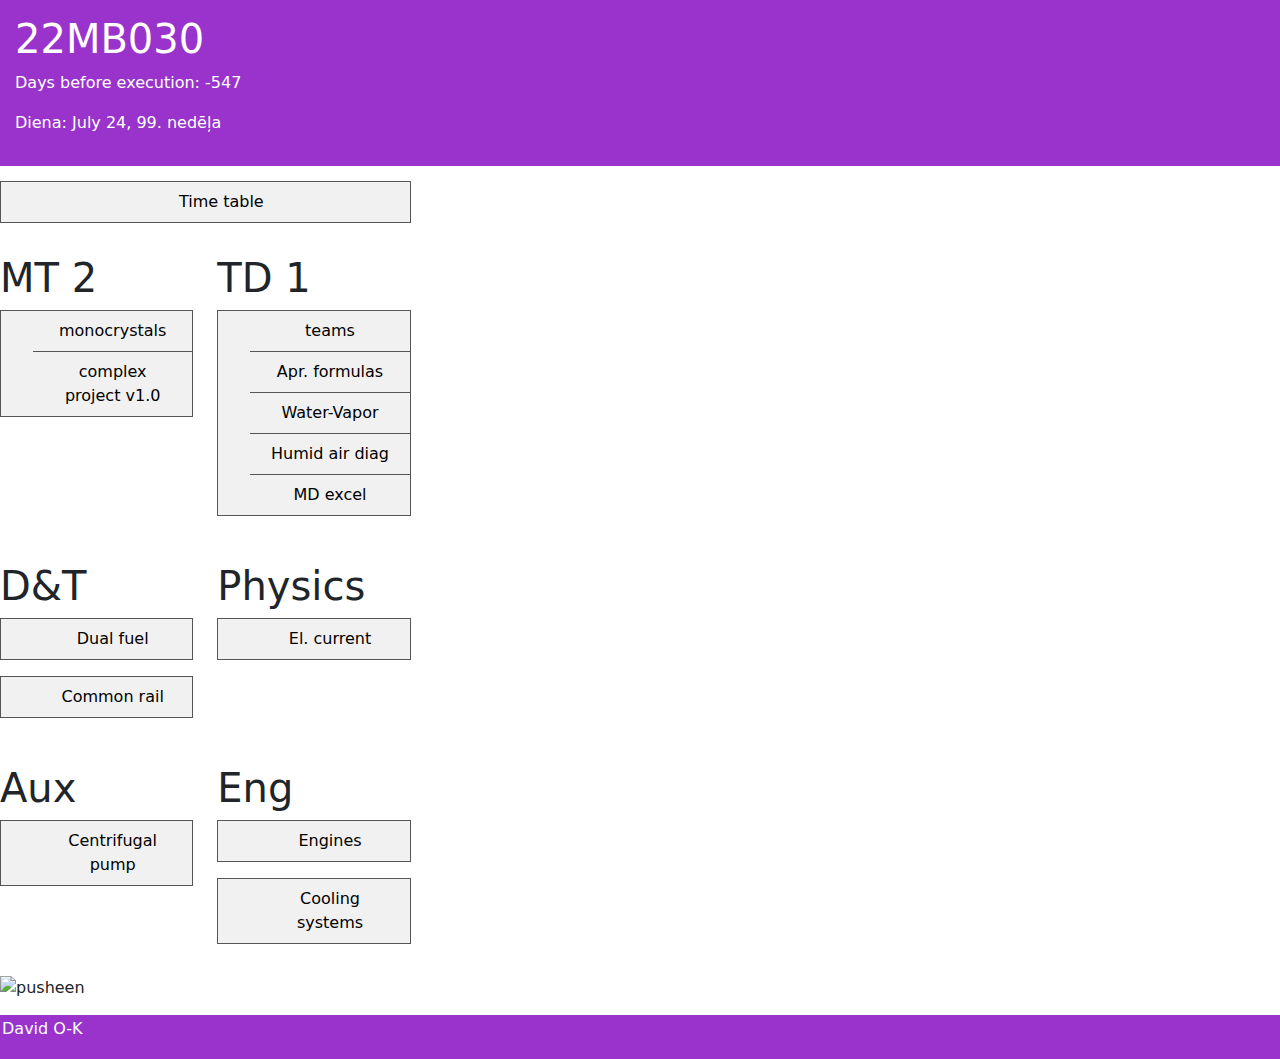
==== index.html @ e7d80b2d "Update index.html" ====
<!DOCTYPE html>
<html>
<head>
    <meta name="viewport" content="width=device-width, initial-scale=1.0">
    <link rel="stylesheet" href="style.css">
	<link rel="stylesheet" href="css/app.css?vsn=d">
    <script src="script.js"></script>
    <script src="script2.js"></script>
	<script src="https://ajax.googleapis.com/ajax/libs/jquery/2.1.1/jquery.min.js"></script>
</head>
<body>
    <div class="header">
        <h1>22MB030</h1>
        <p id="counter"></p>
        <p id="CurrentDay"></p>
    </div>
    <div class="row">
        <div class="col-4 menu">
            <ul>
                <li><a href="#" onclick="showSchedule();return false;">Time table</a></li>
            </ul>
            <div class="row">
                <div class="col-6">
                    <h1>MT 2</h1>
                    <ul>
                        <li><a id="formulaLink" href="#" onclick="showFile(2);return false;">monocrystals</a></li>
                        <li><a id="formulaLink" href="#" onclick="showFile(1);return false;">complex project v1.0</a></li>
                    </ul>
                </div>
                <div class="col-6">
                    <h1>TD 1</h1>
                    <ul>
                        <li><a href="https://teams.microsoft.com/l/meetup-join/19%3ameeting_MGQ2MzA4NTAtZGQ5NS00YzFlLWIzZTQtMjVkN2FiZGRhYmFm%40thread.v2/0?context=%7b%22Tid%22%3a%222a543d45-a972-4474-9d53-dcf1a97e1623%22%2c%22Oid%22%3a%228e04f09d-3b44-49c0-a391-ed6c0c7a830b%22%7d">teams</a></li>
                        <li><a id="formulaLink" href="#" onclick="showFile(0);return false;">Apr. formulas</a></li>
                        <li><a id="formulaLink" href="#" onclick="showFile(4);return false;">Water-Vapor</a></li>
                        <li><a id="formulaLink" href="#" onclick="showFile(5);return false;">Humid air diag</a></li>
                        <li><a id="formulaLink" href="#" onclick="showFile(3);return false;">MD excel</a></li>
                    </ul>
                </div>
            </div>
            <div class="row">
                <div class="col-6">
                    <h1>D&T</h1>
                    <ul>
                        <li><a id="formulaLink" href="#" onclick="showFile(6);return false;">Dual fuel</a></li>
                    </ul>
                     <ul>
                        <li><a id="formulaLink" href="#" onclick="showFile(10);return false;">Common rail</a></li>
                    </ul>
                </div>
                <div class="col-6">
                    <h1>Physics</h1>
                    <ul>
                        <li><a id="formulaLink" href="#" onclick="showFile(7);return false;">El. current</a></li>
                    </ul>
                </div>
            </div> <div class="row">
                <div class="col-6">
                    <h1>Aux</h1>
                    <ul>
                        <li><a id="formulaLink" href="#" onclick="showFile(8);return false;">Centrifugal pump</a></li>
                    </ul>
                </div>
                <div class="col-6">
                    <h1>Eng</h1>
                    <ul>
                        <li><a id="formulaLink" href="#" onclick="showFile(9);return false;">Engines</a></li>
                    </ul>
                    <ul>
                        <li><a id="formulaLink" href="#" onclick="showFile(11);return false;">Cooling systems</a></li>
                    </ul>
                </div>
            </div>
            <img class="catpic" src="https://i.ibb.co/3BpvM32/f7vlmn5adsdkj3fu79i6p5nb1f-4c718ed626ad58091118b331aa096819.png" alt="pusheen" onclick="fakeC()"/>
            <div class="hidden">
                <div class="hide">Don't touch me.</div>
            </div>
        </div>
            <div class="col-8" id="pdf">

            </div>
        </div>
    <div class="footer">
        <p>David O-K </p>
    </div>
</body>
</html>
---- style.css ----
* {
    box-sizing: border-box;
}

.row::after {
    content: "";
    clear: both;
    display: table;
}

[class*="col-"] {
    float: left;
    padding: 15px;

}

.col-1 {
    width: 8.33%;
}

.col-2 {
    width: 16.66%;
}

.col-3 {
    width: 25%;
}

.col-4 {
    width: 33.33%;
}

.col-5 {
    width: 41.66%;
}

.col-6 {
    width: 50%;
}

.col-7 {
    width: 58.33%;
}

.col-8 {
    width: 66.66%;
}

.col-9 {
    width: 75%;
}

.col-10 {
    width: 83.33%;
}

.col-11 {
    width: 91.66%;
}

.col-12 {
    width: 100%;
}

html {
    font-family: "Lucida Sans", sans-serif;
}

.header {
    background-color: #9933cc;
    color: #ffffff;
    padding: 15px;
    width: 100%;
}

.footer {
    bottom: 10px;
    width: 100%;
    background-color: #9933cc;
    color: #ffffff;
    padding: 2px;
}
.row {
    display: flex;
}
.catpic {
    margin: auto;
}
.hidden > * {
    display:flex;
    height: 20px;
    padding: 0;
    margin: 0;
}

.hide {
    display: none;
    margin: auto;
    text-align:center;
}
.catpic:hover + .hidden > * {
    display: block;
    color: red;
}
body {
    
}

ul {
    list-style-type: none;
    margin: 0;
    padding: 0;
    width: 100%;
    background-color: #f1f1f1;
    border: 1px solid #555;
}

li a {
    display: block;
    color: #000;
    padding: 8px 16px;
    text-decoration: none;
}

li {
    text-align: center;
    border-bottom: 1px solid #555;
}

    li:last-child {
        border-bottom: none;
    }

    li a.active {
        background-color: #04AA6D;
        color: white;
    }

    li a:hover:not(.active) {
        background-color: #555;
        color: white;
    }


table, th, td {
    border: 1px solid black;
}

.current > * {
    border: 2px solid red;
}
---- css/app.css ----
@font-face{font-family:Lato,Arial,Helvetica,sans-serif;src:local("Lato"),url(/fonts/Lato-Regular-7f690e503a254e0b8349aec0177e07aa.ttf?vsn=d) format("tff");font-weight:400;font-style:normal}@font-face{font-family:Lato,Arial,Helvetica,sans-serif;src:local("Lato-Bold"),url(/fonts/Lato-Bold-44dfe8cc676882243911a3197a50169e.ttf?vsn=d) format("tff");font-weight:700}body{overflow-x:hidden}.navbar{background:url(../js/topbar.svg?vsn=d) top right 0 no-repeat;background-size:cover;min-height:4rem;margin-bottom:1.5em}.navbar-brand{margin-right:0!important}#priv-card-logo{text-align:center}@media (min-width:768px){#priv-card-logo{text-align:left}}.placeholder-thumb{min-height:14rem;background:url(/js/b8edae50d8c5122437a464c4a71b71c1-64870ae35a7f85841f953acd246abb39.svg?vsn=d) 0 0 no-repeat;background-size:cover}.view-partner-thumb{object-fit:contain;min-width:0;max-height:200px;object-position:left}*{-webkit-box-sizing:border-box;-moz-box-sizing:border-box;box-sizing:border-box}.filter-icon{margin-right:.3rem!important}.phone-input{max-width:200px}.icon-mt-neg-2{margin-top:-2px}.btn-static-outlined{border-top:1px solid rgba(0,0,0,.125)!important;border-left:1px solid rgba(0,0,0,.125)!important;border-bottom:1px solid rgba(0,0,0,.125)!important;cursor:default!important}.star-btn-on{background:url("data:image/svg+xml;charset=utf-8,%3Csvg width='54mm' height='54mm' viewBox='0 0 54 54' xmlns='http://www.w3.org/2000/svg'%3E%3Cpath d='M27 0c.942 0 7.58 17.185 8.342 17.767.762.583 18.362 1.907 18.653 2.85.292.942-13.206 12.888-13.497 13.83-.292.942 3.949 18.946 3.186 19.528-.762.582-15.742-9.22-16.684-9.22-.942 0-15.922 9.802-16.684 9.22-.763-.582 3.478-18.586 3.186-19.528-.29-.942-13.789-12.888-13.497-13.83.29-.943 17.89-2.267 18.653-2.85C19.42 17.185 26.058 0 27 0z' fill='%23e5d578'/%3E%3C/svg%3E")}.star-btn-off{background:url("data:image/svg+xml;charset=utf-8,%3Csvg width='204.094' height='54mm' viewBox='0 0 54 54' xmlns='http://www.w3.org/2000/svg'%3E%3Cpath d='M27 0c.942 0 7.58 17.185 8.342 17.767.762.583 18.362 1.907 18.653 2.85.292.942-13.206 12.888-13.497 13.83-.292.942 3.949 18.946 3.186 19.528-.762.582-15.742-9.22-16.684-9.22-.942 0-15.922 9.802-16.684 9.22-.763-.582 3.478-18.586 3.186-19.528-.29-.942-13.789-12.888-13.497-13.83.29-.943 17.89-2.267 18.653-2.85C19.42 17.185 26.058 0 27 0z' fill='%23e5d578'/%3E%3Cpath d='M27 7.8c.698 0 5.614 12.73 6.18 13.161.564.431 13.6 1.413 13.817 2.11.215.698-9.783 9.547-9.999 10.245-.215.698 2.925 14.034 2.36 14.466-.564.43-11.66-6.83-12.358-6.83-.698 0-11.794 7.26-12.359 6.83-.564-.432 2.576-13.768 2.36-14.466-.215-.698-10.213-9.547-9.998-10.244.216-.698 13.253-1.68 13.818-2.11C21.386 20.53 26.3 7.8 27 7.8z' fill='%23fff'/%3E%3C/svg%3E")}.star-btn{background-size:contain;border:0;width:2em;height:2em;z-index:1}.nav-btn-icon{margin-left:.1em;margin-top:-.15em}.svg-invert{filter:invert(1)}.svg-filter-yellow{filter:invert(52%) sepia(36%) saturate(428%) hue-rotate(1turn) brightness(98%) contrast(87%)}.svg-filter-green{filter:invert(65%) sepia(11%) saturate(351%) hue-rotate(93deg) brightness(91%) contrast(83%)}.svg-filter-red{filter:invert(60%) sepia(23%) saturate(5507%) hue-rotate(331deg) brightness(93%) contrast(90%)}.map-partner-card{min-width:17em!important;max-width:17em!important;min-height:19em!important;max-height:19em!important;box-shadow:0 .25em .4em rgba(0,0,0,.15);margin-left:.25em;margin-right:.25em}.map-partner-card-img{object-fit:contain}.map-partner-card-focused{outline:2px solid #be9e68}.virtual-card-container{width:100%;height:45vw}.virtual-card-image{z-index:1;position:absolute}.virtual-card-text-overlay{z-index:2;position:absolute;text-align:center;margin-top:54vw;width:100%}.virtual-card-text{margin-top:0;margin-bottom:0;color:#fdfdfd;font-weight:700;font-size:4.5vw}@media (min-width:768px){.virtual-card-image{left:15%;width:70%}.virtual-card-text-overlay{margin-top:37vw;left:15%;width:70%}.virtual-card-text{font-size:3.5vw}}

/*!
 * Bootstrap v5.1.3 (https://getbootstrap.com/)
 * Copyright 2011-2021 The Bootstrap Authors
 * Copyright 2011-2021 Twitter, Inc.
 * Licensed under MIT (https://github.com/twbs/bootstrap/blob/main/LICENSE)
 */:root{--bs-blue:#0d6efd;--bs-indigo:#6610f2;--bs-purple:#6f42c1;--bs-pink:#d63384;--bs-red:#dc3545;--bs-orange:#fd7e14;--bs-yellow:#ffc107;--bs-green:#198754;--bs-teal:#20c997;--bs-cyan:#0dcaf0;--bs-white:#fff;--bs-gray:#6c757d;--bs-gray-dark:#343a40;--bs-gray-100:#f8f9fa;--bs-gray-200:#e9ecef;--bs-gray-300:#dee2e6;--bs-gray-400:#ced4da;--bs-gray-500:#adb5bd;--bs-gray-600:#6c757d;--bs-gray-700:#495057;--bs-gray-800:#343a40;--bs-gray-900:#212529;--bs-primary:#b9975b;--bs-secondary:#d9d9d6;--bs-success:#839c8f;--bs-info:#00b2a9;--bs-warning:#f6be00;--bs-danger:#f4633a;--bs-light:#f8f9fa;--bs-dark:#212529;--bs-primary-rgb:185,151,91;--bs-secondary-rgb:217,217,214;--bs-success-rgb:131,156,143;--bs-info-rgb:0,178,169;--bs-warning-rgb:246,190,0;--bs-danger-rgb:244,99,58;--bs-light-rgb:248,249,250;--bs-dark-rgb:33,37,41;--bs-white-rgb:255,255,255;--bs-black-rgb:0,0,0;--bs-body-color-rgb:33,37,41;--bs-body-bg-rgb:255,255,255;--bs-font-sans-serif:"Lato",-apple-system,system-ui,BlinkMacSystemFont,"Segoe UI",Roboto,"Helvetica Neue",Arial,sans-serif;--bs-font-monospace:Menlo,Monaco,Consolas,"Liberation Mono","Courier New",monospace;--bs-gradient:linear-gradient(180deg,hsla(0,0%,100%,0.15),hsla(0,0%,100%,0));--bs-body-font-family:Lato,-apple-system,system-ui,BlinkMacSystemFont,Segoe UI,Roboto,Helvetica Neue,Arial,sans-serif;--bs-body-font-size:1rem;--bs-body-font-weight:400;--bs-body-line-height:1.5;--bs-body-color:#212529;--bs-body-bg:#fff}*,:after,:before{box-sizing:border-box}@media(prefers-reduced-motion:no-preference){:root{scroll-behavior:smooth}}body{margin:0;font-family:var(--bs-body-font-family);font-size:var(--bs-body-font-size);font-weight:var(--bs-body-font-weight);line-height:var(--bs-body-line-height);color:var(--bs-body-color);text-align:var(--bs-body-text-align);background-color:var(--bs-body-bg);-webkit-text-size-adjust:100%;-webkit-tap-highlight-color:rgba(0,0,0,0)}hr{margin:1rem 0;color:inherit;background-color:currentColor;border:0;opacity:.25}hr:not([size]){height:1px}.h1,.h2,.h3,.h4,.h5,.h6,h1,h2,h3,h4,h5,h6{margin-top:0;margin-bottom:.5rem;font-weight:500;line-height:1.2}.h1,h1{font-size:calc(1.375rem + 1.5vw)}@media(min-width:1200px){.h1,h1{font-size:2.5rem}}.h2,h2{font-size:calc(1.325rem + .9vw)}@media(min-width:1200px){.h2,h2{font-size:2rem}}.h3,h3{font-size:calc(1.3rem + .6vw)}@media(min-width:1200px){.h3,h3{font-size:1.75rem}}.h4,h4{font-size:calc(1.275rem + .3vw)}@media(min-width:1200px){.h4,h4{font-size:1.5rem}}.h5,h5{font-size:1.25rem}.h6,h6{font-size:1rem}p{margin-top:0;margin-bottom:1rem}abbr[data-bs-original-title],abbr[title]{text-decoration:underline dotted;cursor:help;text-decoration-skip-ink:none}address{margin-bottom:1rem;font-style:normal;line-height:inherit}ol,ul{padding-left:2rem}dl,ol,ul{margin-top:0;margin-bottom:1rem}ol ol,ol ul,ul ol,ul ul{margin-bottom:0}dt{font-weight:700}dd{margin-bottom:.5rem;margin-left:0}blockquote{margin:0 0 1rem}b,strong{font-weight:bolder}.small,small{font-size:.875em}.mark,mark{padding:.2em;background-color:#fcf8e3}sub,sup{position:relative;font-size:.75em;line-height:0;vertical-align:baseline}sub{bottom:-.25em}sup{top:-.5em}a{color:#685636;text-decoration:underline}a:hover{color:#53452b}a:not([href]):not([class]),a:not([href]):not([class]):hover{color:inherit;text-decoration:none}code,kbd,pre,samp{font-family:var(--bs-font-monospace);font-size:1em;direction:ltr;unicode-bidi:bidi-override}pre{display:block;margin-top:0;margin-bottom:1rem;overflow:auto;font-size:.875em}pre code{font-size:inherit;color:inherit;word-break:normal}code{font-size:.875em;color:#d63384;word-wrap:break-word}a>code{color:inherit}kbd{padding:.2rem .4rem;font-size:.875em;color:#fff;background-color:#212529;border-radius:.2rem}kbd kbd{padding:0;font-size:1em;font-weight:700}figure{margin:0 0 1rem}img,svg{vertical-align:middle}table{caption-side:bottom;border-collapse:collapse}caption{padding-top:.5rem;padding-bottom:.5rem;color:#6c757d;text-align:left}th{text-align:inherit;text-align:-webkit-match-parent}tbody,td,tfoot,th,thead,tr{border:0 solid;border-color:inherit}label{display:inline-block}button{border-radius:0}button:focus:not(:focus-visible){outline:0}button,input,optgroup,select,textarea{margin:0;font-family:inherit;font-size:inherit;line-height:inherit}button,select{text-transform:none}[role=button]{cursor:pointer}select{word-wrap:normal}select:disabled{opacity:1}[list]::-webkit-calendar-picker-indicator{display:none}[type=button],[type=reset],[type=submit],button{-webkit-appearance:button}[type=button]:not(:disabled),[type=reset]:not(:disabled),[type=submit]:not(:disabled),button:not(:disabled){cursor:pointer}::-moz-focus-inner{padding:0;border-style:none}textarea{resize:vertical}fieldset{min-width:0;padding:0;margin:0;border:0}legend{float:left;width:100%;padding:0;margin-bottom:.5rem;font-size:calc(1.275rem + .3vw);line-height:inherit}@media(min-width:1200px){legend{font-size:1.5rem}}legend+*{clear:left}::-webkit-datetime-edit-day-field,::-webkit-datetime-edit-fields-wrapper,::-webkit-datetime-edit-hour-field,::-webkit-datetime-edit-minute,::-webkit-datetime-edit-month-field,::-webkit-datetime-edit-text,::-webkit-datetime-edit-year-field{padding:0}::-webkit-inner-spin-button{height:auto}[type=search]{outline-offset:-2px;-webkit-appearance:textfield}::-webkit-search-decoration{-webkit-appearance:none}::-webkit-color-swatch-wrapper{padding:0}::file-selector-button{font:inherit}::-webkit-file-upload-button{font:inherit;-webkit-appearance:button}output{display:inline-block}iframe{border:0}summary{display:list-item;cursor:pointer}progress{vertical-align:baseline}[hidden]{display:none!important}.lead{font-size:1.25rem;font-weight:300}.display-1{font-size:calc(1.625rem + 4.5vw);font-weight:300;line-height:1.2}@media(min-width:1200px){.display-1{font-size:5rem}}.display-2{font-size:calc(1.575rem + 3.9vw);font-weight:300;line-height:1.2}@media(min-width:1200px){.display-2{font-size:4.5rem}}.display-3{font-size:calc(1.525rem + 3.3vw);font-weight:300;line-height:1.2}@media(min-width:1200px){.display-3{font-size:4rem}}.display-4{font-size:calc(1.475rem + 2.7vw);font-weight:300;line-height:1.2}@media(min-width:1200px){.display-4{font-size:3.5rem}}.display-5{font-size:calc(1.425rem + 2.1vw);font-weight:300;line-height:1.2}@media(min-width:1200px){.display-5{font-size:3rem}}.display-6{font-size:calc(1.375rem + 1.5vw);font-weight:300;line-height:1.2}@media(min-width:1200px){.display-6{font-size:2.5rem}}.list-inline,.list-unstyled{padding-left:0;list-style:none}.list-inline-item{display:inline-block}.list-inline-item:not(:last-child){margin-right:.5rem}.initialism{font-size:.875em;text-transform:uppercase}.blockquote{margin-bottom:1rem;font-size:1.25rem}.blockquote>:last-child{margin-bottom:0}.blockquote-footer{margin-top:-1rem;margin-bottom:1rem;font-size:.875em;color:#6c757d}.blockquote-footer:before{content:"— "}.img-fluid,.img-thumbnail{max-width:100%;height:auto}.img-thumbnail{padding:.25rem;background-color:#fff;border:1px solid #dee2e6;border-radius:.25rem}.figure{display:inline-block}.figure-img{margin-bottom:.5rem;line-height:1}.figure-caption{font-size:.875em;color:#6c757d}.container,.container-fluid,.container-lg,.container-md,.container-sm,.container-xl,.container-xxl{width:100%;padding-right:var(--bs-gutter-x,.75rem);padding-left:var(--bs-gutter-x,.75rem);margin-right:auto;margin-left:auto}@media(min-width:576px){.container,.container-sm{max-width:540px}}@media(min-width:768px){.container,.container-md,.container-sm{max-width:720px}}@media(min-width:992px){.container,.container-lg,.container-md,.container-sm{max-width:960px}}@media(min-width:1200px){.container,.container-lg,.container-md,.container-sm,.container-xl{max-width:1140px}}@media(min-width:1400px){.container,.container-lg,.container-md,.container-sm,.container-xl,.container-xxl{max-width:1320px}}.row{--bs-gutter-x:1.5rem;--bs-gutter-y:0;display:flex;flex-wrap:wrap;margin-top:calc(var(--bs-gutter-y)*-1);margin-right:calc(var(--bs-gutter-x)*-0.5);margin-left:calc(var(--bs-gutter-x)*-0.5)}.row>*{flex-shrink:0;width:100%;max-width:100%;padding-right:calc(var(--bs-gutter-x)*0.5);padding-left:calc(var(--bs-gutter-x)*0.5);margin-top:var(--bs-gutter-y)}.col{flex:1 0 0%}.row-cols-auto>*{flex:0 0 auto;width:auto}.row-cols-1>*{flex:0 0 auto;width:100%}.row-cols-2>*{flex:0 0 auto;width:50%}.row-cols-3>*{flex:0 0 auto;width:33.3333333333%}.row-cols-4>*{flex:0 0 auto;width:25%}.row-cols-5>*{flex:0 0 auto;width:20%}.row-cols-6>*{flex:0 0 auto;width:16.6666666667%}.col-auto{flex:0 0 auto;width:auto}.col-1{flex:0 0 auto;width:8.33333333%}.col-2{flex:0 0 auto;width:16.66666667%}.col-3{flex:0 0 auto;width:25%}.col-4{flex:0 0 auto;width:33.33333333%}.col-5{flex:0 0 auto;width:41.66666667%}.col-6{flex:0 0 auto;width:50%}.col-7{flex:0 0 auto;width:58.33333333%}.col-8{flex:0 0 auto;width:66.66666667%}.col-9{flex:0 0 auto;width:75%}.col-10{flex:0 0 auto;width:83.33333333%}.col-11{flex:0 0 auto;width:91.66666667%}.col-12{flex:0 0 auto;width:100%}.offset-1{margin-left:8.33333333%}.offset-2{margin-left:16.66666667%}.offset-3{margin-left:25%}.offset-4{margin-left:33.33333333%}.offset-5{margin-left:41.66666667%}.offset-6{margin-left:50%}.offset-7{margin-left:58.33333333%}.offset-8{margin-left:66.66666667%}.offset-9{margin-left:75%}.offset-10{margin-left:83.33333333%}.offset-11{margin-left:91.66666667%}.g-0,.gx-0{--bs-gutter-x:0}.g-0,.gy-0{--bs-gutter-y:0}.g-1,.gx-1{--bs-gutter-x:0.25rem}.g-1,.gy-1{--bs-gutter-y:0.25rem}.g-2,.gx-2{--bs-gutter-x:0.5rem}.g-2,.gy-2{--bs-gutter-y:0.5rem}.g-3,.gx-3{--bs-gutter-x:1rem}.g-3,.gy-3{--bs-gutter-y:1rem}.g-4,.gx-4{--bs-gutter-x:1.5rem}.g-4,.gy-4{--bs-gutter-y:1.5rem}.g-5,.gx-5{--bs-gutter-x:3rem}.g-5,.gy-5{--bs-gutter-y:3rem}@media(min-width:576px){.col-sm{flex:1 0 0%}.row-cols-sm-auto>*{flex:0 0 auto;width:auto}.row-cols-sm-1>*{flex:0 0 auto;width:100%}.row-cols-sm-2>*{flex:0 0 auto;width:50%}.row-cols-sm-3>*{flex:0 0 auto;width:33.3333333333%}.row-cols-sm-4>*{flex:0 0 auto;width:25%}.row-cols-sm-5>*{flex:0 0 auto;width:20%}.row-cols-sm-6>*{flex:0 0 auto;width:16.6666666667%}.col-sm-auto{flex:0 0 auto;width:auto}.col-sm-1{flex:0 0 auto;width:8.33333333%}.col-sm-2{flex:0 0 auto;width:16.66666667%}.col-sm-3{flex:0 0 auto;width:25%}.col-sm-4{flex:0 0 auto;width:33.33333333%}.col-sm-5{flex:0 0 auto;width:41.66666667%}.col-sm-6{flex:0 0 auto;width:50%}.col-sm-7{flex:0 0 auto;width:58.33333333%}.col-sm-8{flex:0 0 auto;width:66.66666667%}.col-sm-9{flex:0 0 auto;width:75%}.col-sm-10{flex:0 0 auto;width:83.33333333%}.col-sm-11{flex:0 0 auto;width:91.66666667%}.col-sm-12{flex:0 0 auto;width:100%}.offset-sm-0{margin-left:0}.offset-sm-1{margin-left:8.33333333%}.offset-sm-2{margin-left:16.66666667%}.offset-sm-3{margin-left:25%}.offset-sm-4{margin-left:33.33333333%}.offset-sm-5{margin-left:41.66666667%}.offset-sm-6{margin-left:50%}.offset-sm-7{margin-left:58.33333333%}.offset-sm-8{margin-left:66.66666667%}.offset-sm-9{margin-left:75%}.offset-sm-10{margin-left:83.33333333%}.offset-sm-11{margin-left:91.66666667%}.g-sm-0,.gx-sm-0{--bs-gutter-x:0}.g-sm-0,.gy-sm-0{--bs-gutter-y:0}.g-sm-1,.gx-sm-1{--bs-gutter-x:0.25rem}.g-sm-1,.gy-sm-1{--bs-gutter-y:0.25rem}.g-sm-2,.gx-sm-2{--bs-gutter-x:0.5rem}.g-sm-2,.gy-sm-2{--bs-gutter-y:0.5rem}.g-sm-3,.gx-sm-3{--bs-gutter-x:1rem}.g-sm-3,.gy-sm-3{--bs-gutter-y:1rem}.g-sm-4,.gx-sm-4{--bs-gutter-x:1.5rem}.g-sm-4,.gy-sm-4{--bs-gutter-y:1.5rem}.g-sm-5,.gx-sm-5{--bs-gutter-x:3rem}.g-sm-5,.gy-sm-5{--bs-gutter-y:3rem}}@media(min-width:768px){.col-md{flex:1 0 0%}.row-cols-md-auto>*{flex:0 0 auto;width:auto}.row-cols-md-1>*{flex:0 0 auto;width:100%}.row-cols-md-2>*{flex:0 0 auto;width:50%}.row-cols-md-3>*{flex:0 0 auto;width:33.3333333333%}.row-cols-md-4>*{flex:0 0 auto;width:25%}.row-cols-md-5>*{flex:0 0 auto;width:20%}.row-cols-md-6>*{flex:0 0 auto;width:16.6666666667%}.col-md-auto{flex:0 0 auto;width:auto}.col-md-1{flex:0 0 auto;width:8.33333333%}.col-md-2{flex:0 0 auto;width:16.66666667%}.col-md-3{flex:0 0 auto;width:25%}.col-md-4{flex:0 0 auto;width:33.33333333%}.col-md-5{flex:0 0 auto;width:41.66666667%}.col-md-6{flex:0 0 auto;width:50%}.col-md-7{flex:0 0 auto;width:58.33333333%}.col-md-8{flex:0 0 auto;width:66.66666667%}.col-md-9{flex:0 0 auto;width:75%}.col-md-10{flex:0 0 auto;width:83.33333333%}.col-md-11{flex:0 0 auto;width:91.66666667%}.col-md-12{flex:0 0 auto;width:100%}.offset-md-0{margin-left:0}.offset-md-1{margin-left:8.33333333%}.offset-md-2{margin-left:16.66666667%}.offset-md-3{margin-left:25%}.offset-md-4{margin-left:33.33333333%}.offset-md-5{margin-left:41.66666667%}.offset-md-6{margin-left:50%}.offset-md-7{margin-left:58.33333333%}.offset-md-8{margin-left:66.66666667%}.offset-md-9{margin-left:75%}.offset-md-10{margin-left:83.33333333%}.offset-md-11{margin-left:91.66666667%}.g-md-0,.gx-md-0{--bs-gutter-x:0}.g-md-0,.gy-md-0{--bs-gutter-y:0}.g-md-1,.gx-md-1{--bs-gutter-x:0.25rem}.g-md-1,.gy-md-1{--bs-gutter-y:0.25rem}.g-md-2,.gx-md-2{--bs-gutter-x:0.5rem}.g-md-2,.gy-md-2{--bs-gutter-y:0.5rem}.g-md-3,.gx-md-3{--bs-gutter-x:1rem}.g-md-3,.gy-md-3{--bs-gutter-y:1rem}.g-md-4,.gx-md-4{--bs-gutter-x:1.5rem}.g-md-4,.gy-md-4{--bs-gutter-y:1.5rem}.g-md-5,.gx-md-5{--bs-gutter-x:3rem}.g-md-5,.gy-md-5{--bs-gutter-y:3rem}}@media(min-width:992px){.col-lg{flex:1 0 0%}.row-cols-lg-auto>*{flex:0 0 auto;width:auto}.row-cols-lg-1>*{flex:0 0 auto;width:100%}.row-cols-lg-2>*{flex:0 0 auto;width:50%}.row-cols-lg-3>*{flex:0 0 auto;width:33.3333333333%}.row-cols-lg-4>*{flex:0 0 auto;width:25%}.row-cols-lg-5>*{flex:0 0 auto;width:20%}.row-cols-lg-6>*{flex:0 0 auto;width:16.6666666667%}.col-lg-auto{flex:0 0 auto;width:auto}.col-lg-1{flex:0 0 auto;width:8.33333333%}.col-lg-2{flex:0 0 auto;width:16.66666667%}.col-lg-3{flex:0 0 auto;width:25%}.col-lg-4{flex:0 0 auto;width:33.33333333%}.col-lg-5{flex:0 0 auto;width:41.66666667%}.col-lg-6{flex:0 0 auto;width:50%}.col-lg-7{flex:0 0 auto;width:58.33333333%}.col-lg-8{flex:0 0 auto;width:66.66666667%}.col-lg-9{flex:0 0 auto;width:75%}.col-lg-10{flex:0 0 auto;width:83.33333333%}.col-lg-11{flex:0 0 auto;width:91.66666667%}.col-lg-12{flex:0 0 auto;width:100%}.offset-lg-0{margin-left:0}.offset-lg-1{margin-left:8.33333333%}.offset-lg-2{margin-left:16.66666667%}.offset-lg-3{margin-left:25%}.offset-lg-4{margin-left:33.33333333%}.offset-lg-5{margin-left:41.66666667%}.offset-lg-6{margin-left:50%}.offset-lg-7{margin-left:58.33333333%}.offset-lg-8{margin-left:66.66666667%}.offset-lg-9{margin-left:75%}.offset-lg-10{margin-left:83.33333333%}.offset-lg-11{margin-left:91.66666667%}.g-lg-0,.gx-lg-0{--bs-gutter-x:0}.g-lg-0,.gy-lg-0{--bs-gutter-y:0}.g-lg-1,.gx-lg-1{--bs-gutter-x:0.25rem}.g-lg-1,.gy-lg-1{--bs-gutter-y:0.25rem}.g-lg-2,.gx-lg-2{--bs-gutter-x:0.5rem}.g-lg-2,.gy-lg-2{--bs-gutter-y:0.5rem}.g-lg-3,.gx-lg-3{--bs-gutter-x:1rem}.g-lg-3,.gy-lg-3{--bs-gutter-y:1rem}.g-lg-4,.gx-lg-4{--bs-gutter-x:1.5rem}.g-lg-4,.gy-lg-4{--bs-gutter-y:1.5rem}.g-lg-5,.gx-lg-5{--bs-gutter-x:3rem}.g-lg-5,.gy-lg-5{--bs-gutter-y:3rem}}@media(min-width:1200px){.col-xl{flex:1 0 0%}.row-cols-xl-auto>*{flex:0 0 auto;width:auto}.row-cols-xl-1>*{flex:0 0 auto;width:100%}.row-cols-xl-2>*{flex:0 0 auto;width:50%}.row-cols-xl-3>*{flex:0 0 auto;width:33.3333333333%}.row-cols-xl-4>*{flex:0 0 auto;width:25%}.row-cols-xl-5>*{flex:0 0 auto;width:20%}.row-cols-xl-6>*{flex:0 0 auto;width:16.6666666667%}.col-xl-auto{flex:0 0 auto;width:auto}.col-xl-1{flex:0 0 auto;width:8.33333333%}.col-xl-2{flex:0 0 auto;width:16.66666667%}.col-xl-3{flex:0 0 auto;width:25%}.col-xl-4{flex:0 0 auto;width:33.33333333%}.col-xl-5{flex:0 0 auto;width:41.66666667%}.col-xl-6{flex:0 0 auto;width:50%}.col-xl-7{flex:0 0 auto;width:58.33333333%}.col-xl-8{flex:0 0 auto;width:66.66666667%}.col-xl-9{flex:0 0 auto;width:75%}.col-xl-10{flex:0 0 auto;width:83.33333333%}.col-xl-11{flex:0 0 auto;width:91.66666667%}.col-xl-12{flex:0 0 auto;width:100%}.offset-xl-0{margin-left:0}.offset-xl-1{margin-left:8.33333333%}.offset-xl-2{margin-left:16.66666667%}.offset-xl-3{margin-left:25%}.offset-xl-4{margin-left:33.33333333%}.offset-xl-5{margin-left:41.66666667%}.offset-xl-6{margin-left:50%}.offset-xl-7{margin-left:58.33333333%}.offset-xl-8{margin-left:66.66666667%}.offset-xl-9{margin-left:75%}.offset-xl-10{margin-left:83.33333333%}.offset-xl-11{margin-left:91.66666667%}.g-xl-0,.gx-xl-0{--bs-gutter-x:0}.g-xl-0,.gy-xl-0{--bs-gutter-y:0}.g-xl-1,.gx-xl-1{--bs-gutter-x:0.25rem}.g-xl-1,.gy-xl-1{--bs-gutter-y:0.25rem}.g-xl-2,.gx-xl-2{--bs-gutter-x:0.5rem}.g-xl-2,.gy-xl-2{--bs-gutter-y:0.5rem}.g-xl-3,.gx-xl-3{--bs-gutter-x:1rem}.g-xl-3,.gy-xl-3{--bs-gutter-y:1rem}.g-xl-4,.gx-xl-4{--bs-gutter-x:1.5rem}.g-xl-4,.gy-xl-4{--bs-gutter-y:1.5rem}.g-xl-5,.gx-xl-5{--bs-gutter-x:3rem}.g-xl-5,.gy-xl-5{--bs-gutter-y:3rem}}@media(min-width:1400px){.col-xxl{flex:1 0 0%}.row-cols-xxl-auto>*{flex:0 0 auto;width:auto}.row-cols-xxl-1>*{flex:0 0 auto;width:100%}.row-cols-xxl-2>*{flex:0 0 auto;width:50%}.row-cols-xxl-3>*{flex:0 0 auto;width:33.3333333333%}.row-cols-xxl-4>*{flex:0 0 auto;width:25%}.row-cols-xxl-5>*{flex:0 0 auto;width:20%}.row-cols-xxl-6>*{flex:0 0 auto;width:16.6666666667%}.col-xxl-auto{flex:0 0 auto;width:auto}.col-xxl-1{flex:0 0 auto;width:8.33333333%}.col-xxl-2{flex:0 0 auto;width:16.66666667%}.col-xxl-3{flex:0 0 auto;width:25%}.col-xxl-4{flex:0 0 auto;width:33.33333333%}.col-xxl-5{flex:0 0 auto;width:41.66666667%}.col-xxl-6{flex:0 0 auto;width:50%}.col-xxl-7{flex:0 0 auto;width:58.33333333%}.col-xxl-8{flex:0 0 auto;width:66.66666667%}.col-xxl-9{flex:0 0 auto;width:75%}.col-xxl-10{flex:0 0 auto;width:83.33333333%}.col-xxl-11{flex:0 0 auto;width:91.66666667%}.col-xxl-12{flex:0 0 auto;width:100%}.offset-xxl-0{margin-left:0}.offset-xxl-1{margin-left:8.33333333%}.offset-xxl-2{margin-left:16.66666667%}.offset-xxl-3{margin-left:25%}.offset-xxl-4{margin-left:33.33333333%}.offset-xxl-5{margin-left:41.66666667%}.offset-xxl-6{margin-left:50%}.offset-xxl-7{margin-left:58.33333333%}.offset-xxl-8{margin-left:66.66666667%}.offset-xxl-9{margin-left:75%}.offset-xxl-10{margin-left:83.33333333%}.offset-xxl-11{margin-left:91.66666667%}.g-xxl-0,.gx-xxl-0{--bs-gutter-x:0}.g-xxl-0,.gy-xxl-0{--bs-gutter-y:0}.g-xxl-1,.gx-xxl-1{--bs-gutter-x:0.25rem}.g-xxl-1,.gy-xxl-1{--bs-gutter-y:0.25rem}.g-xxl-2,.gx-xxl-2{--bs-gutter-x:0.5rem}.g-xxl-2,.gy-xxl-2{--bs-gutter-y:0.5rem}.g-xxl-3,.gx-xxl-3{--bs-gutter-x:1rem}.g-xxl-3,.gy-xxl-3{--bs-gutter-y:1rem}.g-xxl-4,.gx-xxl-4{--bs-gutter-x:1.5rem}.g-xxl-4,.gy-xxl-4{--bs-gutter-y:1.5rem}.g-xxl-5,.gx-xxl-5{--bs-gutter-x:3rem}.g-xxl-5,.gy-xxl-5{--bs-gutter-y:3rem}}.table{--bs-table-bg:transparent;--bs-table-accent-bg:transparent;--bs-table-striped-color:#212529;--bs-table-striped-bg:rgba(0,0,0,0.05);--bs-table-active-color:#212529;--bs-table-active-bg:rgba(0,0,0,0.1);--bs-table-hover-color:#212529;--bs-table-hover-bg:rgba(0,0,0,0.075);width:100%;margin-bottom:1rem;color:#212529;vertical-align:top;border-color:#dee2e6}.table>:not(caption)>*>*{padding:.5rem;background-color:var(--bs-table-bg);border-bottom-width:1px;box-shadow:inset 0 0 0 9999px var(--bs-table-accent-bg)}.table>tbody{vertical-align:inherit}.table>thead{vertical-align:bottom}.table>:not(:first-child){border-top:2px solid}.caption-top{caption-side:top}.table-sm>:not(caption)>*>*{padding:.25rem}.table-bordered>:not(caption)>*{border-width:1px 0}.table-bordered>:not(caption)>*>*{border-width:0 1px}.table-borderless>:not(caption)>*>*{border-bottom-width:0}.table-borderless>:not(:first-child){border-top-width:0}.table-striped>tbody>tr:nth-of-type(odd)>*{--bs-table-accent-bg:var(--bs-table-striped-bg);color:var(--bs-table-striped-color)}.table-active{--bs-table-accent-bg:var(--bs-table-active-bg);color:var(--bs-table-active-color)}.table-hover>tbody>tr:hover>*{--bs-table-accent-bg:var(--bs-table-hover-bg);color:var(--bs-table-hover-color)}.table-primary{--bs-table-bg:#f1eade;--bs-table-striped-bg:#e5ded3;--bs-table-striped-color:#000;--bs-table-active-bg:#d9d3c8;--bs-table-active-color:#000;--bs-table-hover-bg:#dfd8cd;--bs-table-hover-color:#000;color:#000;border-color:#d9d3c8}.table-secondary{--bs-table-bg:#f7f7f7;--bs-table-striped-bg:#ebebeb;--bs-table-striped-color:#000;--bs-table-active-bg:#dedede;--bs-table-active-color:#000;--bs-table-hover-bg:#e4e4e4;--bs-table-hover-color:#000;color:#000;border-color:#dedede}.table-success{--bs-table-bg:#e6ebe9;--bs-table-striped-bg:#dbdfdd;--bs-table-striped-color:#000;--bs-table-active-bg:#cfd4d2;--bs-table-active-color:#000;--bs-table-hover-bg:#d5d9d8;--bs-table-hover-color:#000;color:#000;border-color:#cfd4d2}.table-info{--bs-table-bg:#ccf0ee;--bs-table-striped-bg:#c2e4e2;--bs-table-striped-color:#000;--bs-table-active-bg:#b8d8d6;--bs-table-active-color:#000;--bs-table-hover-bg:#bddedc;--bs-table-hover-color:#000;color:#000;border-color:#b8d8d6}.table-warning{--bs-table-bg:#fdf2cc;--bs-table-striped-bg:#f0e6c2;--bs-table-striped-color:#000;--bs-table-active-bg:#e4dab8;--bs-table-active-color:#000;--bs-table-hover-bg:#eae0bd;--bs-table-hover-color:#000;color:#000;border-color:#e4dab8}.table-danger{--bs-table-bg:#fde0d8;--bs-table-striped-bg:#f0d5cd;--bs-table-striped-color:#000;--bs-table-active-bg:#e4cac2;--bs-table-active-color:#000;--bs-table-hover-bg:#eacfc8;--bs-table-hover-color:#000;color:#000;border-color:#e4cac2}.table-light{--bs-table-bg:#f8f9fa;--bs-table-striped-bg:#ecedee;--bs-table-striped-color:#000;--bs-table-active-bg:#dfe0e1;--bs-table-active-color:#000;--bs-table-hover-bg:#e5e6e7;--bs-table-hover-color:#000;color:#000;border-color:#dfe0e1}.table-dark{--bs-table-bg:#212529;--bs-table-striped-bg:#2c3034;--bs-table-striped-color:#fff;--bs-table-active-bg:#373b3e;--bs-table-active-color:#fff;--bs-table-hover-bg:#323539;--bs-table-hover-color:#fff;color:#fff;border-color:#373b3e}.table-responsive{overflow-x:auto;-webkit-overflow-scrolling:touch}@media(max-width:575.98px){.table-responsive-sm{overflow-x:auto;-webkit-overflow-scrolling:touch}}@media(max-width:767.98px){.table-responsive-md{overflow-x:auto;-webkit-overflow-scrolling:touch}}@media(max-width:991.98px){.table-responsive-lg{overflow-x:auto;-webkit-overflow-scrolling:touch}}@media(max-width:1199.98px){.table-responsive-xl{overflow-x:auto;-webkit-overflow-scrolling:touch}}@media(max-width:1399.98px){.table-responsive-xxl{overflow-x:auto;-webkit-overflow-scrolling:touch}}.form-label{margin-bottom:.5rem}.col-form-label{padding-top:calc(.375rem + 1px);padding-bottom:calc(.375rem + 1px);margin-bottom:0;font-size:inherit;line-height:1.5}.col-form-label-lg{padding-top:calc(.5rem + 1px);padding-bottom:calc(.5rem + 1px);font-size:1.25rem}.col-form-label-sm{padding-top:calc(.25rem + 1px);padding-bottom:calc(.25rem + 1px);font-size:.875rem}.form-text{margin-top:.25rem;font-size:.875em;color:#6c757d}.form-control{display:block;width:100%;padding:.375rem .75rem;font-size:1rem;font-weight:400;line-height:1.5;color:#212529;background-color:#fff;background-clip:padding-box;border:1px solid #ced4da;appearance:none;border-radius:.25rem;transition:border-color .15s ease-in-out,box-shadow .15s ease-in-out}@media(prefers-reduced-motion:reduce){.form-control{transition:none}}.form-control[type=file]{overflow:hidden}.form-control[type=file]:not(:disabled):not([readonly]){cursor:pointer}.form-control:focus{color:#212529;background-color:#fff;border-color:#dccbad;outline:0;box-shadow:0 0 0 .25rem rgba(185,151,91,.25)}.form-control::-webkit-date-and-time-value{height:1.5em}.form-control::placeholder{color:#6c757d;opacity:1}.form-control:disabled,.form-control[readonly]{background-color:#e9ecef;opacity:1}.form-control::file-selector-button{padding:.375rem .75rem;margin:-.375rem -.75rem;margin-inline-end:.75rem;color:#212529;background-color:#e9ecef;pointer-events:none;border:0 solid;border-color:inherit;border-inline-end-width:1px;border-radius:0;transition:color .15s ease-in-out,background-color .15s ease-in-out,border-color .15s ease-in-out,box-shadow .15s ease-in-out}@media(prefers-reduced-motion:reduce){.form-control::file-selector-button{transition:none}}.form-control:hover:not(:disabled):not([readonly])::file-selector-button{background-color:#dde0e3}.form-control::-webkit-file-upload-button{padding:.375rem .75rem;margin:-.375rem -.75rem;margin-inline-end:.75rem;color:#212529;background-color:#e9ecef;pointer-events:none;border:0 solid;border-color:inherit;border-inline-end-width:1px;border-radius:0;transition:color .15s ease-in-out,background-color .15s ease-in-out,border-color .15s ease-in-out,box-shadow .15s ease-in-out}@media(prefers-reduced-motion:reduce){.form-control::-webkit-file-upload-button{transition:none}}.form-control:hover:not(:disabled):not([readonly])::-webkit-file-upload-button{background-color:#dde0e3}.form-control-plaintext{display:block;width:100%;padding:.375rem 0;margin-bottom:0;line-height:1.5;color:#212529;background-color:transparent;border:solid transparent;border-width:1px 0}.form-control-plaintext.form-control-lg,.form-control-plaintext.form-control-sm{padding-right:0;padding-left:0}.form-control-sm{min-height:calc(1.5em + .5rem + 2px);padding:.25rem .5rem;font-size:.875rem;border-radius:.2rem}.form-control-sm::file-selector-button{padding:.25rem .5rem;margin:-.25rem -.5rem;margin-inline-end:.5rem}.form-control-sm::-webkit-file-upload-button{padding:.25rem .5rem;margin:-.25rem -.5rem;margin-inline-end:.5rem}.form-control-lg{min-height:calc(1.5em + 1rem + 2px);padding:.5rem 1rem;font-size:1.25rem;border-radius:.3rem}.form-control-lg::file-selector-button{padding:.5rem 1rem;margin:-.5rem -1rem;margin-inline-end:1rem}.form-control-lg::-webkit-file-upload-button{padding:.5rem 1rem;margin:-.5rem -1rem;margin-inline-end:1rem}textarea.form-control{min-height:calc(1.5em + .75rem + 2px)}textarea.form-control-sm{min-height:calc(1.5em + .5rem + 2px)}textarea.form-control-lg{min-height:calc(1.5em + 1rem + 2px)}.form-control-color{width:3rem;height:auto;padding:.375rem}.form-control-color:not(:disabled):not([readonly]){cursor:pointer}.form-control-color::-moz-color-swatch{height:1.5em;border-radius:.25rem}.form-control-color::-webkit-color-swatch{height:1.5em;border-radius:.25rem}.form-select{display:block;width:100%;padding:.375rem 2.25rem .375rem .75rem;-moz-padding-start:calc(.75rem - 3px);font-size:1rem;font-weight:400;line-height:1.5;color:#212529;background-color:#fff;background-image:url("data:image/svg+xml;charset=utf-8,%3Csvg xmlns='http://www.w3.org/2000/svg' viewBox='0 0 16 16'%3E%3Cpath fill='none' stroke='%23343a40' stroke-linecap='round' stroke-linejoin='round' stroke-width='2' d='M2 5l6 6 6-6'/%3E%3C/svg%3E");background-repeat:no-repeat;background-position:right .75rem center;background-size:16px 12px;border:1px solid #ced4da;border-radius:.25rem;transition:border-color .15s ease-in-out,box-shadow .15s ease-in-out;appearance:none}@media(prefers-reduced-motion:reduce){.form-select{transition:none}}.form-select:focus{border-color:#dccbad;outline:0;box-shadow:0 0 0 .25rem rgba(185,151,91,.25)}.form-select[multiple],.form-select[size]:not([size="1"]){padding-right:.75rem;background-image:none}.form-select:disabled{background-color:#e9ecef}.form-select:-moz-focusring{color:transparent;text-shadow:0 0 0 #212529}.form-select-sm{padding-top:.25rem;padding-bottom:.25rem;padding-left:.5rem;font-size:.875rem;border-radius:.2rem}.form-select-lg{padding-top:.5rem;padding-bottom:.5rem;padding-left:1rem;font-size:1.25rem;border-radius:.3rem}.form-check{display:block;min-height:1.5rem;padding-left:1.5em;margin-bottom:.125rem}.form-check .form-check-input{float:left;margin-left:-1.5em}.form-check-input{width:1em;height:1em;margin-top:.25em;vertical-align:top;background-color:#fff;background-repeat:no-repeat;background-position:50%;background-size:contain;border:1px solid rgba(0,0,0,.25);appearance:none;color-adjust:exact}.form-check-input[type=checkbox]{border-radius:.25em}.form-check-input[type=radio]{border-radius:50%}.form-check-input:active{filter:brightness(90%)}.form-check-input:focus{border-color:#dccbad;outline:0;box-shadow:0 0 0 .25rem rgba(185,151,91,.25)}.form-check-input:checked{background-color:#b9975b;border-color:#b9975b}.form-check-input:checked[type=checkbox]{background-image:url("data:image/svg+xml;charset=utf-8,%3Csvg xmlns='http://www.w3.org/2000/svg' viewBox='0 0 20 20'%3E%3Cpath fill='none' stroke='%23fff' stroke-linecap='round' stroke-linejoin='round' stroke-width='3' d='M6 10l3 3 6-6'/%3E%3C/svg%3E")}.form-check-input:checked[type=radio]{background-image:url("data:image/svg+xml;charset=utf-8,%3Csvg xmlns='http://www.w3.org/2000/svg' viewBox='-4 -4 8 8'%3E%3Ccircle r='2' fill='%23fff'/%3E%3C/svg%3E")}.form-check-input[type=checkbox]:indeterminate{background-color:#b9975b;border-color:#b9975b;background-image:url("data:image/svg+xml;charset=utf-8,%3Csvg xmlns='http://www.w3.org/2000/svg' viewBox='0 0 20 20'%3E%3Cpath fill='none' stroke='%23fff' stroke-linecap='round' stroke-linejoin='round' stroke-width='3' d='M6 10h8'/%3E%3C/svg%3E")}.form-check-input:disabled{pointer-events:none;filter:none;opacity:.5}.form-check-input:disabled~.form-check-label,.form-check-input[disabled]~.form-check-label{opacity:.5}.form-switch{padding-left:2.5em}.form-switch .form-check-input{width:2em;margin-left:-2.5em;background-image:url("data:image/svg+xml;charset=utf-8,%3Csvg xmlns='http://www.w3.org/2000/svg' viewBox='-4 -4 8 8'%3E%3Ccircle r='3' fill='rgba(0, 0, 0, 0.25)'/%3E%3C/svg%3E");background-position:0;border-radius:2em;transition:background-position .15s ease-in-out}@media(prefers-reduced-motion:reduce){.form-switch .form-check-input{transition:none}}.form-switch .form-check-input:focus{background-image:url("data:image/svg+xml;charset=utf-8,%3Csvg xmlns='http://www.w3.org/2000/svg' viewBox='-4 -4 8 8'%3E%3Ccircle r='3' fill='%23dccbad'/%3E%3C/svg%3E")}.form-switch .form-check-input:checked{background-position:100%;background-image:url("data:image/svg+xml;charset=utf-8,%3Csvg xmlns='http://www.w3.org/2000/svg' viewBox='-4 -4 8 8'%3E%3Ccircle r='3' fill='%23fff'/%3E%3C/svg%3E")}.form-check-inline{display:inline-block;margin-right:1rem}.btn-check{position:absolute;clip:rect(0,0,0,0);pointer-events:none}.btn-check:disabled+.btn,.btn-check[disabled]+.btn{pointer-events:none;filter:none;opacity:.65}.form-range{width:100%;height:1.5rem;padding:0;background-color:transparent;appearance:none}.form-range:focus{outline:0}.form-range:focus::-webkit-slider-thumb{box-shadow:0 0 0 1px #fff,0 0 0 .25rem rgba(185,151,91,.25)}.form-range:focus::-moz-range-thumb{box-shadow:0 0 0 1px #fff,0 0 0 .25rem rgba(185,151,91,.25)}.form-range::-moz-focus-outer{border:0}.form-range::-webkit-slider-thumb{width:1rem;height:1rem;margin-top:-.25rem;background-color:#b9975b;border:0;border-radius:1rem;transition:background-color .15s ease-in-out,border-color .15s ease-in-out,box-shadow .15s ease-in-out;appearance:none}@media(prefers-reduced-motion:reduce){.form-range::-webkit-slider-thumb{transition:none}}.form-range::-webkit-slider-thumb:active{background-color:#eae0ce}.form-range::-webkit-slider-runnable-track{width:100%;height:.5rem;color:transparent;cursor:pointer;background-color:#dee2e6;border-color:transparent;border-radius:1rem}.form-range::-moz-range-thumb{width:1rem;height:1rem;background-color:#b9975b;border:0;border-radius:1rem;transition:background-color .15s ease-in-out,border-color .15s ease-in-out,box-shadow .15s ease-in-out;appearance:none}@media(prefers-reduced-motion:reduce){.form-range::-moz-range-thumb{transition:none}}.form-range::-moz-range-thumb:active{background-color:#eae0ce}.form-range::-moz-range-track{width:100%;height:.5rem;color:transparent;cursor:pointer;background-color:#dee2e6;border-color:transparent;border-radius:1rem}.form-range:disabled{pointer-events:none}.form-range:disabled::-webkit-slider-thumb{background-color:#adb5bd}.form-range:disabled::-moz-range-thumb{background-color:#adb5bd}.form-floating{position:relative}.form-floating>.form-control,.form-floating>.form-select{height:calc(3.5rem + 2px);line-height:1.25}.form-floating>label{position:absolute;top:0;left:0;height:100%;padding:1rem .75rem;pointer-events:none;border:1px solid transparent;transform-origin:0 0;transition:opacity .1s ease-in-out,transform .1s ease-in-out}@media(prefers-reduced-motion:reduce){.form-floating>label{transition:none}}.form-floating>.form-control{padding:1rem .75rem}.form-floating>.form-control::placeholder{color:transparent}.form-floating>.form-control:focus,.form-floating>.form-control:not(:placeholder-shown){padding-top:1.625rem;padding-bottom:.625rem}.form-floating>.form-control:-webkit-autofill{padding-top:1.625rem;padding-bottom:.625rem}.form-floating>.form-select{padding-top:1.625rem;padding-bottom:.625rem}.form-floating>.form-control:focus~label,.form-floating>.form-control:not(:placeholder-shown)~label,.form-floating>.form-select~label{opacity:.65;transform:scale(.85) translateY(-.5rem) translateX(.15rem)}.form-floating>.form-control:-webkit-autofill~label{opacity:.65;transform:scale(.85) translateY(-.5rem) translateX(.15rem)}.input-group{position:relative;display:flex;flex-wrap:wrap;align-items:stretch;width:100%}.input-group>.form-control,.input-group>.form-select{position:relative;flex:1 1 auto;width:1%;min-width:0}.input-group>.form-control:focus,.input-group>.form-select:focus{z-index:3}.input-group .btn{position:relative;z-index:2}.input-group .btn:focus{z-index:3}.input-group-text{display:flex;align-items:center;padding:.375rem .75rem;font-size:1rem;font-weight:400;line-height:1.5;color:#212529;text-align:center;white-space:nowrap;background-color:#e9ecef;border:1px solid #ced4da;border-radius:.25rem}.input-group-lg>.btn,.input-group-lg>.form-control,.input-group-lg>.form-select,.input-group-lg>.input-group-text{padding:.5rem 1rem;font-size:1.25rem;border-radius:.3rem}.input-group-sm>.btn,.input-group-sm>.form-control,.input-group-sm>.form-select,.input-group-sm>.input-group-text{padding:.25rem .5rem;font-size:.875rem;border-radius:.2rem}.input-group-lg>.form-select,.input-group-sm>.form-select{padding-right:3rem}.input-group.has-validation>.dropdown-toggle:nth-last-child(n+4),.input-group.has-validation>:nth-last-child(n+3):not(.dropdown-toggle):not(.dropdown-menu),.input-group:not(.has-validation)>.dropdown-toggle:nth-last-child(n+3),.input-group:not(.has-validation)>:not(:last-child):not(.dropdown-toggle):not(.dropdown-menu){border-top-right-radius:0;border-bottom-right-radius:0}.input-group>:not(:first-child):not(.dropdown-menu):not(.valid-tooltip):not(.valid-feedback):not(.invalid-tooltip):not(.invalid-feedback){margin-left:-1px;border-top-left-radius:0;border-bottom-left-radius:0}.valid-feedback{display:none;width:100%;margin-top:.25rem;font-size:.875em;color:#839c8f}.valid-tooltip{position:absolute;top:100%;z-index:5;display:none;max-width:100%;padding:.25rem .5rem;margin-top:.1rem;font-size:.875rem;color:#000;background-color:rgba(131,156,143,.9);border-radius:.25rem}.is-valid~.valid-feedback,.is-valid~.valid-tooltip,.was-validated :valid~.valid-feedback,.was-validated :valid~.valid-tooltip{display:block}.form-control.is-valid,.was-validated .form-control:valid{border-color:#839c8f;padding-right:calc(1.5em + .75rem);background-image:url("data:image/svg+xml;charset=utf-8,%3Csvg xmlns='http://www.w3.org/2000/svg' viewBox='0 0 8 8'%3E%3Cpath fill='%23839C8F' d='M2.3 6.73L.6 4.53c-.4-1.04.46-1.4 1.1-.8l1.1 1.4 3.4-3.8c.6-.63 1.6-.27 1.2.7l-4 4.6c-.43.5-.8.4-1.1.1z'/%3E%3C/svg%3E");background-repeat:no-repeat;background-position:right calc(.375em + .1875rem) center;background-size:calc(.75em + .375rem) calc(.75em + .375rem)}.form-control.is-valid:focus,.was-validated .form-control:valid:focus{border-color:#839c8f;box-shadow:0 0 0 .25rem rgba(131,156,143,.25)}.was-validated textarea.form-control:valid,textarea.form-control.is-valid{padding-right:calc(1.5em + .75rem);background-position:top calc(.375em + .1875rem) right calc(.375em + .1875rem)}.form-select.is-valid,.was-validated .form-select:valid{border-color:#839c8f}.form-select.is-valid:not([multiple]):not([size]),.form-select.is-valid:not([multiple])[size="1"],.was-validated .form-select:valid:not([multiple]):not([size]),.was-validated .form-select:valid:not([multiple])[size="1"]{padding-right:4.125rem;background-image:url("data:image/svg+xml;charset=utf-8,%3Csvg xmlns='http://www.w3.org/2000/svg' viewBox='0 0 16 16'%3E%3Cpath fill='none' stroke='%23343a40' stroke-linecap='round' stroke-linejoin='round' stroke-width='2' d='M2 5l6 6 6-6'/%3E%3C/svg%3E"),url("data:image/svg+xml;charset=utf-8,%3Csvg xmlns='http://www.w3.org/2000/svg' viewBox='0 0 8 8'%3E%3Cpath fill='%23839C8F' d='M2.3 6.73L.6 4.53c-.4-1.04.46-1.4 1.1-.8l1.1 1.4 3.4-3.8c.6-.63 1.6-.27 1.2.7l-4 4.6c-.43.5-.8.4-1.1.1z'/%3E%3C/svg%3E");background-position:right .75rem center,center right 2.25rem;background-size:16px 12px,calc(.75em + .375rem) calc(.75em + .375rem)}.form-select.is-valid:focus,.was-validated .form-select:valid:focus{border-color:#839c8f;box-shadow:0 0 0 .25rem rgba(131,156,143,.25)}.form-check-input.is-valid,.was-validated .form-check-input:valid{border-color:#839c8f}.form-check-input.is-valid:checked,.was-validated .form-check-input:valid:checked{background-color:#839c8f}.form-check-input.is-valid:focus,.was-validated .form-check-input:valid:focus{box-shadow:0 0 0 .25rem rgba(131,156,143,.25)}.form-check-input.is-valid~.form-check-label,.was-validated .form-check-input:valid~.form-check-label{color:#839c8f}.form-check-inline .form-check-input~.valid-feedback{margin-left:.5em}.input-group .form-control.is-valid,.input-group .form-select.is-valid,.was-validated .input-group .form-control:valid,.was-validated .input-group .form-select:valid{z-index:1}.input-group .form-control.is-valid:focus,.input-group .form-select.is-valid:focus,.was-validated .input-group .form-control:valid:focus,.was-validated .input-group .form-select:valid:focus{z-index:3}.invalid-feedback{display:none;width:100%;margin-top:.25rem;font-size:.875em;color:#f4633a}.invalid-tooltip{position:absolute;top:100%;z-index:5;display:none;max-width:100%;padding:.25rem .5rem;margin-top:.1rem;font-size:.875rem;color:#000;background-color:rgba(244,99,58,.9);border-radius:.25rem}.is-invalid~.invalid-feedback,.is-invalid~.invalid-tooltip,.was-validated :invalid~.invalid-feedback,.was-validated :invalid~.invalid-tooltip{display:block}.form-control.is-invalid,.was-validated .form-control:invalid{border-color:#f4633a;padding-right:calc(1.5em + .75rem);background-image:url("data:image/svg+xml;charset=utf-8,%3Csvg xmlns='http://www.w3.org/2000/svg' width='12' height='12' fill='none' stroke='%23F4633A'%3E%3Ccircle cx='6' cy='6' r='4.5'/%3E%3Cpath stroke-linejoin='round' d='M5.8 3.6h.4L6 6.5z'/%3E%3Ccircle cx='6' cy='8.2' r='.6' fill='%23F4633A' stroke='none'/%3E%3C/svg%3E");background-repeat:no-repeat;background-position:right calc(.375em + .1875rem) center;background-size:calc(.75em + .375rem) calc(.75em + .375rem)}.form-control.is-invalid:focus,.was-validated .form-control:invalid:focus{border-color:#f4633a;box-shadow:0 0 0 .25rem rgba(244,99,58,.25)}.was-validated textarea.form-control:invalid,textarea.form-control.is-invalid{padding-right:calc(1.5em + .75rem);background-position:top calc(.375em + .1875rem) right calc(.375em + .1875rem)}.form-select.is-invalid,.was-validated .form-select:invalid{border-color:#f4633a}.form-select.is-invalid:not([multiple]):not([size]),.form-select.is-invalid:not([multiple])[size="1"],.was-validated .form-select:invalid:not([multiple]):not([size]),.was-validated .form-select:invalid:not([multiple])[size="1"]{padding-right:4.125rem;background-image:url("data:image/svg+xml;charset=utf-8,%3Csvg xmlns='http://www.w3.org/2000/svg' viewBox='0 0 16 16'%3E%3Cpath fill='none' stroke='%23343a40' stroke-linecap='round' stroke-linejoin='round' stroke-width='2' d='M2 5l6 6 6-6'/%3E%3C/svg%3E"),url("data:image/svg+xml;charset=utf-8,%3Csvg xmlns='http://www.w3.org/2000/svg' width='12' height='12' fill='none' stroke='%23F4633A'%3E%3Ccircle cx='6' cy='6' r='4.5'/%3E%3Cpath stroke-linejoin='round' d='M5.8 3.6h.4L6 6.5z'/%3E%3Ccircle cx='6' cy='8.2' r='.6' fill='%23F4633A' stroke='none'/%3E%3C/svg%3E");background-position:right .75rem center,center right 2.25rem;background-size:16px 12px,calc(.75em + .375rem) calc(.75em + .375rem)}.form-select.is-invalid:focus,.was-validated .form-select:invalid:focus{border-color:#f4633a;box-shadow:0 0 0 .25rem rgba(244,99,58,.25)}.form-check-input.is-invalid,.was-validated .form-check-input:invalid{border-color:#f4633a}.form-check-input.is-invalid:checked,.was-validated .form-check-input:invalid:checked{background-color:#f4633a}.form-check-input.is-invalid:focus,.was-validated .form-check-input:invalid:focus{box-shadow:0 0 0 .25rem rgba(244,99,58,.25)}.form-check-input.is-invalid~.form-check-label,.was-validated .form-check-input:invalid~.form-check-label{color:#f4633a}.form-check-inline .form-check-input~.invalid-feedback{margin-left:.5em}.input-group .form-control.is-invalid,.input-group .form-select.is-invalid,.was-validated .input-group .form-control:invalid,.was-validated .input-group .form-select:invalid{z-index:2}.input-group .form-control.is-invalid:focus,.input-group .form-select.is-invalid:focus,.was-validated .input-group .form-control:invalid:focus,.was-validated .input-group .form-select:invalid:focus{z-index:3}.btn{display:inline-block;font-weight:400;line-height:1.5;color:#212529;text-align:center;text-decoration:none;vertical-align:middle;cursor:pointer;user-select:none;background-color:transparent;border:1px solid transparent;padding:.375rem .75rem;font-size:1rem;border-radius:.25rem;transition:color .15s ease-in-out,background-color .15s ease-in-out,border-color .15s ease-in-out,box-shadow .15s ease-in-out}@media(prefers-reduced-motion:reduce){.btn{transition:none}}.btn:hover{color:#212529}.btn-check:focus+.btn,.btn:focus{outline:0;box-shadow:0 0 0 .25rem rgba(185,151,91,.25)}.btn.disabled,.btn:disabled,fieldset:disabled .btn{pointer-events:none;opacity:.65}.btn-primary{color:#000;background-color:#b9975b;border-color:#b9975b}.btn-check:focus+.btn-primary,.btn-primary:focus,.btn-primary:hover{color:#000;background-color:#c4a774;border-color:#c0a16b}.btn-check:focus+.btn-primary,.btn-primary:focus{box-shadow:0 0 0 .25rem rgba(157,128,77,.5)}.btn-check:active+.btn-primary,.btn-check:checked+.btn-primary,.btn-primary.active,.btn-primary:active,.show>.btn-primary.dropdown-toggle{color:#000;background-color:#c7ac7c;border-color:#c0a16b}.btn-check:active+.btn-primary:focus,.btn-check:checked+.btn-primary:focus,.btn-primary.active:focus,.btn-primary:active:focus,.show>.btn-primary.dropdown-toggle:focus{box-shadow:0 0 0 .25rem rgba(157,128,77,.5)}.btn-primary.disabled,.btn-primary:disabled{color:#000;background-color:#b9975b;border-color:#b9975b}.btn-secondary{color:#000;background-color:#d9d9d6;border-color:#d9d9d6}.btn-check:focus+.btn-secondary,.btn-secondary:focus,.btn-secondary:hover{color:#000;background-color:#dfdfdc;border-color:#ddddda}.btn-check:focus+.btn-secondary,.btn-secondary:focus{box-shadow:0 0 0 .25rem rgba(184,184,182,.5)}.btn-check:active+.btn-secondary,.btn-check:checked+.btn-secondary,.btn-secondary.active,.btn-secondary:active,.show>.btn-secondary.dropdown-toggle{color:#000;background-color:#e1e1de;border-color:#ddddda}.btn-check:active+.btn-secondary:focus,.btn-check:checked+.btn-secondary:focus,.btn-secondary.active:focus,.btn-secondary:active:focus,.show>.btn-secondary.dropdown-toggle:focus{box-shadow:0 0 0 .25rem rgba(184,184,182,.5)}.btn-secondary.disabled,.btn-secondary:disabled{color:#000;background-color:#d9d9d6;border-color:#d9d9d6}.btn-success{color:#000;background-color:#839c8f;border-color:#839c8f}.btn-check:focus+.btn-success,.btn-success:focus,.btn-success:hover{color:#000;background-color:#96aba0;border-color:#8fa69a}.btn-check:focus+.btn-success,.btn-success:focus{box-shadow:0 0 0 .25rem rgba(111,133,122,.5)}.btn-check:active+.btn-success,.btn-check:checked+.btn-success,.btn-success.active,.btn-success:active,.show>.btn-success.dropdown-toggle{color:#000;background-color:#9cb0a5;border-color:#8fa69a}.btn-check:active+.btn-success:focus,.btn-check:checked+.btn-success:focus,.btn-success.active:focus,.btn-success:active:focus,.show>.btn-success.dropdown-toggle:focus{box-shadow:0 0 0 .25rem rgba(111,133,122,.5)}.btn-success.disabled,.btn-success:disabled{color:#000;background-color:#839c8f;border-color:#839c8f}.btn-info{color:#000;background-color:#00b2a9;border-color:#00b2a9}.btn-check:focus+.btn-info,.btn-info:focus,.btn-info:hover{color:#000;background-color:#26beb6;border-color:#1abab2}.btn-check:focus+.btn-info,.btn-info:focus{box-shadow:0 0 0 .25rem rgba(0,151,144,.5)}.btn-check:active+.btn-info,.btn-check:checked+.btn-info,.btn-info.active,.btn-info:active,.show>.btn-info.dropdown-toggle{color:#000;background-color:#33c1ba;border-color:#1abab2}.btn-check:active+.btn-info:focus,.btn-check:checked+.btn-info:focus,.btn-info.active:focus,.btn-info:active:focus,.show>.btn-info.dropdown-toggle:focus{box-shadow:0 0 0 .25rem rgba(0,151,144,.5)}.btn-info.disabled,.btn-info:disabled{color:#000;background-color:#00b2a9;border-color:#00b2a9}.btn-warning{color:#000;background-color:#f6be00;border-color:#f6be00}.btn-check:focus+.btn-warning,.btn-warning:focus,.btn-warning:hover{color:#000;background-color:#f7c826;border-color:#f7c51a}.btn-check:focus+.btn-warning,.btn-warning:focus{box-shadow:0 0 0 .25rem rgba(209,162,0,.5)}.btn-check:active+.btn-warning,.btn-check:checked+.btn-warning,.btn-warning.active,.btn-warning:active,.show>.btn-warning.dropdown-toggle{color:#000;background-color:#f8cb33;border-color:#f7c51a}.btn-check:active+.btn-warning:focus,.btn-check:checked+.btn-warning:focus,.btn-warning.active:focus,.btn-warning:active:focus,.show>.btn-warning.dropdown-toggle:focus{box-shadow:0 0 0 .25rem rgba(209,162,0,.5)}.btn-warning.disabled,.btn-warning:disabled{color:#000;background-color:#f6be00;border-color:#f6be00}.btn-danger{color:#000;background-color:#f4633a;border-color:#f4633a}.btn-check:focus+.btn-danger,.btn-danger:focus,.btn-danger:hover{color:#000;background-color:#f67a58;border-color:#f5734e}.btn-check:focus+.btn-danger,.btn-danger:focus{box-shadow:0 0 0 .25rem rgba(207,84,49,.5)}.btn-check:active+.btn-danger,.btn-check:checked+.btn-danger,.btn-danger.active,.btn-danger:active,.show>.btn-danger.dropdown-toggle{color:#000;background-color:#f68261;border-color:#f5734e}.btn-check:active+.btn-danger:focus,.btn-check:checked+.btn-danger:focus,.btn-danger.active:focus,.btn-danger:active:focus,.show>.btn-danger.dropdown-toggle:focus{box-shadow:0 0 0 .25rem rgba(207,84,49,.5)}.btn-danger.disabled,.btn-danger:disabled{color:#000;background-color:#f4633a;border-color:#f4633a}.btn-light{color:#000;background-color:#f8f9fa;border-color:#f8f9fa}.btn-check:focus+.btn-light,.btn-light:focus,.btn-light:hover{color:#000;background-color:#f9fafb;border-color:#f9fafb}.btn-check:focus+.btn-light,.btn-light:focus{box-shadow:0 0 0 .25rem rgba(211,212,213,.5)}.btn-check:active+.btn-light,.btn-check:checked+.btn-light,.btn-light.active,.btn-light:active,.show>.btn-light.dropdown-toggle{color:#000;background-color:#f9fafb;border-color:#f9fafb}.btn-check:active+.btn-light:focus,.btn-check:checked+.btn-light:focus,.btn-light.active:focus,.btn-light:active:focus,.show>.btn-light.dropdown-toggle:focus{box-shadow:0 0 0 .25rem rgba(211,212,213,.5)}.btn-light.disabled,.btn-light:disabled{color:#000;background-color:#f8f9fa;border-color:#f8f9fa}.btn-dark{color:#fff;background-color:#212529;border-color:#212529}.btn-check:focus+.btn-dark,.btn-dark:focus,.btn-dark:hover{color:#fff;background-color:#1c1f23;border-color:#1a1e21}.btn-check:focus+.btn-dark,.btn-dark:focus{box-shadow:0 0 0 .25rem rgba(66,70,73,.5)}.btn-check:active+.btn-dark,.btn-check:checked+.btn-dark,.btn-dark.active,.btn-dark:active,.show>.btn-dark.dropdown-toggle{color:#fff;background-color:#1a1e21;border-color:#191c1f}.btn-check:active+.btn-dark:focus,.btn-check:checked+.btn-dark:focus,.btn-dark.active:focus,.btn-dark:active:focus,.show>.btn-dark.dropdown-toggle:focus{box-shadow:0 0 0 .25rem rgba(66,70,73,.5)}.btn-dark.disabled,.btn-dark:disabled{color:#fff;background-color:#212529;border-color:#212529}.btn-outline-primary{color:#b9975b;border-color:#b9975b}.btn-outline-primary:hover{color:#000;background-color:#b9975b;border-color:#b9975b}.btn-check:focus+.btn-outline-primary,.btn-outline-primary:focus{box-shadow:0 0 0 .25rem rgba(185,151,91,.5)}.btn-check:active+.btn-outline-primary,.btn-check:checked+.btn-outline-primary,.btn-outline-primary.active,.btn-outline-primary.dropdown-toggle.show,.btn-outline-primary:active{color:#000;background-color:#b9975b;border-color:#b9975b}.btn-check:active+.btn-outline-primary:focus,.btn-check:checked+.btn-outline-primary:focus,.btn-outline-primary.active:focus,.btn-outline-primary.dropdown-toggle.show:focus,.btn-outline-primary:active:focus{box-shadow:0 0 0 .25rem rgba(185,151,91,.5)}.btn-outline-primary.disabled,.btn-outline-primary:disabled{color:#b9975b;background-color:transparent}.btn-outline-secondary{color:#d9d9d6;border-color:#d9d9d6}.btn-outline-secondary:hover{color:#000;background-color:#d9d9d6;border-color:#d9d9d6}.btn-check:focus+.btn-outline-secondary,.btn-outline-secondary:focus{box-shadow:0 0 0 .25rem rgba(217,217,214,.5)}.btn-check:active+.btn-outline-secondary,.btn-check:checked+.btn-outline-secondary,.btn-outline-secondary.active,.btn-outline-secondary.dropdown-toggle.show,.btn-outline-secondary:active{color:#000;background-color:#d9d9d6;border-color:#d9d9d6}.btn-check:active+.btn-outline-secondary:focus,.btn-check:checked+.btn-outline-secondary:focus,.btn-outline-secondary.active:focus,.btn-outline-secondary.dropdown-toggle.show:focus,.btn-outline-secondary:active:focus{box-shadow:0 0 0 .25rem rgba(217,217,214,.5)}.btn-outline-secondary.disabled,.btn-outline-secondary:disabled{color:#d9d9d6;background-color:transparent}.btn-outline-success{color:#839c8f;border-color:#839c8f}.btn-outline-success:hover{color:#000;background-color:#839c8f;border-color:#839c8f}.btn-check:focus+.btn-outline-success,.btn-outline-success:focus{box-shadow:0 0 0 .25rem rgba(131,156,143,.5)}.btn-check:active+.btn-outline-success,.btn-check:checked+.btn-outline-success,.btn-outline-success.active,.btn-outline-success.dropdown-toggle.show,.btn-outline-success:active{color:#000;background-color:#839c8f;border-color:#839c8f}.btn-check:active+.btn-outline-success:focus,.btn-check:checked+.btn-outline-success:focus,.btn-outline-success.active:focus,.btn-outline-success.dropdown-toggle.show:focus,.btn-outline-success:active:focus{box-shadow:0 0 0 .25rem rgba(131,156,143,.5)}.btn-outline-success.disabled,.btn-outline-success:disabled{color:#839c8f;background-color:transparent}.btn-outline-info{color:#00b2a9;border-color:#00b2a9}.btn-outline-info:hover{color:#000;background-color:#00b2a9;border-color:#00b2a9}.btn-check:focus+.btn-outline-info,.btn-outline-info:focus{box-shadow:0 0 0 .25rem rgba(0,178,169,.5)}.btn-check:active+.btn-outline-info,.btn-check:checked+.btn-outline-info,.btn-outline-info.active,.btn-outline-info.dropdown-toggle.show,.btn-outline-info:active{color:#000;background-color:#00b2a9;border-color:#00b2a9}.btn-check:active+.btn-outline-info:focus,.btn-check:checked+.btn-outline-info:focus,.btn-outline-info.active:focus,.btn-outline-info.dropdown-toggle.show:focus,.btn-outline-info:active:focus{box-shadow:0 0 0 .25rem rgba(0,178,169,.5)}.btn-outline-info.disabled,.btn-outline-info:disabled{color:#00b2a9;background-color:transparent}.btn-outline-warning{color:#f6be00;border-color:#f6be00}.btn-outline-warning:hover{color:#000;background-color:#f6be00;border-color:#f6be00}.btn-check:focus+.btn-outline-warning,.btn-outline-warning:focus{box-shadow:0 0 0 .25rem rgba(246,190,0,.5)}.btn-check:active+.btn-outline-warning,.btn-check:checked+.btn-outline-warning,.btn-outline-warning.active,.btn-outline-warning.dropdown-toggle.show,.btn-outline-warning:active{color:#000;background-color:#f6be00;border-color:#f6be00}.btn-check:active+.btn-outline-warning:focus,.btn-check:checked+.btn-outline-warning:focus,.btn-outline-warning.active:focus,.btn-outline-warning.dropdown-toggle.show:focus,.btn-outline-warning:active:focus{box-shadow:0 0 0 .25rem rgba(246,190,0,.5)}.btn-outline-warning.disabled,.btn-outline-warning:disabled{color:#f6be00;background-color:transparent}.btn-outline-danger{color:#f4633a;border-color:#f4633a}.btn-outline-danger:hover{color:#000;background-color:#f4633a;border-color:#f4633a}.btn-check:focus+.btn-outline-danger,.btn-outline-danger:focus{box-shadow:0 0 0 .25rem rgba(244,99,58,.5)}.btn-check:active+.btn-outline-danger,.btn-check:checked+.btn-outline-danger,.btn-outline-danger.active,.btn-outline-danger.dropdown-toggle.show,.btn-outline-danger:active{color:#000;background-color:#f4633a;border-color:#f4633a}.btn-check:active+.btn-outline-danger:focus,.btn-check:checked+.btn-outline-danger:focus,.btn-outline-danger.active:focus,.btn-outline-danger.dropdown-toggle.show:focus,.btn-outline-danger:active:focus{box-shadow:0 0 0 .25rem rgba(244,99,58,.5)}.btn-outline-danger.disabled,.btn-outline-danger:disabled{color:#f4633a;background-color:transparent}.btn-outline-light{color:#f8f9fa;border-color:#f8f9fa}.btn-outline-light:hover{color:#000;background-color:#f8f9fa;border-color:#f8f9fa}.btn-check:focus+.btn-outline-light,.btn-outline-light:focus{box-shadow:0 0 0 .25rem rgba(248,249,250,.5)}.btn-check:active+.btn-outline-light,.btn-check:checked+.btn-outline-light,.btn-outline-light.active,.btn-outline-light.dropdown-toggle.show,.btn-outline-light:active{color:#000;background-color:#f8f9fa;border-color:#f8f9fa}.btn-check:active+.btn-outline-light:focus,.btn-check:checked+.btn-outline-light:focus,.btn-outline-light.active:focus,.btn-outline-light.dropdown-toggle.show:focus,.btn-outline-light:active:focus{box-shadow:0 0 0 .25rem rgba(248,249,250,.5)}.btn-outline-light.disabled,.btn-outline-light:disabled{color:#f8f9fa;background-color:transparent}.btn-outline-dark{color:#212529;border-color:#212529}.btn-outline-dark:hover{color:#fff;background-color:#212529;border-color:#212529}.btn-check:focus+.btn-outline-dark,.btn-outline-dark:focus{box-shadow:0 0 0 .25rem rgba(33,37,41,.5)}.btn-check:active+.btn-outline-dark,.btn-check:checked+.btn-outline-dark,.btn-outline-dark.active,.btn-outline-dark.dropdown-toggle.show,.btn-outline-dark:active{color:#fff;background-color:#212529;border-color:#212529}.btn-check:active+.btn-outline-dark:focus,.btn-check:checked+.btn-outline-dark:focus,.btn-outline-dark.active:focus,.btn-outline-dark.dropdown-toggle.show:focus,.btn-outline-dark:active:focus{box-shadow:0 0 0 .25rem rgba(33,37,41,.5)}.btn-outline-dark.disabled,.btn-outline-dark:disabled{color:#212529;background-color:transparent}.btn-link{font-weight:400;color:#685636;text-decoration:underline}.btn-link:hover{color:#53452b}.btn-link.disabled,.btn-link:disabled{color:#6c757d}.btn-group-lg>.btn,.btn-lg{padding:.5rem 1rem;font-size:1.25rem;border-radius:.3rem}.btn-group-sm>.btn,.btn-sm{padding:.25rem .5rem;font-size:.875rem;border-radius:.2rem}.fade{transition:opacity .15s linear}@media(prefers-reduced-motion:reduce){.fade{transition:none}}.fade:not(.show){opacity:0}.collapse:not(.show){display:none}.collapsing{height:0;overflow:hidden;transition:height .35s ease}@media(prefers-reduced-motion:reduce){.collapsing{transition:none}}.collapsing.collapse-horizontal{width:0;height:auto;transition:width .35s ease}@media(prefers-reduced-motion:reduce){.collapsing.collapse-horizontal{transition:none}}.dropdown,.dropend,.dropstart,.dropup{position:relative}.dropdown-toggle{white-space:nowrap}.dropdown-toggle:after{display:inline-block;margin-left:.255em;vertical-align:.255em;content:"";border-top:.3em solid;border-right:.3em solid transparent;border-bottom:0;border-left:.3em solid transparent}.dropdown-toggle:empty:after{margin-left:0}.dropdown-menu{position:absolute;z-index:1000;display:none;min-width:10rem;padding:.5rem 0;margin:0;font-size:1rem;color:#212529;text-align:left;list-style:none;background-color:#fff;background-clip:padding-box;border:1px solid rgba(0,0,0,.15);border-radius:.25rem}.dropdown-menu[data-bs-popper]{top:100%;left:0;margin-top:.125rem}.dropdown-menu-start{--bs-position:start}.dropdown-menu-start[data-bs-popper]{right:auto;left:0}.dropdown-menu-end{--bs-position:end}.dropdown-menu-end[data-bs-popper]{right:0;left:auto}@media(min-width:576px){.dropdown-menu-sm-start{--bs-position:start}.dropdown-menu-sm-start[data-bs-popper]{right:auto;left:0}.dropdown-menu-sm-end{--bs-position:end}.dropdown-menu-sm-end[data-bs-popper]{right:0;left:auto}}@media(min-width:768px){.dropdown-menu-md-start{--bs-position:start}.dropdown-menu-md-start[data-bs-popper]{right:auto;left:0}.dropdown-menu-md-end{--bs-position:end}.dropdown-menu-md-end[data-bs-popper]{right:0;left:auto}}@media(min-width:992px){.dropdown-menu-lg-start{--bs-position:start}.dropdown-menu-lg-start[data-bs-popper]{right:auto;left:0}.dropdown-menu-lg-end{--bs-position:end}.dropdown-menu-lg-end[data-bs-popper]{right:0;left:auto}}@media(min-width:1200px){.dropdown-menu-xl-start{--bs-position:start}.dropdown-menu-xl-start[data-bs-popper]{right:auto;left:0}.dropdown-menu-xl-end{--bs-position:end}.dropdown-menu-xl-end[data-bs-popper]{right:0;left:auto}}@media(min-width:1400px){.dropdown-menu-xxl-start{--bs-position:start}.dropdown-menu-xxl-start[data-bs-popper]{right:auto;left:0}.dropdown-menu-xxl-end{--bs-position:end}.dropdown-menu-xxl-end[data-bs-popper]{right:0;left:auto}}.dropup .dropdown-menu[data-bs-popper]{top:auto;bottom:100%;margin-top:0;margin-bottom:.125rem}.dropup .dropdown-toggle:after{display:inline-block;margin-left:.255em;vertical-align:.255em;content:"";border-top:0;border-right:.3em solid transparent;border-bottom:.3em solid;border-left:.3em solid transparent}.dropup .dropdown-toggle:empty:after{margin-left:0}.dropend .dropdown-menu[data-bs-popper]{top:0;right:auto;left:100%;margin-top:0;margin-left:.125rem}.dropend .dropdown-toggle:after{display:inline-block;margin-left:.255em;vertical-align:.255em;content:"";border-top:.3em solid transparent;border-right:0;border-bottom:.3em solid transparent;border-left:.3em solid}.dropend .dropdown-toggle:empty:after{margin-left:0}.dropend .dropdown-toggle:after{vertical-align:0}.dropstart .dropdown-menu[data-bs-popper]{top:0;right:100%;left:auto;margin-top:0;margin-right:.125rem}.dropstart .dropdown-toggle:after{display:inline-block;margin-left:.255em;vertical-align:.255em;content:"";display:none}.dropstart .dropdown-toggle:before{display:inline-block;margin-right:.255em;vertical-align:.255em;content:"";border-top:.3em solid transparent;border-right:.3em solid;border-bottom:.3em solid transparent}.dropstart .dropdown-toggle:empty:after{margin-left:0}.dropstart .dropdown-toggle:before{vertical-align:0}.dropdown-divider{height:0;margin:.5rem 0;overflow:hidden;border-top:1px solid rgba(0,0,0,.15)}.dropdown-item{display:block;width:100%;padding:.25rem 1rem;clear:both;font-weight:400;color:#212529;text-align:inherit;text-decoration:none;white-space:nowrap;background-color:transparent;border:0}.dropdown-item:focus,.dropdown-item:hover{color:#1e2125;background-color:#e9ecef}.dropdown-item.active,.dropdown-item:active{color:#fff;text-decoration:none;background-color:#b9975b}.dropdown-item.disabled,.dropdown-item:disabled{color:#adb5bd;pointer-events:none;background-color:transparent}.dropdown-menu.show{display:block}.dropdown-header{display:block;padding:.5rem 1rem;margin-bottom:0;font-size:.875rem;color:#6c757d;white-space:nowrap}.dropdown-item-text{display:block;padding:.25rem 1rem;color:#212529}.dropdown-menu-dark{color:#dee2e6;background-color:#343a40;border-color:rgba(0,0,0,.15)}.dropdown-menu-dark .dropdown-item{color:#dee2e6}.dropdown-menu-dark .dropdown-item:focus,.dropdown-menu-dark .dropdown-item:hover{color:#fff;background-color:hsla(0,0%,100%,.15)}.dropdown-menu-dark .dropdown-item.active,.dropdown-menu-dark .dropdown-item:active{color:#fff;background-color:#b9975b}.dropdown-menu-dark .dropdown-item.disabled,.dropdown-menu-dark .dropdown-item:disabled{color:#adb5bd}.dropdown-menu-dark .dropdown-divider{border-color:rgba(0,0,0,.15)}.dropdown-menu-dark .dropdown-item-text{color:#dee2e6}.dropdown-menu-dark .dropdown-header{color:#adb5bd}.btn-group,.btn-group-vertical{position:relative;display:inline-flex;vertical-align:middle}.btn-group-vertical>.btn,.btn-group>.btn{position:relative;flex:1 1 auto}.btn-group-vertical>.btn-check:checked+.btn,.btn-group-vertical>.btn-check:focus+.btn,.btn-group-vertical>.btn.active,.btn-group-vertical>.btn:active,.btn-group-vertical>.btn:focus,.btn-group-vertical>.btn:hover,.btn-group>.btn-check:checked+.btn,.btn-group>.btn-check:focus+.btn,.btn-group>.btn.active,.btn-group>.btn:active,.btn-group>.btn:focus,.btn-group>.btn:hover{z-index:1}.btn-toolbar{display:flex;flex-wrap:wrap;justify-content:flex-start}.btn-toolbar .input-group{width:auto}.btn-group>.btn-group:not(:first-child),.btn-group>.btn:not(:first-child){margin-left:-1px}.btn-group>.btn-group:not(:last-child)>.btn,.btn-group>.btn:not(:last-child):not(.dropdown-toggle){border-top-right-radius:0;border-bottom-right-radius:0}.btn-group>.btn-group:not(:first-child)>.btn,.btn-group>.btn:nth-child(n+3),.btn-group>:not(.btn-check)+.btn{border-top-left-radius:0;border-bottom-left-radius:0}.dropdown-toggle-split{padding-right:.5625rem;padding-left:.5625rem}.dropdown-toggle-split:after,.dropend .dropdown-toggle-split:after,.dropup .dropdown-toggle-split:after{margin-left:0}.dropstart .dropdown-toggle-split:before{margin-right:0}.btn-group-sm>.btn+.dropdown-toggle-split,.btn-sm+.dropdown-toggle-split{padding-right:.375rem;padding-left:.375rem}.btn-group-lg>.btn+.dropdown-toggle-split,.btn-lg+.dropdown-toggle-split{padding-right:.75rem;padding-left:.75rem}.btn-group-vertical{flex-direction:column;align-items:flex-start;justify-content:center}.btn-group-vertical>.btn,.btn-group-vertical>.btn-group{width:100%}.btn-group-vertical>.btn-group:not(:first-child),.btn-group-vertical>.btn:not(:first-child){margin-top:-1px}.btn-group-vertical>.btn-group:not(:last-child)>.btn,.btn-group-vertical>.btn:not(:last-child):not(.dropdown-toggle){border-bottom-right-radius:0;border-bottom-left-radius:0}.btn-group-vertical>.btn-group:not(:first-child)>.btn,.btn-group-vertical>.btn~.btn{border-top-left-radius:0;border-top-right-radius:0}.nav{display:flex;flex-wrap:wrap;padding-left:0;margin-bottom:0;list-style:none}.nav-link{display:block;padding:.5rem 1rem;color:#685636;text-decoration:none;transition:color .15s ease-in-out,background-color .15s ease-in-out,border-color .15s ease-in-out}@media(prefers-reduced-motion:reduce){.nav-link{transition:none}}.nav-link:focus,.nav-link:hover{color:#53452b}.nav-link.disabled{color:#6c757d;pointer-events:none;cursor:default}.nav-tabs{border-bottom:1px solid #dee2e6}.nav-tabs .nav-link{margin-bottom:-1px;background:none;border:1px solid transparent;border-top-left-radius:.25rem;border-top-right-radius:.25rem}.nav-tabs .nav-link:focus,.nav-tabs .nav-link:hover{border-color:#e9ecef #e9ecef #dee2e6;isolation:isolate}.nav-tabs .nav-link.disabled{color:#6c757d;background-color:transparent;border-color:transparent}.nav-tabs .nav-item.show .nav-link,.nav-tabs .nav-link.active{color:#495057;background-color:#fff;border-color:#dee2e6 #dee2e6 #fff}.nav-tabs .dropdown-menu{margin-top:-1px;border-top-left-radius:0;border-top-right-radius:0}.nav-pills .nav-link{background:none;border:0;border-radius:.25rem}.nav-pills .nav-link.active,.nav-pills .show>.nav-link{color:#fff;background-color:#b9975b}.nav-fill .nav-item,.nav-fill>.nav-link{flex:1 1 auto;text-align:center}.nav-justified .nav-item,.nav-justified>.nav-link{flex-basis:0;flex-grow:1;text-align:center}.nav-fill .nav-item .nav-link,.nav-justified .nav-item .nav-link{width:100%}.tab-content>.tab-pane{display:none}.tab-content>.active{display:block}.navbar{position:relative;display:flex;flex-wrap:wrap;align-items:center;justify-content:space-between;padding-top:.5rem;padding-bottom:.5rem}.navbar>.container,.navbar>.container-fluid,.navbar>.container-lg,.navbar>.container-md,.navbar>.container-sm,.navbar>.container-xl,.navbar>.container-xxl{display:flex;flex-wrap:inherit;align-items:center;justify-content:space-between}.navbar-brand{padding-top:.3125rem;padding-bottom:.3125rem;margin-right:1rem;font-size:1.25rem;text-decoration:none;white-space:nowrap}.navbar-nav{display:flex;flex-direction:column;padding-left:0;margin-bottom:0;list-style:none}.navbar-nav .nav-link{padding-right:0;padding-left:0}.navbar-nav .dropdown-menu{position:static}.navbar-text{padding-top:.5rem;padding-bottom:.5rem}.navbar-collapse{flex-basis:100%;flex-grow:1;align-items:center}.navbar-toggler{padding:.25rem .75rem;font-size:1.25rem;line-height:1;background-color:transparent;border:1px solid transparent;border-radius:.25rem;transition:box-shadow .15s ease-in-out}@media(prefers-reduced-motion:reduce){.navbar-toggler{transition:none}}.navbar-toggler:hover{text-decoration:none}.navbar-toggler:focus{text-decoration:none;outline:0;box-shadow:0 0 0 .25rem}.navbar-toggler-icon{display:inline-block;width:1.5em;height:1.5em;vertical-align:middle;background-repeat:no-repeat;background-position:50%;background-size:100%}.navbar-nav-scroll{max-height:var(--bs-scroll-height,75vh);overflow-y:auto}@media(min-width:576px){.navbar-expand-sm{flex-wrap:nowrap;justify-content:flex-start}.navbar-expand-sm .navbar-nav{flex-direction:row}.navbar-expand-sm .navbar-nav .dropdown-menu{position:absolute}.navbar-expand-sm .navbar-nav .nav-link{padding-right:.5rem;padding-left:.5rem}.navbar-expand-sm .navbar-nav-scroll{overflow:visible}.navbar-expand-sm .navbar-collapse{display:flex!important;flex-basis:auto}.navbar-expand-sm .navbar-toggler,.navbar-expand-sm .offcanvas-header{display:none}.navbar-expand-sm .offcanvas{position:inherit;bottom:0;z-index:1000;flex-grow:1;visibility:visible!important;background-color:transparent;border-right:0;border-left:0;transition:none;transform:none}.navbar-expand-sm .offcanvas-bottom,.navbar-expand-sm .offcanvas-top{height:auto;border-top:0;border-bottom:0}.navbar-expand-sm .offcanvas-body{display:flex;flex-grow:0;padding:0;overflow-y:visible}}@media(min-width:768px){.navbar-expand-md{flex-wrap:nowrap;justify-content:flex-start}.navbar-expand-md .navbar-nav{flex-direction:row}.navbar-expand-md .navbar-nav .dropdown-menu{position:absolute}.navbar-expand-md .navbar-nav .nav-link{padding-right:.5rem;padding-left:.5rem}.navbar-expand-md .navbar-nav-scroll{overflow:visible}.navbar-expand-md .navbar-collapse{display:flex!important;flex-basis:auto}.navbar-expand-md .navbar-toggler,.navbar-expand-md .offcanvas-header{display:none}.navbar-expand-md .offcanvas{position:inherit;bottom:0;z-index:1000;flex-grow:1;visibility:visible!important;background-color:transparent;border-right:0;border-left:0;transition:none;transform:none}.navbar-expand-md .offcanvas-bottom,.navbar-expand-md .offcanvas-top{height:auto;border-top:0;border-bottom:0}.navbar-expand-md .offcanvas-body{display:flex;flex-grow:0;padding:0;overflow-y:visible}}@media(min-width:992px){.navbar-expand-lg{flex-wrap:nowrap;justify-content:flex-start}.navbar-expand-lg .navbar-nav{flex-direction:row}.navbar-expand-lg .navbar-nav .dropdown-menu{position:absolute}.navbar-expand-lg .navbar-nav .nav-link{padding-right:.5rem;padding-left:.5rem}.navbar-expand-lg .navbar-nav-scroll{overflow:visible}.navbar-expand-lg .navbar-collapse{display:flex!important;flex-basis:auto}.navbar-expand-lg .navbar-toggler,.navbar-expand-lg .offcanvas-header{display:none}.navbar-expand-lg .offcanvas{position:inherit;bottom:0;z-index:1000;flex-grow:1;visibility:visible!important;background-color:transparent;border-right:0;border-left:0;transition:none;transform:none}.navbar-expand-lg .offcanvas-bottom,.navbar-expand-lg .offcanvas-top{height:auto;border-top:0;border-bottom:0}.navbar-expand-lg .offcanvas-body{display:flex;flex-grow:0;padding:0;overflow-y:visible}}@media(min-width:1200px){.navbar-expand-xl{flex-wrap:nowrap;justify-content:flex-start}.navbar-expand-xl .navbar-nav{flex-direction:row}.navbar-expand-xl .navbar-nav .dropdown-menu{position:absolute}.navbar-expand-xl .navbar-nav .nav-link{padding-right:.5rem;padding-left:.5rem}.navbar-expand-xl .navbar-nav-scroll{overflow:visible}.navbar-expand-xl .navbar-collapse{display:flex!important;flex-basis:auto}.navbar-expand-xl .navbar-toggler,.navbar-expand-xl .offcanvas-header{display:none}.navbar-expand-xl .offcanvas{position:inherit;bottom:0;z-index:1000;flex-grow:1;visibility:visible!important;background-color:transparent;border-right:0;border-left:0;transition:none;transform:none}.navbar-expand-xl .offcanvas-bottom,.navbar-expand-xl .offcanvas-top{height:auto;border-top:0;border-bottom:0}.navbar-expand-xl .offcanvas-body{display:flex;flex-grow:0;padding:0;overflow-y:visible}}@media(min-width:1400px){.navbar-expand-xxl{flex-wrap:nowrap;justify-content:flex-start}.navbar-expand-xxl .navbar-nav{flex-direction:row}.navbar-expand-xxl .navbar-nav .dropdown-menu{position:absolute}.navbar-expand-xxl .navbar-nav .nav-link{padding-right:.5rem;padding-left:.5rem}.navbar-expand-xxl .navbar-nav-scroll{overflow:visible}.navbar-expand-xxl .navbar-collapse{display:flex!important;flex-basis:auto}.navbar-expand-xxl .navbar-toggler,.navbar-expand-xxl .offcanvas-header{display:none}.navbar-expand-xxl .offcanvas{position:inherit;bottom:0;z-index:1000;flex-grow:1;visibility:visible!important;background-color:transparent;border-right:0;border-left:0;transition:none;transform:none}.navbar-expand-xxl .offcanvas-bottom,.navbar-expand-xxl .offcanvas-top{height:auto;border-top:0;border-bottom:0}.navbar-expand-xxl .offcanvas-body{display:flex;flex-grow:0;padding:0;overflow-y:visible}}.navbar-expand{flex-wrap:nowrap;justify-content:flex-start}.navbar-expand .navbar-nav{flex-direction:row}.navbar-expand .navbar-nav .dropdown-menu{position:absolute}.navbar-expand .navbar-nav .nav-link{padding-right:.5rem;padding-left:.5rem}.navbar-expand .navbar-nav-scroll{overflow:visible}.navbar-expand .navbar-collapse{display:flex!important;flex-basis:auto}.navbar-expand .navbar-toggler,.navbar-expand .offcanvas-header{display:none}.navbar-expand .offcanvas{position:inherit;bottom:0;z-index:1000;flex-grow:1;visibility:visible!important;background-color:transparent;border-right:0;border-left:0;transition:none;transform:none}.navbar-expand .offcanvas-bottom,.navbar-expand .offcanvas-top{height:auto;border-top:0;border-bottom:0}.navbar-expand .offcanvas-body{display:flex;flex-grow:0;padding:0;overflow-y:visible}.navbar-light .navbar-brand,.navbar-light .navbar-brand:focus,.navbar-light .navbar-brand:hover{color:rgba(0,0,0,.9)}.navbar-light .navbar-nav .nav-link{color:rgba(0,0,0,.55)}.navbar-light .navbar-nav .nav-link:focus,.navbar-light .navbar-nav .nav-link:hover{color:rgba(0,0,0,.7)}.navbar-light .navbar-nav .nav-link.disabled{color:rgba(0,0,0,.3)}.navbar-light .navbar-nav .nav-link.active,.navbar-light .navbar-nav .show>.nav-link{color:rgba(0,0,0,.9)}.navbar-light .navbar-toggler{color:rgba(0,0,0,.55);border-color:rgba(0,0,0,.1)}.navbar-light .navbar-toggler-icon{background-image:url("data:image/svg+xml;charset=utf-8,%3Csvg xmlns='http://www.w3.org/2000/svg' viewBox='0 0 30 30'%3E%3Cpath stroke='rgba(0, 0, 0, 0.55)' stroke-linecap='round' stroke-miterlimit='10' stroke-width='2' d='M4 7h22M4 15h22M4 23h22'/%3E%3C/svg%3E")}.navbar-light .navbar-text{color:rgba(0,0,0,.55)}.navbar-light .navbar-text a,.navbar-light .navbar-text a:focus,.navbar-light .navbar-text a:hover{color:rgba(0,0,0,.9)}.navbar-dark .navbar-brand,.navbar-dark .navbar-brand:focus,.navbar-dark .navbar-brand:hover{color:#fff}.navbar-dark .navbar-nav .nav-link{color:hsla(0,0%,100%,.55)}.navbar-dark .navbar-nav .nav-link:focus,.navbar-dark .navbar-nav .nav-link:hover{color:hsla(0,0%,100%,.75)}.navbar-dark .navbar-nav .nav-link.disabled{color:hsla(0,0%,100%,.25)}.navbar-dark .navbar-nav .nav-link.active,.navbar-dark .navbar-nav .show>.nav-link{color:#fff}.navbar-dark .navbar-toggler{color:hsla(0,0%,100%,.55);border-color:hsla(0,0%,100%,.1)}.navbar-dark .navbar-toggler-icon{background-image:url("data:image/svg+xml;charset=utf-8,%3Csvg xmlns='http://www.w3.org/2000/svg' viewBox='0 0 30 30'%3E%3Cpath stroke='rgba(255, 255, 255, 0.55)' stroke-linecap='round' stroke-miterlimit='10' stroke-width='2' d='M4 7h22M4 15h22M4 23h22'/%3E%3C/svg%3E")}.navbar-dark .navbar-text{color:hsla(0,0%,100%,.55)}.navbar-dark .navbar-text a,.navbar-dark .navbar-text a:focus,.navbar-dark .navbar-text a:hover{color:#fff}.card{position:relative;display:flex;flex-direction:column;min-width:0;word-wrap:break-word;background-color:#fff;background-clip:border-box;border:1px solid rgba(0,0,0,.125);border-radius:.25rem}.card>hr{margin-right:0;margin-left:0}.card>.list-group{border-top:inherit;border-bottom:inherit}.card>.list-group:first-child{border-top-width:0;border-top-left-radius:calc(.25rem - 1px);border-top-right-radius:calc(.25rem - 1px)}.card>.list-group:last-child{border-bottom-width:0;border-bottom-right-radius:calc(.25rem - 1px);border-bottom-left-radius:calc(.25rem - 1px)}.card>.card-header+.list-group,.card>.list-group+.card-footer{border-top:0}.card-body{flex:1 1 auto;padding:1rem}.card-title{margin-bottom:.5rem}.card-subtitle{margin-top:-.25rem}.card-subtitle,.card-text:last-child{margin-bottom:0}.card-link+.card-link{margin-left:1rem}.card-header{padding:.5rem 1rem;margin-bottom:0;background-color:rgba(0,0,0,.03);border-bottom:1px solid rgba(0,0,0,.125)}.card-header:first-child{border-radius:calc(.25rem - 1px) calc(.25rem - 1px) 0 0}.card-footer{padding:.5rem 1rem;background-color:rgba(0,0,0,.03);border-top:1px solid rgba(0,0,0,.125)}.card-footer:last-child{border-radius:0 0 calc(.25rem - 1px) calc(.25rem - 1px)}.card-header-tabs{margin-bottom:-.5rem;border-bottom:0}.card-header-pills,.card-header-tabs{margin-right:-.5rem;margin-left:-.5rem}.card-img-overlay{position:absolute;top:0;right:0;bottom:0;left:0;padding:1rem;border-radius:calc(.25rem - 1px)}.card-img,.card-img-bottom,.card-img-top{width:100%}.card-img,.card-img-top{border-top-left-radius:calc(.25rem - 1px);border-top-right-radius:calc(.25rem - 1px)}.card-img,.card-img-bottom{border-bottom-right-radius:calc(.25rem - 1px);border-bottom-left-radius:calc(.25rem - 1px)}.card-group>.card{margin-bottom:.75rem}@media(min-width:576px){.card-group{display:flex;flex-flow:row wrap}.card-group>.card{flex:1 0 0%;margin-bottom:0}.card-group>.card+.card{margin-left:0;border-left:0}.card-group>.card:not(:last-child){border-top-right-radius:0;border-bottom-right-radius:0}.card-group>.card:not(:last-child) .card-header,.card-group>.card:not(:last-child) .card-img-top{border-top-right-radius:0}.card-group>.card:not(:last-child) .card-footer,.card-group>.card:not(:last-child) .card-img-bottom{border-bottom-right-radius:0}.card-group>.card:not(:first-child){border-top-left-radius:0;border-bottom-left-radius:0}.card-group>.card:not(:first-child) .card-header,.card-group>.card:not(:first-child) .card-img-top{border-top-left-radius:0}.card-group>.card:not(:first-child) .card-footer,.card-group>.card:not(:first-child) .card-img-bottom{border-bottom-left-radius:0}}.accordion-button{position:relative;display:flex;align-items:center;width:100%;padding:1rem 1.25rem;font-size:1rem;color:#212529;text-align:left;background-color:#fff;border:0;border-radius:0;overflow-anchor:none;transition:color .15s ease-in-out,background-color .15s ease-in-out,border-color .15s ease-in-out,box-shadow .15s ease-in-out,border-radius .15s ease}@media(prefers-reduced-motion:reduce){.accordion-button{transition:none}}.accordion-button:not(.collapsed){color:#a78852;background-color:#f8f5ef;box-shadow:inset 0 -1px 0 rgba(0,0,0,.125)}.accordion-button:not(.collapsed):after{background-image:url("data:image/svg+xml;charset=utf-8,%3Csvg xmlns='http://www.w3.org/2000/svg' viewBox='0 0 16 16' fill='%23a78852'%3E%3Cpath fill-rule='evenodd' d='M1.646 4.646a.5.5 0 01.708 0L8 10.293l5.646-5.647a.5.5 0 01.708.708l-6 6a.5.5 0 01-.708 0l-6-6a.5.5 0 010-.708z'/%3E%3C/svg%3E");transform:rotate(-180deg)}.accordion-button:after{flex-shrink:0;width:1.25rem;height:1.25rem;margin-left:auto;content:"";background-image:url("data:image/svg+xml;charset=utf-8,%3Csvg xmlns='http://www.w3.org/2000/svg' viewBox='0 0 16 16' fill='%23212529'%3E%3Cpath fill-rule='evenodd' d='M1.646 4.646a.5.5 0 01.708 0L8 10.293l5.646-5.647a.5.5 0 01.708.708l-6 6a.5.5 0 01-.708 0l-6-6a.5.5 0 010-.708z'/%3E%3C/svg%3E");background-repeat:no-repeat;background-size:1.25rem;transition:transform .2s ease-in-out}@media(prefers-reduced-motion:reduce){.accordion-button:after{transition:none}}.accordion-button:hover{z-index:2}.accordion-button:focus{z-index:3;border-color:#dccbad;outline:0;box-shadow:0 0 0 .25rem rgba(185,151,91,.25)}.accordion-header{margin-bottom:0}.accordion-item{background-color:#fff;border:1px solid rgba(0,0,0,.125)}.accordion-item:first-of-type{border-top-left-radius:.25rem;border-top-right-radius:.25rem}.accordion-item:first-of-type .accordion-button{border-top-left-radius:calc(.25rem - 1px);border-top-right-radius:calc(.25rem - 1px)}.accordion-item:not(:first-of-type){border-top:0}.accordion-item:last-of-type{border-bottom-right-radius:.25rem;border-bottom-left-radius:.25rem}.accordion-item:last-of-type .accordion-button.collapsed{border-bottom-right-radius:calc(.25rem - 1px);border-bottom-left-radius:calc(.25rem - 1px)}.accordion-item:last-of-type .accordion-collapse{border-bottom-right-radius:.25rem;border-bottom-left-radius:.25rem}.accordion-body{padding:1rem 1.25rem}.accordion-flush .accordion-collapse{border-width:0}.accordion-flush .accordion-item{border-right:0;border-left:0;border-radius:0}.accordion-flush .accordion-item:first-child{border-top:0}.accordion-flush .accordion-item:last-child{border-bottom:0}.accordion-flush .accordion-item .accordion-button{border-radius:0}.breadcrumb{display:flex;flex-wrap:wrap;padding:0;margin-bottom:1rem;list-style:none}.breadcrumb-item+.breadcrumb-item{padding-left:.5rem}.breadcrumb-item+.breadcrumb-item:before{float:left;padding-right:.5rem;color:#6c757d;content:var(--bs-breadcrumb-divider,"/")}.breadcrumb-item.active{color:#6c757d}.pagination{display:flex;padding-left:0;list-style:none}.page-link{position:relative;display:block;color:#685636;text-decoration:none;background-color:#fff;border:1px solid #dee2e6;transition:color .15s ease-in-out,background-color .15s ease-in-out,border-color .15s ease-in-out,box-shadow .15s ease-in-out}@media(prefers-reduced-motion:reduce){.page-link{transition:none}}.page-link:hover{z-index:2;border-color:#dee2e6}.page-link:focus,.page-link:hover{color:#53452b;background-color:#e9ecef}.page-link:focus{z-index:3;outline:0;box-shadow:0 0 0 .25rem rgba(185,151,91,.25)}.page-item:not(:first-child) .page-link{margin-left:-1px}.page-item.active .page-link{z-index:3;color:#fff;background-color:#b9975b;border-color:#b9975b}.page-item.disabled .page-link{color:#6c757d;pointer-events:none;background-color:#fff;border-color:#dee2e6}.page-link{padding:.375rem .75rem}.page-item:first-child .page-link{border-top-left-radius:.25rem;border-bottom-left-radius:.25rem}.page-item:last-child .page-link{border-top-right-radius:.25rem;border-bottom-right-radius:.25rem}.pagination-lg .page-link{padding:.75rem 1.5rem;font-size:1.25rem}.pagination-lg .page-item:first-child .page-link{border-top-left-radius:.3rem;border-bottom-left-radius:.3rem}.pagination-lg .page-item:last-child .page-link{border-top-right-radius:.3rem;border-bottom-right-radius:.3rem}.pagination-sm .page-link{padding:.25rem .5rem;font-size:.875rem}.pagination-sm .page-item:first-child .page-link{border-top-left-radius:.2rem;border-bottom-left-radius:.2rem}.pagination-sm .page-item:last-child .page-link{border-top-right-radius:.2rem;border-bottom-right-radius:.2rem}.badge{display:inline-block;padding:.35em .65em;font-size:.75em;font-weight:700;line-height:1;color:#fff;text-align:center;white-space:nowrap;vertical-align:baseline;border-radius:.25rem}.badge:empty{display:none}.btn .badge{position:relative;top:-1px}.alert{position:relative;padding:1rem;margin-bottom:1rem;border-radius:.25rem}.alert-heading{color:inherit}.alert-link{font-weight:700}.alert-dismissible{padding-right:3rem}.alert-dismissible .btn-close{position:absolute;top:0;right:0;z-index:2;padding:1.25rem 1rem}.alert-primary{color:#6f5b37;background-color:#f1eade;border-color:#eae0ce}.alert-primary .alert-link{color:#59492c}.alert-secondary{color:#575756;background-color:#f7f7f7;border-color:#f4f4f3}.alert-secondary .alert-link{color:#464645}.alert-success{color:#4f5e56;background-color:#e6ebe9;border-color:#dae1dd}.alert-success .alert-link{color:#3f4b45}.alert-info{color:#006b65;background-color:#ccf0ee;border-color:#b3e8e5}.alert-info .alert-link{color:#005651}.alert-warning{color:#624c00;background-color:#fdf2cc;border-color:#fcecb3}.alert-warning .alert-link{color:#4e3d00}.alert-danger{color:#923b23;background-color:#fde0d8;border-color:#fcd0c4}.alert-danger .alert-link{color:#752f1c}.alert-light{color:#636464;background-color:#fefefe;border-color:#fdfdfe}.alert-light .alert-link{color:#4f5050}.alert-dark{color:#141619;background-color:#d3d3d4;border-color:#bcbebf}.alert-dark .alert-link{color:#101214}@keyframes progress-bar-stripes{0%{background-position-x:1rem}}.progress{height:1rem;font-size:.75rem;background-color:#e9ecef;border-radius:.25rem}.progress,.progress-bar{display:flex;overflow:hidden}.progress-bar{flex-direction:column;justify-content:center;color:#fff;text-align:center;white-space:nowrap;background-color:#b9975b;transition:width .6s ease}@media(prefers-reduced-motion:reduce){.progress-bar{transition:none}}.progress-bar-striped{background-image:linear-gradient(45deg,hsla(0,0%,100%,.15) 25%,transparent 0,transparent 50%,hsla(0,0%,100%,.15) 0,hsla(0,0%,100%,.15) 75%,transparent 0,transparent);background-size:1rem 1rem}.progress-bar-animated{animation:progress-bar-stripes 1s linear infinite}@media(prefers-reduced-motion:reduce){.progress-bar-animated{animation:none}}.list-group{display:flex;flex-direction:column;padding-left:0;margin-bottom:0;border-radius:.25rem}.list-group-numbered{list-style-type:none;counter-reset:section}.list-group-numbered>li:before{content:counters(section,".") ". ";counter-increment:section}.list-group-item-action{width:100%;color:#495057;text-align:inherit}.list-group-item-action:focus,.list-group-item-action:hover{z-index:1;color:#495057;text-decoration:none;background-color:#f8f9fa}.list-group-item-action:active{color:#212529;background-color:#e9ecef}.list-group-item{position:relative;display:block;padding:.5rem 1rem;color:#212529;text-decoration:none;background-color:#fff;border:1px solid rgba(0,0,0,.125)}.list-group-item:first-child{border-top-left-radius:inherit;border-top-right-radius:inherit}.list-group-item:last-child{border-bottom-right-radius:inherit;border-bottom-left-radius:inherit}.list-group-item.disabled,.list-group-item:disabled{color:#6c757d;pointer-events:none;background-color:#fff}.list-group-item.active{z-index:2;color:#fff;background-color:#b9975b;border-color:#b9975b}.list-group-item+.list-group-item{border-top-width:0}.list-group-item+.list-group-item.active{margin-top:-1px;border-top-width:1px}.list-group-horizontal{flex-direction:row}.list-group-horizontal>.list-group-item:first-child{border-bottom-left-radius:.25rem;border-top-right-radius:0}.list-group-horizontal>.list-group-item:last-child{border-top-right-radius:.25rem;border-bottom-left-radius:0}.list-group-horizontal>.list-group-item.active{margin-top:0}.list-group-horizontal>.list-group-item+.list-group-item{border-top-width:1px;border-left-width:0}.list-group-horizontal>.list-group-item+.list-group-item.active{margin-left:-1px;border-left-width:1px}@media(min-width:576px){.list-group-horizontal-sm{flex-direction:row}.list-group-horizontal-sm>.list-group-item:first-child{border-bottom-left-radius:.25rem;border-top-right-radius:0}.list-group-horizontal-sm>.list-group-item:last-child{border-top-right-radius:.25rem;border-bottom-left-radius:0}.list-group-horizontal-sm>.list-group-item.active{margin-top:0}.list-group-horizontal-sm>.list-group-item+.list-group-item{border-top-width:1px;border-left-width:0}.list-group-horizontal-sm>.list-group-item+.list-group-item.active{margin-left:-1px;border-left-width:1px}}@media(min-width:768px){.list-group-horizontal-md{flex-direction:row}.list-group-horizontal-md>.list-group-item:first-child{border-bottom-left-radius:.25rem;border-top-right-radius:0}.list-group-horizontal-md>.list-group-item:last-child{border-top-right-radius:.25rem;border-bottom-left-radius:0}.list-group-horizontal-md>.list-group-item.active{margin-top:0}.list-group-horizontal-md>.list-group-item+.list-group-item{border-top-width:1px;border-left-width:0}.list-group-horizontal-md>.list-group-item+.list-group-item.active{margin-left:-1px;border-left-width:1px}}@media(min-width:992px){.list-group-horizontal-lg{flex-direction:row}.list-group-horizontal-lg>.list-group-item:first-child{border-bottom-left-radius:.25rem;border-top-right-radius:0}.list-group-horizontal-lg>.list-group-item:last-child{border-top-right-radius:.25rem;border-bottom-left-radius:0}.list-group-horizontal-lg>.list-group-item.active{margin-top:0}.list-group-horizontal-lg>.list-group-item+.list-group-item{border-top-width:1px;border-left-width:0}.list-group-horizontal-lg>.list-group-item+.list-group-item.active{margin-left:-1px;border-left-width:1px}}@media(min-width:1200px){.list-group-horizontal-xl{flex-direction:row}.list-group-horizontal-xl>.list-group-item:first-child{border-bottom-left-radius:.25rem;border-top-right-radius:0}.list-group-horizontal-xl>.list-group-item:last-child{border-top-right-radius:.25rem;border-bottom-left-radius:0}.list-group-horizontal-xl>.list-group-item.active{margin-top:0}.list-group-horizontal-xl>.list-group-item+.list-group-item{border-top-width:1px;border-left-width:0}.list-group-horizontal-xl>.list-group-item+.list-group-item.active{margin-left:-1px;border-left-width:1px}}@media(min-width:1400px){.list-group-horizontal-xxl{flex-direction:row}.list-group-horizontal-xxl>.list-group-item:first-child{border-bottom-left-radius:.25rem;border-top-right-radius:0}.list-group-horizontal-xxl>.list-group-item:last-child{border-top-right-radius:.25rem;border-bottom-left-radius:0}.list-group-horizontal-xxl>.list-group-item.active{margin-top:0}.list-group-horizontal-xxl>.list-group-item+.list-group-item{border-top-width:1px;border-left-width:0}.list-group-horizontal-xxl>.list-group-item+.list-group-item.active{margin-left:-1px;border-left-width:1px}}.list-group-flush{border-radius:0}.list-group-flush>.list-group-item{border-width:0 0 1px}.list-group-flush>.list-group-item:last-child{border-bottom-width:0}.list-group-item-primary{color:#6f5b37;background-color:#f1eade}.list-group-item-primary.list-group-item-action:focus,.list-group-item-primary.list-group-item-action:hover{color:#6f5b37;background-color:#d9d3c8}.list-group-item-primary.list-group-item-action.active{color:#fff;background-color:#6f5b37;border-color:#6f5b37}.list-group-item-secondary{color:#575756;background-color:#f7f7f7}.list-group-item-secondary.list-group-item-action:focus,.list-group-item-secondary.list-group-item-action:hover{color:#575756;background-color:#dedede}.list-group-item-secondary.list-group-item-action.active{color:#fff;background-color:#575756;border-color:#575756}.list-group-item-success{color:#4f5e56;background-color:#e6ebe9}.list-group-item-success.list-group-item-action:focus,.list-group-item-success.list-group-item-action:hover{color:#4f5e56;background-color:#cfd4d2}.list-group-item-success.list-group-item-action.active{color:#fff;background-color:#4f5e56;border-color:#4f5e56}.list-group-item-info{color:#006b65;background-color:#ccf0ee}.list-group-item-info.list-group-item-action:focus,.list-group-item-info.list-group-item-action:hover{color:#006b65;background-color:#b8d8d6}.list-group-item-info.list-group-item-action.active{color:#fff;background-color:#006b65;border-color:#006b65}.list-group-item-warning{color:#624c00;background-color:#fdf2cc}.list-group-item-warning.list-group-item-action:focus,.list-group-item-warning.list-group-item-action:hover{color:#624c00;background-color:#e4dab8}.list-group-item-warning.list-group-item-action.active{color:#fff;background-color:#624c00;border-color:#624c00}.list-group-item-danger{color:#923b23;background-color:#fde0d8}.list-group-item-danger.list-group-item-action:focus,.list-group-item-danger.list-group-item-action:hover{color:#923b23;background-color:#e4cac2}.list-group-item-danger.list-group-item-action.active{color:#fff;background-color:#923b23;border-color:#923b23}.list-group-item-light{color:#636464;background-color:#fefefe}.list-group-item-light.list-group-item-action:focus,.list-group-item-light.list-group-item-action:hover{color:#636464;background-color:#e5e5e5}.list-group-item-light.list-group-item-action.active{color:#fff;background-color:#636464;border-color:#636464}.list-group-item-dark{color:#141619;background-color:#d3d3d4}.list-group-item-dark.list-group-item-action:focus,.list-group-item-dark.list-group-item-action:hover{color:#141619;background-color:#bebebf}.list-group-item-dark.list-group-item-action.active{color:#fff;background-color:#141619;border-color:#141619}.btn-close{box-sizing:content-box;width:1em;height:1em;padding:.25em;color:#000;background:transparent url("data:image/svg+xml;charset=utf-8,%3Csvg xmlns='http://www.w3.org/2000/svg' viewBox='0 0 16 16'%3E%3Cpath d='M.293.293a1 1 0 011.414 0L8 6.586 14.293.293a1 1 0 111.414 1.414L9.414 8l6.293 6.293a1 1 0 01-1.414 1.414L8 9.414l-6.293 6.293a1 1 0 01-1.414-1.414L6.586 8 .293 1.707a1 1 0 010-1.414z'/%3E%3C/svg%3E") 50%/1em auto no-repeat;border:0;border-radius:.25rem;opacity:.5}.btn-close:hover{color:#000;text-decoration:none;opacity:.75}.btn-close:focus{outline:0;box-shadow:0 0 0 .25rem rgba(185,151,91,.25);opacity:1}.btn-close.disabled,.btn-close:disabled{pointer-events:none;user-select:none;opacity:.25}.btn-close-white{filter:invert(1) grayscale(100%) brightness(200%)}.toast{width:350px;max-width:100%;font-size:.875rem;pointer-events:auto;background-color:hsla(0,0%,100%,.85);background-clip:padding-box;border:1px solid rgba(0,0,0,.1);box-shadow:0 .5rem 1rem rgba(0,0,0,.15);border-radius:.25rem}.toast.showing{opacity:0}.toast:not(.show){display:none}.toast-container{width:max-content;max-width:100%;pointer-events:none}.toast-container>:not(:last-child){margin-bottom:.75rem}.toast-header{display:flex;align-items:center;padding:.5rem .75rem;color:#6c757d;background-color:hsla(0,0%,100%,.85);background-clip:padding-box;border-bottom:1px solid rgba(0,0,0,.05);border-top-left-radius:calc(.25rem - 1px);border-top-right-radius:calc(.25rem - 1px)}.toast-header .btn-close{margin-right:-.375rem;margin-left:.75rem}.toast-body{padding:.75rem;word-wrap:break-word}.modal{position:fixed;top:0;left:0;z-index:1055;display:none;width:100%;height:100%;overflow-x:hidden;overflow-y:auto;outline:0}.modal-dialog{position:relative;width:auto;margin:.5rem;pointer-events:none}.modal.fade .modal-dialog{transition:transform .3s ease-out;transform:translateY(-50px)}@media(prefers-reduced-motion:reduce){.modal.fade .modal-dialog{transition:none}}.modal.show .modal-dialog{transform:none}.modal.modal-static .modal-dialog{transform:scale(1.02)}.modal-dialog-scrollable{height:calc(100% - 1rem)}.modal-dialog-scrollable .modal-content{max-height:100%;overflow:hidden}.modal-dialog-scrollable .modal-body{overflow-y:auto}.modal-dialog-centered{display:flex;align-items:center;min-height:calc(100% - 1rem)}.modal-content{position:relative;display:flex;flex-direction:column;width:100%;pointer-events:auto;background-color:#fff;background-clip:padding-box;border:1px solid rgba(0,0,0,.2);border-radius:.3rem;outline:0}.modal-backdrop{position:fixed;top:0;left:0;z-index:1050;width:100vw;height:100vh;background-color:#000}.modal-backdrop.fade{opacity:0}.modal-backdrop.show{opacity:.5}.modal-header{display:flex;flex-shrink:0;align-items:center;justify-content:space-between;padding:1rem;border-bottom:1px solid #dee2e6;border-top-left-radius:calc(.3rem - 1px);border-top-right-radius:calc(.3rem - 1px)}.modal-header .btn-close{padding:.5rem;margin:-.5rem -.5rem -.5rem auto}.modal-title{margin-bottom:0;line-height:1.5}.modal-body{position:relative;flex:1 1 auto;padding:1rem}.modal-footer{display:flex;flex-wrap:wrap;flex-shrink:0;align-items:center;justify-content:flex-end;padding:.75rem;border-top:1px solid #dee2e6;border-bottom-right-radius:calc(.3rem - 1px);border-bottom-left-radius:calc(.3rem - 1px)}.modal-footer>*{margin:.25rem}@media(min-width:576px){.modal-dialog{max-width:500px;margin:1.75rem auto}.modal-dialog-scrollable{height:calc(100% - 3.5rem)}.modal-dialog-centered{min-height:calc(100% - 3.5rem)}.modal-sm{max-width:300px}}@media(min-width:992px){.modal-lg,.modal-xl{max-width:800px}}@media(min-width:1200px){.modal-xl{max-width:1140px}}.modal-fullscreen{width:100vw;max-width:none;height:100%;margin:0}.modal-fullscreen .modal-content{height:100%;border:0;border-radius:0}.modal-fullscreen .modal-header{border-radius:0}.modal-fullscreen .modal-body{overflow-y:auto}.modal-fullscreen .modal-footer{border-radius:0}@media(max-width:575.98px){.modal-fullscreen-sm-down{width:100vw;max-width:none;height:100%;margin:0}.modal-fullscreen-sm-down .modal-content{height:100%;border:0;border-radius:0}.modal-fullscreen-sm-down .modal-header{border-radius:0}.modal-fullscreen-sm-down .modal-body{overflow-y:auto}.modal-fullscreen-sm-down .modal-footer{border-radius:0}}@media(max-width:767.98px){.modal-fullscreen-md-down{width:100vw;max-width:none;height:100%;margin:0}.modal-fullscreen-md-down .modal-content{height:100%;border:0;border-radius:0}.modal-fullscreen-md-down .modal-header{border-radius:0}.modal-fullscreen-md-down .modal-body{overflow-y:auto}.modal-fullscreen-md-down .modal-footer{border-radius:0}}@media(max-width:991.98px){.modal-fullscreen-lg-down{width:100vw;max-width:none;height:100%;margin:0}.modal-fullscreen-lg-down .modal-content{height:100%;border:0;border-radius:0}.modal-fullscreen-lg-down .modal-header{border-radius:0}.modal-fullscreen-lg-down .modal-body{overflow-y:auto}.modal-fullscreen-lg-down .modal-footer{border-radius:0}}@media(max-width:1199.98px){.modal-fullscreen-xl-down{width:100vw;max-width:none;height:100%;margin:0}.modal-fullscreen-xl-down .modal-content{height:100%;border:0;border-radius:0}.modal-fullscreen-xl-down .modal-header{border-radius:0}.modal-fullscreen-xl-down .modal-body{overflow-y:auto}.modal-fullscreen-xl-down .modal-footer{border-radius:0}}@media(max-width:1399.98px){.modal-fullscreen-xxl-down{width:100vw;max-width:none;height:100%;margin:0}.modal-fullscreen-xxl-down .modal-content{height:100%;border:0;border-radius:0}.modal-fullscreen-xxl-down .modal-header{border-radius:0}.modal-fullscreen-xxl-down .modal-body{overflow-y:auto}.modal-fullscreen-xxl-down .modal-footer{border-radius:0}}.tooltip{position:absolute;z-index:1080;display:block;margin:0;font-family:Lato,-apple-system,system-ui,BlinkMacSystemFont,Segoe UI,Roboto,Helvetica Neue,Arial,sans-serif;font-style:normal;font-weight:400;line-height:1.5;text-align:left;text-align:start;text-decoration:none;text-shadow:none;text-transform:none;letter-spacing:normal;word-break:normal;word-spacing:normal;white-space:normal;line-break:auto;font-size:.875rem;word-wrap:break-word;opacity:0}.tooltip.show{opacity:.9}.tooltip .tooltip-arrow{position:absolute;display:block;width:.8rem;height:.4rem}.tooltip .tooltip-arrow:before{position:absolute;content:"";border-color:transparent;border-style:solid}.bs-tooltip-auto[data-popper-placement^=top],.bs-tooltip-top{padding:.4rem 0}.bs-tooltip-auto[data-popper-placement^=top] .tooltip-arrow,.bs-tooltip-top .tooltip-arrow{bottom:0}.bs-tooltip-auto[data-popper-placement^=top] .tooltip-arrow:before,.bs-tooltip-top .tooltip-arrow:before{top:-1px;border-width:.4rem .4rem 0;border-top-color:#000}.bs-tooltip-auto[data-popper-placement^=right],.bs-tooltip-end{padding:0 .4rem}.bs-tooltip-auto[data-popper-placement^=right] .tooltip-arrow,.bs-tooltip-end .tooltip-arrow{left:0;width:.4rem;height:.8rem}.bs-tooltip-auto[data-popper-placement^=right] .tooltip-arrow:before,.bs-tooltip-end .tooltip-arrow:before{right:-1px;border-width:.4rem .4rem .4rem 0;border-right-color:#000}.bs-tooltip-auto[data-popper-placement^=bottom],.bs-tooltip-bottom{padding:.4rem 0}.bs-tooltip-auto[data-popper-placement^=bottom] .tooltip-arrow,.bs-tooltip-bottom .tooltip-arrow{top:0}.bs-tooltip-auto[data-popper-placement^=bottom] .tooltip-arrow:before,.bs-tooltip-bottom .tooltip-arrow:before{bottom:-1px;border-width:0 .4rem .4rem;border-bottom-color:#000}.bs-tooltip-auto[data-popper-placement^=left],.bs-tooltip-start{padding:0 .4rem}.bs-tooltip-auto[data-popper-placement^=left] .tooltip-arrow,.bs-tooltip-start .tooltip-arrow{right:0;width:.4rem;height:.8rem}.bs-tooltip-auto[data-popper-placement^=left] .tooltip-arrow:before,.bs-tooltip-start .tooltip-arrow:before{left:-1px;border-width:.4rem 0 .4rem .4rem;border-left-color:#000}.tooltip-inner{max-width:200px;padding:.25rem .5rem;color:#fff;text-align:center;background-color:#000;border-radius:.25rem}.popover{position:absolute;top:0;left:0;z-index:1070;display:block;max-width:276px;font-family:Lato,-apple-system,system-ui,BlinkMacSystemFont,Segoe UI,Roboto,Helvetica Neue,Arial,sans-serif;font-style:normal;font-weight:400;line-height:1.5;text-align:left;text-align:start;text-decoration:none;text-shadow:none;text-transform:none;letter-spacing:normal;word-break:normal;word-spacing:normal;white-space:normal;line-break:auto;font-size:.875rem;word-wrap:break-word;background-color:#fff;background-clip:padding-box;border:1px solid rgba(0,0,0,.2);border-radius:.3rem}.popover .popover-arrow{position:absolute;display:block;width:1rem;height:.5rem}.popover .popover-arrow:after,.popover .popover-arrow:before{position:absolute;display:block;content:"";border-color:transparent;border-style:solid}.bs-popover-auto[data-popper-placement^=top]>.popover-arrow,.bs-popover-top>.popover-arrow{bottom:calc(-.5rem - 1px)}.bs-popover-auto[data-popper-placement^=top]>.popover-arrow:before,.bs-popover-top>.popover-arrow:before{bottom:0;border-width:.5rem .5rem 0;border-top-color:rgba(0,0,0,.25)}.bs-popover-auto[data-popper-placement^=top]>.popover-arrow:after,.bs-popover-top>.popover-arrow:after{bottom:1px;border-width:.5rem .5rem 0;border-top-color:#fff}.bs-popover-auto[data-popper-placement^=right]>.popover-arrow,.bs-popover-end>.popover-arrow{left:calc(-.5rem - 1px);width:.5rem;height:1rem}.bs-popover-auto[data-popper-placement^=right]>.popover-arrow:before,.bs-popover-end>.popover-arrow:before{left:0;border-width:.5rem .5rem .5rem 0;border-right-color:rgba(0,0,0,.25)}.bs-popover-auto[data-popper-placement^=right]>.popover-arrow:after,.bs-popover-end>.popover-arrow:after{left:1px;border-width:.5rem .5rem .5rem 0;border-right-color:#fff}.bs-popover-auto[data-popper-placement^=bottom]>.popover-arrow,.bs-popover-bottom>.popover-arrow{top:calc(-.5rem - 1px)}.bs-popover-auto[data-popper-placement^=bottom]>.popover-arrow:before,.bs-popover-bottom>.popover-arrow:before{top:0;border-width:0 .5rem .5rem;border-bottom-color:rgba(0,0,0,.25)}.bs-popover-auto[data-popper-placement^=bottom]>.popover-arrow:after,.bs-popover-bottom>.popover-arrow:after{top:1px;border-width:0 .5rem .5rem;border-bottom-color:#fff}.bs-popover-auto[data-popper-placement^=bottom] .popover-header:before,.bs-popover-bottom .popover-header:before{position:absolute;top:0;left:50%;display:block;width:1rem;margin-left:-.5rem;content:"";border-bottom:1px solid #f0f0f0}.bs-popover-auto[data-popper-placement^=left]>.popover-arrow,.bs-popover-start>.popover-arrow{right:calc(-.5rem - 1px);width:.5rem;height:1rem}.bs-popover-auto[data-popper-placement^=left]>.popover-arrow:before,.bs-popover-start>.popover-arrow:before{right:0;border-width:.5rem 0 .5rem .5rem;border-left-color:rgba(0,0,0,.25)}.bs-popover-auto[data-popper-placement^=left]>.popover-arrow:after,.bs-popover-start>.popover-arrow:after{right:1px;border-width:.5rem 0 .5rem .5rem;border-left-color:#fff}.popover-header{padding:.5rem 1rem;margin-bottom:0;font-size:1rem;background-color:#f0f0f0;border-bottom:1px solid rgba(0,0,0,.2);border-top-left-radius:calc(.3rem - 1px);border-top-right-radius:calc(.3rem - 1px)}.popover-header:empty{display:none}.popover-body{padding:1rem;color:#212529}.carousel{position:relative}.carousel.pointer-event{touch-action:pan-y}.carousel-inner{position:relative;width:100%;overflow:hidden}.carousel-inner:after{display:block;clear:both;content:""}.carousel-item{position:relative;display:none;float:left;width:100%;margin-right:-100%;backface-visibility:hidden;transition:transform .6s ease-in-out}@media(prefers-reduced-motion:reduce){.carousel-item{transition:none}}.carousel-item-next,.carousel-item-prev,.carousel-item.active{display:block}.active.carousel-item-end,.carousel-item-next:not(.carousel-item-start){transform:translateX(100%)}.active.carousel-item-start,.carousel-item-prev:not(.carousel-item-end){transform:translateX(-100%)}.carousel-fade .carousel-item{opacity:0;transition-property:opacity;transform:none}.carousel-fade .carousel-item-next.carousel-item-start,.carousel-fade .carousel-item-prev.carousel-item-end,.carousel-fade .carousel-item.active{z-index:1;opacity:1}.carousel-fade .active.carousel-item-end,.carousel-fade .active.carousel-item-start{z-index:0;opacity:0;transition:opacity 0s .6s}@media(prefers-reduced-motion:reduce){.carousel-fade .active.carousel-item-end,.carousel-fade .active.carousel-item-start{transition:none}}.carousel-control-next,.carousel-control-prev{position:absolute;top:0;bottom:0;z-index:1;display:flex;align-items:center;justify-content:center;width:15%;padding:0;color:#fff;text-align:center;background:none;border:0;opacity:.5;transition:opacity .15s ease}@media(prefers-reduced-motion:reduce){.carousel-control-next,.carousel-control-prev{transition:none}}.carousel-control-next:focus,.carousel-control-next:hover,.carousel-control-prev:focus,.carousel-control-prev:hover{color:#fff;text-decoration:none;outline:0;opacity:.9}.carousel-control-prev{left:0}.carousel-control-next{right:0}.carousel-control-next-icon,.carousel-control-prev-icon{display:inline-block;width:2rem;height:2rem;background-repeat:no-repeat;background-position:50%;background-size:100% 100%}.carousel-control-prev-icon{background-image:url("data:image/svg+xml;charset=utf-8,%3Csvg xmlns='http://www.w3.org/2000/svg' viewBox='0 0 16 16' fill='%23fff'%3E%3Cpath d='M11.354 1.646a.5.5 0 010 .708L5.707 8l5.647 5.646a.5.5 0 01-.708.708l-6-6a.5.5 0 010-.708l6-6a.5.5 0 01.708 0z'/%3E%3C/svg%3E")}.carousel-control-next-icon{background-image:url("data:image/svg+xml;charset=utf-8,%3Csvg xmlns='http://www.w3.org/2000/svg' viewBox='0 0 16 16' fill='%23fff'%3E%3Cpath d='M4.646 1.646a.5.5 0 01.708 0l6 6a.5.5 0 010 .708l-6 6a.5.5 0 01-.708-.708L10.293 8 4.646 2.354a.5.5 0 010-.708z'/%3E%3C/svg%3E")}.carousel-indicators{position:absolute;right:0;bottom:0;left:0;z-index:2;display:flex;justify-content:center;padding:0;margin-right:15%;margin-bottom:1rem;margin-left:15%;list-style:none}.carousel-indicators [data-bs-target]{box-sizing:content-box;flex:0 1 auto;width:30px;height:3px;padding:0;margin-right:3px;margin-left:3px;text-indent:-999px;cursor:pointer;background-color:#fff;background-clip:padding-box;border:0;border-top:10px solid transparent;border-bottom:10px solid transparent;opacity:.5;transition:opacity .6s ease}@media(prefers-reduced-motion:reduce){.carousel-indicators [data-bs-target]{transition:none}}.carousel-indicators .active{opacity:1}.carousel-caption{position:absolute;right:15%;bottom:1.25rem;left:15%;padding-top:1.25rem;padding-bottom:1.25rem;color:#fff;text-align:center}.carousel-dark .carousel-control-next-icon,.carousel-dark .carousel-control-prev-icon{filter:invert(1) grayscale(100)}.carousel-dark .carousel-indicators [data-bs-target]{background-color:#000}.carousel-dark .carousel-caption{color:#000}@keyframes spinner-border{to{transform:rotate(1turn)}}.spinner-border{display:inline-block;width:2rem;height:2rem;vertical-align:-.125em;border:.25em solid;border-right:.25em solid transparent;border-radius:50%;animation:spinner-border .75s linear infinite}.spinner-border-sm{width:1rem;height:1rem;border-width:.2em}@keyframes spinner-grow{0%{transform:scale(0)}50%{opacity:1;transform:none}}.spinner-grow{display:inline-block;width:2rem;height:2rem;vertical-align:-.125em;background-color:currentColor;border-radius:50%;opacity:0;animation:spinner-grow .75s linear infinite}.spinner-grow-sm{width:1rem;height:1rem}@media(prefers-reduced-motion:reduce){.spinner-border,.spinner-grow{animation-duration:1.5s}}.offcanvas{position:fixed;bottom:0;z-index:1045;display:flex;flex-direction:column;max-width:100%;visibility:hidden;background-color:#fff;background-clip:padding-box;outline:0;transition:transform .3s ease-in-out}@media(prefers-reduced-motion:reduce){.offcanvas{transition:none}}.offcanvas-backdrop{position:fixed;top:0;left:0;z-index:1040;width:100vw;height:100vh;background-color:#000}.offcanvas-backdrop.fade{opacity:0}.offcanvas-backdrop.show{opacity:.5}.offcanvas-header{display:flex;align-items:center;justify-content:space-between;padding:1rem}.offcanvas-header .btn-close{padding:.5rem;margin-top:-.5rem;margin-right:-.5rem;margin-bottom:-.5rem}.offcanvas-title{margin-bottom:0;line-height:1.5}.offcanvas-body{flex-grow:1;padding:1rem;overflow-y:auto}.offcanvas-start{top:0;left:0;width:400px;border-right:1px solid rgba(0,0,0,.2);transform:translateX(-100%)}.offcanvas-end{top:0;right:0;width:400px;border-left:1px solid rgba(0,0,0,.2);transform:translateX(100%)}.offcanvas-top{top:0;border-bottom:1px solid rgba(0,0,0,.2);transform:translateY(-100%)}.offcanvas-bottom,.offcanvas-top{right:0;left:0;height:30vh;max-height:100%}.offcanvas-bottom{border-top:1px solid rgba(0,0,0,.2);transform:translateY(100%)}.offcanvas.show{transform:none}.placeholder{display:inline-block;min-height:1em;vertical-align:middle;cursor:wait;background-color:currentColor;opacity:.5}.placeholder.btn:before{display:inline-block;content:""}.placeholder-xs{min-height:.6em}.placeholder-sm{min-height:.8em}.placeholder-lg{min-height:1.2em}.placeholder-glow .placeholder{animation:placeholder-glow 2s ease-in-out infinite}@keyframes placeholder-glow{50%{opacity:.2}}.placeholder-wave{mask-image:linear-gradient(130deg,#000 55%,rgba(0,0,0,.8) 75%,#000 95%);mask-size:200% 100%;animation:placeholder-wave 2s linear infinite}@keyframes placeholder-wave{to{mask-position:-200% 0}}.clearfix:after{display:block;clear:both;content:""}.link-primary{color:#b9975b}.link-primary:focus,.link-primary:hover{color:#c7ac7c}.link-secondary{color:#d9d9d6}.link-secondary:focus,.link-secondary:hover{color:#e1e1de}.link-success{color:#839c8f}.link-success:focus,.link-success:hover{color:#9cb0a5}.link-info{color:#00b2a9}.link-info:focus,.link-info:hover{color:#33c1ba}.link-warning{color:#f6be00}.link-warning:focus,.link-warning:hover{color:#f8cb33}.link-danger{color:#f4633a}.link-danger:focus,.link-danger:hover{color:#f68261}.link-light{color:#f8f9fa}.link-light:focus,.link-light:hover{color:#f9fafb}.link-dark{color:#212529}.link-dark:focus,.link-dark:hover{color:#1a1e21}.ratio{position:relative;width:100%}.ratio:before{display:block;padding-top:var(--bs-aspect-ratio);content:""}.ratio>*{position:absolute;top:0;left:0;width:100%;height:100%}.ratio-1x1{--bs-aspect-ratio:100%}.ratio-4x3{--bs-aspect-ratio:75%}.ratio-16x9{--bs-aspect-ratio:56.25%}.ratio-21x9{--bs-aspect-ratio:42.8571428571%}.fixed-top{top:0}.fixed-bottom,.fixed-top{position:fixed;right:0;left:0;z-index:1030}.fixed-bottom{bottom:0}.sticky-top{position:sticky;top:0;z-index:1020}@media(min-width:576px){.sticky-sm-top{position:sticky;top:0;z-index:1020}}@media(min-width:768px){.sticky-md-top{position:sticky;top:0;z-index:1020}}@media(min-width:992px){.sticky-lg-top{position:sticky;top:0;z-index:1020}}@media(min-width:1200px){.sticky-xl-top{position:sticky;top:0;z-index:1020}}@media(min-width:1400px){.sticky-xxl-top{position:sticky;top:0;z-index:1020}}.hstack{flex-direction:row;align-items:center}.hstack,.vstack{display:flex;align-self:stretch}.vstack{flex:1 1 auto;flex-direction:column}.visually-hidden,.visually-hidden-focusable:not(:focus):not(:focus-within){position:absolute!important;width:1px!important;height:1px!important;padding:0!important;margin:-1px!important;overflow:hidden!important;clip:rect(0,0,0,0)!important;white-space:nowrap!important;border:0!important}.stretched-link:after{position:absolute;top:0;right:0;bottom:0;left:0;z-index:1;content:""}.text-truncate{overflow:hidden;text-overflow:ellipsis;white-space:nowrap}.vr{display:inline-block;align-self:stretch;width:1px;min-height:1em;background-color:currentColor;opacity:.25}.align-baseline{vertical-align:baseline!important}.align-top{vertical-align:top!important}.align-middle{vertical-align:middle!important}.align-bottom{vertical-align:bottom!important}.align-text-bottom{vertical-align:text-bottom!important}.align-text-top{vertical-align:text-top!important}.float-start{float:left!important}.float-end{float:right!important}.float-none{float:none!important}.opacity-0{opacity:0!important}.opacity-25{opacity:.25!important}.opacity-50{opacity:.5!important}.opacity-75{opacity:.75!important}.opacity-100{opacity:1!important}.overflow-auto{overflow:auto!important}.overflow-hidden{overflow:hidden!important}.overflow-visible{overflow:visible!important}.overflow-scroll{overflow:scroll!important}.d-inline{display:inline!important}.d-inline-block{display:inline-block!important}.d-block{display:block!important}.d-grid{display:grid!important}.d-table{display:table!important}.d-table-row{display:table-row!important}.d-table-cell{display:table-cell!important}.d-flex{display:flex!important}.d-inline-flex{display:inline-flex!important}.d-none{display:none!important}.shadow{box-shadow:0 .5rem 1rem rgba(0,0,0,.15)!important}.shadow-sm{box-shadow:0 .125rem .25rem rgba(0,0,0,.075)!important}.shadow-lg{box-shadow:0 1rem 3rem rgba(0,0,0,.175)!important}.shadow-none{box-shadow:none!important}.position-static{position:static!important}.position-relative{position:relative!important}.position-absolute{position:absolute!important}.position-fixed{position:fixed!important}.position-sticky{position:sticky!important}.top-0{top:0!important}.top-50{top:50%!important}.top-100{top:100%!important}.bottom-0{bottom:0!important}.bottom-50{bottom:50%!important}.bottom-100{bottom:100%!important}.start-0{left:0!important}.start-50{left:50%!important}.start-100{left:100%!important}.end-0{right:0!important}.end-50{right:50%!important}.end-100{right:100%!important}.translate-middle{transform:translate(-50%,-50%)!important}.translate-middle-x{transform:translateX(-50%)!important}.translate-middle-y{transform:translateY(-50%)!important}.border{border:1px solid #dee2e6!important}.border-0{border:0!important}.border-top{border-top:1px solid #dee2e6!important}.border-top-0{border-top:0!important}.border-end{border-right:1px solid #dee2e6!important}.border-end-0{border-right:0!important}.border-bottom{border-bottom:1px solid #dee2e6!important}.border-bottom-0{border-bottom:0!important}.border-start{border-left:1px solid #dee2e6!important}.border-start-0{border-left:0!important}.border-primary{border-color:#b9975b!important}.border-secondary{border-color:#d9d9d6!important}.border-success{border-color:#839c8f!important}.border-info{border-color:#00b2a9!important}.border-warning{border-color:#f6be00!important}.border-danger{border-color:#f4633a!important}.border-light{border-color:#f8f9fa!important}.border-dark{border-color:#212529!important}.border-white{border-color:#fff!important}.border-1{border-width:1px!important}.border-2{border-width:2px!important}.border-3{border-width:3px!important}.border-4{border-width:4px!important}.border-5{border-width:5px!important}.w-25{width:25%!important}.w-50{width:50%!important}.w-75{width:75%!important}.w-100{width:100%!important}.w-auto{width:auto!important}.mw-100{max-width:100%!important}.vw-100{width:100vw!important}.min-vw-100{min-width:100vw!important}.h-25{height:25%!important}.h-50{height:50%!important}.h-75{height:75%!important}.h-100{height:100%!important}.h-auto{height:auto!important}.mh-100{max-height:100%!important}.vh-100{height:100vh!important}.min-vh-100{min-height:100vh!important}.flex-fill{flex:1 1 auto!important}.flex-row{flex-direction:row!important}.flex-column{flex-direction:column!important}.flex-row-reverse{flex-direction:row-reverse!important}.flex-column-reverse{flex-direction:column-reverse!important}.flex-grow-0{flex-grow:0!important}.flex-grow-1{flex-grow:1!important}.flex-shrink-0{flex-shrink:0!important}.flex-shrink-1{flex-shrink:1!important}.flex-wrap{flex-wrap:wrap!important}.flex-nowrap{flex-wrap:nowrap!important}.flex-wrap-reverse{flex-wrap:wrap-reverse!important}.gap-0{gap:0!important}.gap-1{gap:.25rem!important}.gap-2{gap:.5rem!important}.gap-3{gap:1rem!important}.gap-4{gap:1.5rem!important}.gap-5{gap:3rem!important}.justify-content-start{justify-content:flex-start!important}.justify-content-end{justify-content:flex-end!important}.justify-content-center{justify-content:center!important}.justify-content-between{justify-content:space-between!important}.justify-content-around{justify-content:space-around!important}.justify-content-evenly{justify-content:space-evenly!important}.align-items-start{align-items:flex-start!important}.align-items-end{align-items:flex-end!important}.align-items-center{align-items:center!important}.align-items-baseline{align-items:baseline!important}.align-items-stretch{align-items:stretch!important}.align-content-start{align-content:flex-start!important}.align-content-end{align-content:flex-end!important}.align-content-center{align-content:center!important}.align-content-between{align-content:space-between!important}.align-content-around{align-content:space-around!important}.align-content-stretch{align-content:stretch!important}.align-self-auto{align-self:auto!important}.align-self-start{align-self:flex-start!important}.align-self-end{align-self:flex-end!important}.align-self-center{align-self:center!important}.align-self-baseline{align-self:baseline!important}.align-self-stretch{align-self:stretch!important}.order-first{order:-1!important}.order-0{order:0!important}.order-1{order:1!important}.order-2{order:2!important}.order-3{order:3!important}.order-4{order:4!important}.order-5{order:5!important}.order-last{order:6!important}.m-0{margin:0!important}.m-1{margin:.25rem!important}.m-2{margin:.5rem!important}.m-3{margin:1rem!important}.m-4{margin:1.5rem!important}.m-5{margin:3rem!important}.m-auto{margin:auto!important}.mx-0{margin-right:0!important;margin-left:0!important}.mx-1{margin-right:.25rem!important;margin-left:.25rem!important}.mx-2{margin-right:.5rem!important;margin-left:.5rem!important}.mx-3{margin-right:1rem!important;margin-left:1rem!important}.mx-4{margin-right:1.5rem!important;margin-left:1.5rem!important}.mx-5{margin-right:3rem!important;margin-left:3rem!important}.mx-auto{margin-right:auto!important;margin-left:auto!important}.my-0{margin-top:0!important;margin-bottom:0!important}.my-1{margin-top:.25rem!important;margin-bottom:.25rem!important}.my-2{margin-top:.5rem!important;margin-bottom:.5rem!important}.my-3{margin-top:1rem!important;margin-bottom:1rem!important}.my-4{margin-top:1.5rem!important;margin-bottom:1.5rem!important}.my-5{margin-top:3rem!important;margin-bottom:3rem!important}.my-auto{margin-top:auto!important;margin-bottom:auto!important}.mt-0{margin-top:0!important}.mt-1{margin-top:.25rem!important}.mt-2{margin-top:.5rem!important}.mt-3{margin-top:1rem!important}.mt-4{margin-top:1.5rem!important}.mt-5{margin-top:3rem!important}.mt-auto{margin-top:auto!important}.me-0{margin-right:0!important}.me-1{margin-right:.25rem!important}.me-2{margin-right:.5rem!important}.me-3{margin-right:1rem!important}.me-4{margin-right:1.5rem!important}.me-5{margin-right:3rem!important}.me-auto{margin-right:auto!important}.mb-0{margin-bottom:0!important}.mb-1{margin-bottom:.25rem!important}.mb-2{margin-bottom:.5rem!important}.mb-3{margin-bottom:1rem!important}.mb-4{margin-bottom:1.5rem!important}.mb-5{margin-bottom:3rem!important}.mb-auto{margin-bottom:auto!important}.ms-0{margin-left:0!important}.ms-1{margin-left:.25rem!important}.ms-2{margin-left:.5rem!important}.ms-3{margin-left:1rem!important}.ms-4{margin-left:1.5rem!important}.ms-5{margin-left:3rem!important}.ms-auto{margin-left:auto!important}.p-0{padding:0!important}.p-1{padding:.25rem!important}.p-2{padding:.5rem!important}.p-3{padding:1rem!important}.p-4{padding:1.5rem!important}.p-5{padding:3rem!important}.px-0{padding-right:0!important;padding-left:0!important}.px-1{padding-right:.25rem!important;padding-left:.25rem!important}.px-2{padding-right:.5rem!important;padding-left:.5rem!important}.px-3{padding-right:1rem!important;padding-left:1rem!important}.px-4{padding-right:1.5rem!important;padding-left:1.5rem!important}.px-5{padding-right:3rem!important;padding-left:3rem!important}.py-0{padding-top:0!important;padding-bottom:0!important}.py-1{padding-top:.25rem!important;padding-bottom:.25rem!important}.py-2{padding-top:.5rem!important;padding-bottom:.5rem!important}.py-3{padding-top:1rem!important;padding-bottom:1rem!important}.py-4{padding-top:1.5rem!important;padding-bottom:1.5rem!important}.py-5{padding-top:3rem!important;padding-bottom:3rem!important}.pt-0{padding-top:0!important}.pt-1{padding-top:.25rem!important}.pt-2{padding-top:.5rem!important}.pt-3{padding-top:1rem!important}.pt-4{padding-top:1.5rem!important}.pt-5{padding-top:3rem!important}.pe-0{padding-right:0!important}.pe-1{padding-right:.25rem!important}.pe-2{padding-right:.5rem!important}.pe-3{padding-right:1rem!important}.pe-4{padding-right:1.5rem!important}.pe-5{padding-right:3rem!important}.pb-0{padding-bottom:0!important}.pb-1{padding-bottom:.25rem!important}.pb-2{padding-bottom:.5rem!important}.pb-3{padding-bottom:1rem!important}.pb-4{padding-bottom:1.5rem!important}.pb-5{padding-bottom:3rem!important}.ps-0{padding-left:0!important}.ps-1{padding-left:.25rem!important}.ps-2{padding-left:.5rem!important}.ps-3{padding-left:1rem!important}.ps-4{padding-left:1.5rem!important}.ps-5{padding-left:3rem!important}.font-monospace{font-family:var(--bs-font-monospace)!important}.fs-1{font-size:calc(1.375rem + 1.5vw)!important}.fs-2{font-size:calc(1.325rem + .9vw)!important}.fs-3{font-size:calc(1.3rem + .6vw)!important}.fs-4{font-size:calc(1.275rem + .3vw)!important}.fs-5{font-size:1.25rem!important}.fs-6{font-size:1rem!important}.fst-italic{font-style:italic!important}.fst-normal{font-style:normal!important}.fw-light{font-weight:300!important}.fw-lighter{font-weight:lighter!important}.fw-normal{font-weight:400!important}.fw-bold{font-weight:700!important}.fw-bolder{font-weight:bolder!important}.lh-1{line-height:1!important}.lh-sm{line-height:1.25!important}.lh-base{line-height:1.5!important}.lh-lg{line-height:2!important}.text-start{text-align:left!important}.text-end{text-align:right!important}.text-center{text-align:center!important}.text-decoration-none{text-decoration:none!important}.text-decoration-underline{text-decoration:underline!important}.text-decoration-line-through{text-decoration:line-through!important}.text-lowercase{text-transform:lowercase!important}.text-uppercase{text-transform:uppercase!important}.text-capitalize{text-transform:capitalize!important}.text-wrap{white-space:normal!important}.text-nowrap{white-space:nowrap!important}.text-break{word-wrap:break-word!important;word-break:break-word!important}.text-primary{--bs-text-opacity:1;color:rgba(var(--bs-primary-rgb),var(--bs-text-opacity))!important}.text-secondary{--bs-text-opacity:1;color:rgba(var(--bs-secondary-rgb),var(--bs-text-opacity))!important}.text-success{--bs-text-opacity:1;color:rgba(var(--bs-success-rgb),var(--bs-text-opacity))!important}.text-info{--bs-text-opacity:1;color:rgba(var(--bs-info-rgb),var(--bs-text-opacity))!important}.text-warning{--bs-text-opacity:1;color:rgba(var(--bs-warning-rgb),var(--bs-text-opacity))!important}.text-danger{--bs-text-opacity:1;color:rgba(var(--bs-danger-rgb),var(--bs-text-opacity))!important}.text-light{--bs-text-opacity:1;color:rgba(var(--bs-light-rgb),var(--bs-text-opacity))!important}.text-dark{--bs-text-opacity:1;color:rgba(var(--bs-dark-rgb),var(--bs-text-opacity))!important}.text-black{--bs-text-opacity:1;color:rgba(var(--bs-black-rgb),var(--bs-text-opacity))!important}.text-white{--bs-text-opacity:1;color:rgba(var(--bs-white-rgb),var(--bs-text-opacity))!important}.text-body{--bs-text-opacity:1;color:rgba(var(--bs-body-color-rgb),var(--bs-text-opacity))!important}.text-muted{--bs-text-opacity:1;color:#6c757d!important}.text-black-50{--bs-text-opacity:1;color:rgba(0,0,0,.5)!important}.text-white-50{--bs-text-opacity:1;color:hsla(0,0%,100%,.5)!important}.text-reset{--bs-text-opacity:1;color:inherit!important}.text-opacity-25{--bs-text-opacity:0.25}.text-opacity-50{--bs-text-opacity:0.5}.text-opacity-75{--bs-text-opacity:0.75}.text-opacity-100{--bs-text-opacity:1}.bg-primary{--bs-bg-opacity:1;background-color:rgba(var(--bs-primary-rgb),var(--bs-bg-opacity))!important}.bg-secondary{--bs-bg-opacity:1;background-color:rgba(var(--bs-secondary-rgb),var(--bs-bg-opacity))!important}.bg-success{--bs-bg-opacity:1;background-color:rgba(var(--bs-success-rgb),var(--bs-bg-opacity))!important}.bg-info{--bs-bg-opacity:1;background-color:rgba(var(--bs-info-rgb),var(--bs-bg-opacity))!important}.bg-warning{--bs-bg-opacity:1;background-color:rgba(var(--bs-warning-rgb),var(--bs-bg-opacity))!important}.bg-danger{--bs-bg-opacity:1;background-color:rgba(var(--bs-danger-rgb),var(--bs-bg-opacity))!important}.bg-light{--bs-bg-opacity:1;background-color:rgba(var(--bs-light-rgb),var(--bs-bg-opacity))!important}.bg-dark{--bs-bg-opacity:1;background-color:rgba(var(--bs-dark-rgb),var(--bs-bg-opacity))!important}.bg-black{--bs-bg-opacity:1;background-color:rgba(var(--bs-black-rgb),var(--bs-bg-opacity))!important}.bg-white{--bs-bg-opacity:1;background-color:rgba(var(--bs-white-rgb),var(--bs-bg-opacity))!important}.bg-body{--bs-bg-opacity:1;background-color:rgba(var(--bs-body-bg-rgb),var(--bs-bg-opacity))!important}.bg-transparent{--bs-bg-opacity:1;background-color:transparent!important}.bg-opacity-10{--bs-bg-opacity:0.1}.bg-opacity-25{--bs-bg-opacity:0.25}.bg-opacity-50{--bs-bg-opacity:0.5}.bg-opacity-75{--bs-bg-opacity:0.75}.bg-opacity-100{--bs-bg-opacity:1}.bg-gradient{background-image:var(--bs-gradient)!important}.user-select-all{user-select:all!important}.user-select-auto{user-select:auto!important}.user-select-none{user-select:none!important}.pe-none{pointer-events:none!important}.pe-auto{pointer-events:auto!important}.rounded{border-radius:.25rem!important}.rounded-0{border-radius:0!important}.rounded-1{border-radius:.2rem!important}.rounded-2{border-radius:.25rem!important}.rounded-3{border-radius:.3rem!important}.rounded-circle{border-radius:50%!important}.rounded-pill{border-radius:50rem!important}.rounded-top{border-top-left-radius:.25rem!important}.rounded-end,.rounded-top{border-top-right-radius:.25rem!important}.rounded-bottom,.rounded-end{border-bottom-right-radius:.25rem!important}.rounded-bottom,.rounded-start{border-bottom-left-radius:.25rem!important}.rounded-start{border-top-left-radius:.25rem!important}.visible{visibility:visible!important}.invisible{visibility:hidden!important}@media(min-width:576px){.float-sm-start{float:left!important}.float-sm-end{float:right!important}.float-sm-none{float:none!important}.d-sm-inline{display:inline!important}.d-sm-inline-block{display:inline-block!important}.d-sm-block{display:block!important}.d-sm-grid{display:grid!important}.d-sm-table{display:table!important}.d-sm-table-row{display:table-row!important}.d-sm-table-cell{display:table-cell!important}.d-sm-flex{display:flex!important}.d-sm-inline-flex{display:inline-flex!important}.d-sm-none{display:none!important}.flex-sm-fill{flex:1 1 auto!important}.flex-sm-row{flex-direction:row!important}.flex-sm-column{flex-direction:column!important}.flex-sm-row-reverse{flex-direction:row-reverse!important}.flex-sm-column-reverse{flex-direction:column-reverse!important}.flex-sm-grow-0{flex-grow:0!important}.flex-sm-grow-1{flex-grow:1!important}.flex-sm-shrink-0{flex-shrink:0!important}.flex-sm-shrink-1{flex-shrink:1!important}.flex-sm-wrap{flex-wrap:wrap!important}.flex-sm-nowrap{flex-wrap:nowrap!important}.flex-sm-wrap-reverse{flex-wrap:wrap-reverse!important}.gap-sm-0{gap:0!important}.gap-sm-1{gap:.25rem!important}.gap-sm-2{gap:.5rem!important}.gap-sm-3{gap:1rem!important}.gap-sm-4{gap:1.5rem!important}.gap-sm-5{gap:3rem!important}.justify-content-sm-start{justify-content:flex-start!important}.justify-content-sm-end{justify-content:flex-end!important}.justify-content-sm-center{justify-content:center!important}.justify-content-sm-between{justify-content:space-between!important}.justify-content-sm-around{justify-content:space-around!important}.justify-content-sm-evenly{justify-content:space-evenly!important}.align-items-sm-start{align-items:flex-start!important}.align-items-sm-end{align-items:flex-end!important}.align-items-sm-center{align-items:center!important}.align-items-sm-baseline{align-items:baseline!important}.align-items-sm-stretch{align-items:stretch!important}.align-content-sm-start{align-content:flex-start!important}.align-content-sm-end{align-content:flex-end!important}.align-content-sm-center{align-content:center!important}.align-content-sm-between{align-content:space-between!important}.align-content-sm-around{align-content:space-around!important}.align-content-sm-stretch{align-content:stretch!important}.align-self-sm-auto{align-self:auto!important}.align-self-sm-start{align-self:flex-start!important}.align-self-sm-end{align-self:flex-end!important}.align-self-sm-center{align-self:center!important}.align-self-sm-baseline{align-self:baseline!important}.align-self-sm-stretch{align-self:stretch!important}.order-sm-first{order:-1!important}.order-sm-0{order:0!important}.order-sm-1{order:1!important}.order-sm-2{order:2!important}.order-sm-3{order:3!important}.order-sm-4{order:4!important}.order-sm-5{order:5!important}.order-sm-last{order:6!important}.m-sm-0{margin:0!important}.m-sm-1{margin:.25rem!important}.m-sm-2{margin:.5rem!important}.m-sm-3{margin:1rem!important}.m-sm-4{margin:1.5rem!important}.m-sm-5{margin:3rem!important}.m-sm-auto{margin:auto!important}.mx-sm-0{margin-right:0!important;margin-left:0!important}.mx-sm-1{margin-right:.25rem!important;margin-left:.25rem!important}.mx-sm-2{margin-right:.5rem!important;margin-left:.5rem!important}.mx-sm-3{margin-right:1rem!important;margin-left:1rem!important}.mx-sm-4{margin-right:1.5rem!important;margin-left:1.5rem!important}.mx-sm-5{margin-right:3rem!important;margin-left:3rem!important}.mx-sm-auto{margin-right:auto!important;margin-left:auto!important}.my-sm-0{margin-top:0!important;margin-bottom:0!important}.my-sm-1{margin-top:.25rem!important;margin-bottom:.25rem!important}.my-sm-2{margin-top:.5rem!important;margin-bottom:.5rem!important}.my-sm-3{margin-top:1rem!important;margin-bottom:1rem!important}.my-sm-4{margin-top:1.5rem!important;margin-bottom:1.5rem!important}.my-sm-5{margin-top:3rem!important;margin-bottom:3rem!important}.my-sm-auto{margin-top:auto!important;margin-bottom:auto!important}.mt-sm-0{margin-top:0!important}.mt-sm-1{margin-top:.25rem!important}.mt-sm-2{margin-top:.5rem!important}.mt-sm-3{margin-top:1rem!important}.mt-sm-4{margin-top:1.5rem!important}.mt-sm-5{margin-top:3rem!important}.mt-sm-auto{margin-top:auto!important}.me-sm-0{margin-right:0!important}.me-sm-1{margin-right:.25rem!important}.me-sm-2{margin-right:.5rem!important}.me-sm-3{margin-right:1rem!important}.me-sm-4{margin-right:1.5rem!important}.me-sm-5{margin-right:3rem!important}.me-sm-auto{margin-right:auto!important}.mb-sm-0{margin-bottom:0!important}.mb-sm-1{margin-bottom:.25rem!important}.mb-sm-2{margin-bottom:.5rem!important}.mb-sm-3{margin-bottom:1rem!important}.mb-sm-4{margin-bottom:1.5rem!important}.mb-sm-5{margin-bottom:3rem!important}.mb-sm-auto{margin-bottom:auto!important}.ms-sm-0{margin-left:0!important}.ms-sm-1{margin-left:.25rem!important}.ms-sm-2{margin-left:.5rem!important}.ms-sm-3{margin-left:1rem!important}.ms-sm-4{margin-left:1.5rem!important}.ms-sm-5{margin-left:3rem!important}.ms-sm-auto{margin-left:auto!important}.p-sm-0{padding:0!important}.p-sm-1{padding:.25rem!important}.p-sm-2{padding:.5rem!important}.p-sm-3{padding:1rem!important}.p-sm-4{padding:1.5rem!important}.p-sm-5{padding:3rem!important}.px-sm-0{padding-right:0!important;padding-left:0!important}.px-sm-1{padding-right:.25rem!important;padding-left:.25rem!important}.px-sm-2{padding-right:.5rem!important;padding-left:.5rem!important}.px-sm-3{padding-right:1rem!important;padding-left:1rem!important}.px-sm-4{padding-right:1.5rem!important;padding-left:1.5rem!important}.px-sm-5{padding-right:3rem!important;padding-left:3rem!important}.py-sm-0{padding-top:0!important;padding-bottom:0!important}.py-sm-1{padding-top:.25rem!important;padding-bottom:.25rem!important}.py-sm-2{padding-top:.5rem!important;padding-bottom:.5rem!important}.py-sm-3{padding-top:1rem!important;padding-bottom:1rem!important}.py-sm-4{padding-top:1.5rem!important;padding-bottom:1.5rem!important}.py-sm-5{padding-top:3rem!important;padding-bottom:3rem!important}.pt-sm-0{padding-top:0!important}.pt-sm-1{padding-top:.25rem!important}.pt-sm-2{padding-top:.5rem!important}.pt-sm-3{padding-top:1rem!important}.pt-sm-4{padding-top:1.5rem!important}.pt-sm-5{padding-top:3rem!important}.pe-sm-0{padding-right:0!important}.pe-sm-1{padding-right:.25rem!important}.pe-sm-2{padding-right:.5rem!important}.pe-sm-3{padding-right:1rem!important}.pe-sm-4{padding-right:1.5rem!important}.pe-sm-5{padding-right:3rem!important}.pb-sm-0{padding-bottom:0!important}.pb-sm-1{padding-bottom:.25rem!important}.pb-sm-2{padding-bottom:.5rem!important}.pb-sm-3{padding-bottom:1rem!important}.pb-sm-4{padding-bottom:1.5rem!important}.pb-sm-5{padding-bottom:3rem!important}.ps-sm-0{padding-left:0!important}.ps-sm-1{padding-left:.25rem!important}.ps-sm-2{padding-left:.5rem!important}.ps-sm-3{padding-left:1rem!important}.ps-sm-4{padding-left:1.5rem!important}.ps-sm-5{padding-left:3rem!important}.text-sm-start{text-align:left!important}.text-sm-end{text-align:right!important}.text-sm-center{text-align:center!important}}@media(min-width:768px){.float-md-start{float:left!important}.float-md-end{float:right!important}.float-md-none{float:none!important}.d-md-inline{display:inline!important}.d-md-inline-block{display:inline-block!important}.d-md-block{display:block!important}.d-md-grid{display:grid!important}.d-md-table{display:table!important}.d-md-table-row{display:table-row!important}.d-md-table-cell{display:table-cell!important}.d-md-flex{display:flex!important}.d-md-inline-flex{display:inline-flex!important}.d-md-none{display:none!important}.flex-md-fill{flex:1 1 auto!important}.flex-md-row{flex-direction:row!important}.flex-md-column{flex-direction:column!important}.flex-md-row-reverse{flex-direction:row-reverse!important}.flex-md-column-reverse{flex-direction:column-reverse!important}.flex-md-grow-0{flex-grow:0!important}.flex-md-grow-1{flex-grow:1!important}.flex-md-shrink-0{flex-shrink:0!important}.flex-md-shrink-1{flex-shrink:1!important}.flex-md-wrap{flex-wrap:wrap!important}.flex-md-nowrap{flex-wrap:nowrap!important}.flex-md-wrap-reverse{flex-wrap:wrap-reverse!important}.gap-md-0{gap:0!important}.gap-md-1{gap:.25rem!important}.gap-md-2{gap:.5rem!important}.gap-md-3{gap:1rem!important}.gap-md-4{gap:1.5rem!important}.gap-md-5{gap:3rem!important}.justify-content-md-start{justify-content:flex-start!important}.justify-content-md-end{justify-content:flex-end!important}.justify-content-md-center{justify-content:center!important}.justify-content-md-between{justify-content:space-between!important}.justify-content-md-around{justify-content:space-around!important}.justify-content-md-evenly{justify-content:space-evenly!important}.align-items-md-start{align-items:flex-start!important}.align-items-md-end{align-items:flex-end!important}.align-items-md-center{align-items:center!important}.align-items-md-baseline{align-items:baseline!important}.align-items-md-stretch{align-items:stretch!important}.align-content-md-start{align-content:flex-start!important}.align-content-md-end{align-content:flex-end!important}.align-content-md-center{align-content:center!important}.align-content-md-between{align-content:space-between!important}.align-content-md-around{align-content:space-around!important}.align-content-md-stretch{align-content:stretch!important}.align-self-md-auto{align-self:auto!important}.align-self-md-start{align-self:flex-start!important}.align-self-md-end{align-self:flex-end!important}.align-self-md-center{align-self:center!important}.align-self-md-baseline{align-self:baseline!important}.align-self-md-stretch{align-self:stretch!important}.order-md-first{order:-1!important}.order-md-0{order:0!important}.order-md-1{order:1!important}.order-md-2{order:2!important}.order-md-3{order:3!important}.order-md-4{order:4!important}.order-md-5{order:5!important}.order-md-last{order:6!important}.m-md-0{margin:0!important}.m-md-1{margin:.25rem!important}.m-md-2{margin:.5rem!important}.m-md-3{margin:1rem!important}.m-md-4{margin:1.5rem!important}.m-md-5{margin:3rem!important}.m-md-auto{margin:auto!important}.mx-md-0{margin-right:0!important;margin-left:0!important}.mx-md-1{margin-right:.25rem!important;margin-left:.25rem!important}.mx-md-2{margin-right:.5rem!important;margin-left:.5rem!important}.mx-md-3{margin-right:1rem!important;margin-left:1rem!important}.mx-md-4{margin-right:1.5rem!important;margin-left:1.5rem!important}.mx-md-5{margin-right:3rem!important;margin-left:3rem!important}.mx-md-auto{margin-right:auto!important;margin-left:auto!important}.my-md-0{margin-top:0!important;margin-bottom:0!important}.my-md-1{margin-top:.25rem!important;margin-bottom:.25rem!important}.my-md-2{margin-top:.5rem!important;margin-bottom:.5rem!important}.my-md-3{margin-top:1rem!important;margin-bottom:1rem!important}.my-md-4{margin-top:1.5rem!important;margin-bottom:1.5rem!important}.my-md-5{margin-top:3rem!important;margin-bottom:3rem!important}.my-md-auto{margin-top:auto!important;margin-bottom:auto!important}.mt-md-0{margin-top:0!important}.mt-md-1{margin-top:.25rem!important}.mt-md-2{margin-top:.5rem!important}.mt-md-3{margin-top:1rem!important}.mt-md-4{margin-top:1.5rem!important}.mt-md-5{margin-top:3rem!important}.mt-md-auto{margin-top:auto!important}.me-md-0{margin-right:0!important}.me-md-1{margin-right:.25rem!important}.me-md-2{margin-right:.5rem!important}.me-md-3{margin-right:1rem!important}.me-md-4{margin-right:1.5rem!important}.me-md-5{margin-right:3rem!important}.me-md-auto{margin-right:auto!important}.mb-md-0{margin-bottom:0!important}.mb-md-1{margin-bottom:.25rem!important}.mb-md-2{margin-bottom:.5rem!important}.mb-md-3{margin-bottom:1rem!important}.mb-md-4{margin-bottom:1.5rem!important}.mb-md-5{margin-bottom:3rem!important}.mb-md-auto{margin-bottom:auto!important}.ms-md-0{margin-left:0!important}.ms-md-1{margin-left:.25rem!important}.ms-md-2{margin-left:.5rem!important}.ms-md-3{margin-left:1rem!important}.ms-md-4{margin-left:1.5rem!important}.ms-md-5{margin-left:3rem!important}.ms-md-auto{margin-left:auto!important}.p-md-0{padding:0!important}.p-md-1{padding:.25rem!important}.p-md-2{padding:.5rem!important}.p-md-3{padding:1rem!important}.p-md-4{padding:1.5rem!important}.p-md-5{padding:3rem!important}.px-md-0{padding-right:0!important;padding-left:0!important}.px-md-1{padding-right:.25rem!important;padding-left:.25rem!important}.px-md-2{padding-right:.5rem!important;padding-left:.5rem!important}.px-md-3{padding-right:1rem!important;padding-left:1rem!important}.px-md-4{padding-right:1.5rem!important;padding-left:1.5rem!important}.px-md-5{padding-right:3rem!important;padding-left:3rem!important}.py-md-0{padding-top:0!important;padding-bottom:0!important}.py-md-1{padding-top:.25rem!important;padding-bottom:.25rem!important}.py-md-2{padding-top:.5rem!important;padding-bottom:.5rem!important}.py-md-3{padding-top:1rem!important;padding-bottom:1rem!important}.py-md-4{padding-top:1.5rem!important;padding-bottom:1.5rem!important}.py-md-5{padding-top:3rem!important;padding-bottom:3rem!important}.pt-md-0{padding-top:0!important}.pt-md-1{padding-top:.25rem!important}.pt-md-2{padding-top:.5rem!important}.pt-md-3{padding-top:1rem!important}.pt-md-4{padding-top:1.5rem!important}.pt-md-5{padding-top:3rem!important}.pe-md-0{padding-right:0!important}.pe-md-1{padding-right:.25rem!important}.pe-md-2{padding-right:.5rem!important}.pe-md-3{padding-right:1rem!important}.pe-md-4{padding-right:1.5rem!important}.pe-md-5{padding-right:3rem!important}.pb-md-0{padding-bottom:0!important}.pb-md-1{padding-bottom:.25rem!important}.pb-md-2{padding-bottom:.5rem!important}.pb-md-3{padding-bottom:1rem!important}.pb-md-4{padding-bottom:1.5rem!important}.pb-md-5{padding-bottom:3rem!important}.ps-md-0{padding-left:0!important}.ps-md-1{padding-left:.25rem!important}.ps-md-2{padding-left:.5rem!important}.ps-md-3{padding-left:1rem!important}.ps-md-4{padding-left:1.5rem!important}.ps-md-5{padding-left:3rem!important}.text-md-start{text-align:left!important}.text-md-end{text-align:right!important}.text-md-center{text-align:center!important}}@media(min-width:992px){.float-lg-start{float:left!important}.float-lg-end{float:right!important}.float-lg-none{float:none!important}.d-lg-inline{display:inline!important}.d-lg-inline-block{display:inline-block!important}.d-lg-block{display:block!important}.d-lg-grid{display:grid!important}.d-lg-table{display:table!important}.d-lg-table-row{display:table-row!important}.d-lg-table-cell{display:table-cell!important}.d-lg-flex{display:flex!important}.d-lg-inline-flex{display:inline-flex!important}.d-lg-none{display:none!important}.flex-lg-fill{flex:1 1 auto!important}.flex-lg-row{flex-direction:row!important}.flex-lg-column{flex-direction:column!important}.flex-lg-row-reverse{flex-direction:row-reverse!important}.flex-lg-column-reverse{flex-direction:column-reverse!important}.flex-lg-grow-0{flex-grow:0!important}.flex-lg-grow-1{flex-grow:1!important}.flex-lg-shrink-0{flex-shrink:0!important}.flex-lg-shrink-1{flex-shrink:1!important}.flex-lg-wrap{flex-wrap:wrap!important}.flex-lg-nowrap{flex-wrap:nowrap!important}.flex-lg-wrap-reverse{flex-wrap:wrap-reverse!important}.gap-lg-0{gap:0!important}.gap-lg-1{gap:.25rem!important}.gap-lg-2{gap:.5rem!important}.gap-lg-3{gap:1rem!important}.gap-lg-4{gap:1.5rem!important}.gap-lg-5{gap:3rem!important}.justify-content-lg-start{justify-content:flex-start!important}.justify-content-lg-end{justify-content:flex-end!important}.justify-content-lg-center{justify-content:center!important}.justify-content-lg-between{justify-content:space-between!important}.justify-content-lg-around{justify-content:space-around!important}.justify-content-lg-evenly{justify-content:space-evenly!important}.align-items-lg-start{align-items:flex-start!important}.align-items-lg-end{align-items:flex-end!important}.align-items-lg-center{align-items:center!important}.align-items-lg-baseline{align-items:baseline!important}.align-items-lg-stretch{align-items:stretch!important}.align-content-lg-start{align-content:flex-start!important}.align-content-lg-end{align-content:flex-end!important}.align-content-lg-center{align-content:center!important}.align-content-lg-between{align-content:space-between!important}.align-content-lg-around{align-content:space-around!important}.align-content-lg-stretch{align-content:stretch!important}.align-self-lg-auto{align-self:auto!important}.align-self-lg-start{align-self:flex-start!important}.align-self-lg-end{align-self:flex-end!important}.align-self-lg-center{align-self:center!important}.align-self-lg-baseline{align-self:baseline!important}.align-self-lg-stretch{align-self:stretch!important}.order-lg-first{order:-1!important}.order-lg-0{order:0!important}.order-lg-1{order:1!important}.order-lg-2{order:2!important}.order-lg-3{order:3!important}.order-lg-4{order:4!important}.order-lg-5{order:5!important}.order-lg-last{order:6!important}.m-lg-0{margin:0!important}.m-lg-1{margin:.25rem!important}.m-lg-2{margin:.5rem!important}.m-lg-3{margin:1rem!important}.m-lg-4{margin:1.5rem!important}.m-lg-5{margin:3rem!important}.m-lg-auto{margin:auto!important}.mx-lg-0{margin-right:0!important;margin-left:0!important}.mx-lg-1{margin-right:.25rem!important;margin-left:.25rem!important}.mx-lg-2{margin-right:.5rem!important;margin-left:.5rem!important}.mx-lg-3{margin-right:1rem!important;margin-left:1rem!important}.mx-lg-4{margin-right:1.5rem!important;margin-left:1.5rem!important}.mx-lg-5{margin-right:3rem!important;margin-left:3rem!important}.mx-lg-auto{margin-right:auto!important;margin-left:auto!important}.my-lg-0{margin-top:0!important;margin-bottom:0!important}.my-lg-1{margin-top:.25rem!important;margin-bottom:.25rem!important}.my-lg-2{margin-top:.5rem!important;margin-bottom:.5rem!important}.my-lg-3{margin-top:1rem!important;margin-bottom:1rem!important}.my-lg-4{margin-top:1.5rem!important;margin-bottom:1.5rem!important}.my-lg-5{margin-top:3rem!important;margin-bottom:3rem!important}.my-lg-auto{margin-top:auto!important;margin-bottom:auto!important}.mt-lg-0{margin-top:0!important}.mt-lg-1{margin-top:.25rem!important}.mt-lg-2{margin-top:.5rem!important}.mt-lg-3{margin-top:1rem!important}.mt-lg-4{margin-top:1.5rem!important}.mt-lg-5{margin-top:3rem!important}.mt-lg-auto{margin-top:auto!important}.me-lg-0{margin-right:0!important}.me-lg-1{margin-right:.25rem!important}.me-lg-2{margin-right:.5rem!important}.me-lg-3{margin-right:1rem!important}.me-lg-4{margin-right:1.5rem!important}.me-lg-5{margin-right:3rem!important}.me-lg-auto{margin-right:auto!important}.mb-lg-0{margin-bottom:0!important}.mb-lg-1{margin-bottom:.25rem!important}.mb-lg-2{margin-bottom:.5rem!important}.mb-lg-3{margin-bottom:1rem!important}.mb-lg-4{margin-bottom:1.5rem!important}.mb-lg-5{margin-bottom:3rem!important}.mb-lg-auto{margin-bottom:auto!important}.ms-lg-0{margin-left:0!important}.ms-lg-1{margin-left:.25rem!important}.ms-lg-2{margin-left:.5rem!important}.ms-lg-3{margin-left:1rem!important}.ms-lg-4{margin-left:1.5rem!important}.ms-lg-5{margin-left:3rem!important}.ms-lg-auto{margin-left:auto!important}.p-lg-0{padding:0!important}.p-lg-1{padding:.25rem!important}.p-lg-2{padding:.5rem!important}.p-lg-3{padding:1rem!important}.p-lg-4{padding:1.5rem!important}.p-lg-5{padding:3rem!important}.px-lg-0{padding-right:0!important;padding-left:0!important}.px-lg-1{padding-right:.25rem!important;padding-left:.25rem!important}.px-lg-2{padding-right:.5rem!important;padding-left:.5rem!important}.px-lg-3{padding-right:1rem!important;padding-left:1rem!important}.px-lg-4{padding-right:1.5rem!important;padding-left:1.5rem!important}.px-lg-5{padding-right:3rem!important;padding-left:3rem!important}.py-lg-0{padding-top:0!important;padding-bottom:0!important}.py-lg-1{padding-top:.25rem!important;padding-bottom:.25rem!important}.py-lg-2{padding-top:.5rem!important;padding-bottom:.5rem!important}.py-lg-3{padding-top:1rem!important;padding-bottom:1rem!important}.py-lg-4{padding-top:1.5rem!important;padding-bottom:1.5rem!important}.py-lg-5{padding-top:3rem!important;padding-bottom:3rem!important}.pt-lg-0{padding-top:0!important}.pt-lg-1{padding-top:.25rem!important}.pt-lg-2{padding-top:.5rem!important}.pt-lg-3{padding-top:1rem!important}.pt-lg-4{padding-top:1.5rem!important}.pt-lg-5{padding-top:3rem!important}.pe-lg-0{padding-right:0!important}.pe-lg-1{padding-right:.25rem!important}.pe-lg-2{padding-right:.5rem!important}.pe-lg-3{padding-right:1rem!important}.pe-lg-4{padding-right:1.5rem!important}.pe-lg-5{padding-right:3rem!important}.pb-lg-0{padding-bottom:0!important}.pb-lg-1{padding-bottom:.25rem!important}.pb-lg-2{padding-bottom:.5rem!important}.pb-lg-3{padding-bottom:1rem!important}.pb-lg-4{padding-bottom:1.5rem!important}.pb-lg-5{padding-bottom:3rem!important}.ps-lg-0{padding-left:0!important}.ps-lg-1{padding-left:.25rem!important}.ps-lg-2{padding-left:.5rem!important}.ps-lg-3{padding-left:1rem!important}.ps-lg-4{padding-left:1.5rem!important}.ps-lg-5{padding-left:3rem!important}.text-lg-start{text-align:left!important}.text-lg-end{text-align:right!important}.text-lg-center{text-align:center!important}}@media(min-width:1200px){.float-xl-start{float:left!important}.float-xl-end{float:right!important}.float-xl-none{float:none!important}.d-xl-inline{display:inline!important}.d-xl-inline-block{display:inline-block!important}.d-xl-block{display:block!important}.d-xl-grid{display:grid!important}.d-xl-table{display:table!important}.d-xl-table-row{display:table-row!important}.d-xl-table-cell{display:table-cell!important}.d-xl-flex{display:flex!important}.d-xl-inline-flex{display:inline-flex!important}.d-xl-none{display:none!important}.flex-xl-fill{flex:1 1 auto!important}.flex-xl-row{flex-direction:row!important}.flex-xl-column{flex-direction:column!important}.flex-xl-row-reverse{flex-direction:row-reverse!important}.flex-xl-column-reverse{flex-direction:column-reverse!important}.flex-xl-grow-0{flex-grow:0!important}.flex-xl-grow-1{flex-grow:1!important}.flex-xl-shrink-0{flex-shrink:0!important}.flex-xl-shrink-1{flex-shrink:1!important}.flex-xl-wrap{flex-wrap:wrap!important}.flex-xl-nowrap{flex-wrap:nowrap!important}.flex-xl-wrap-reverse{flex-wrap:wrap-reverse!important}.gap-xl-0{gap:0!important}.gap-xl-1{gap:.25rem!important}.gap-xl-2{gap:.5rem!important}.gap-xl-3{gap:1rem!important}.gap-xl-4{gap:1.5rem!important}.gap-xl-5{gap:3rem!important}.justify-content-xl-start{justify-content:flex-start!important}.justify-content-xl-end{justify-content:flex-end!important}.justify-content-xl-center{justify-content:center!important}.justify-content-xl-between{justify-content:space-between!important}.justify-content-xl-around{justify-content:space-around!important}.justify-content-xl-evenly{justify-content:space-evenly!important}.align-items-xl-start{align-items:flex-start!important}.align-items-xl-end{align-items:flex-end!important}.align-items-xl-center{align-items:center!important}.align-items-xl-baseline{align-items:baseline!important}.align-items-xl-stretch{align-items:stretch!important}.align-content-xl-start{align-content:flex-start!important}.align-content-xl-end{align-content:flex-end!important}.align-content-xl-center{align-content:center!important}.align-content-xl-between{align-content:space-between!important}.align-content-xl-around{align-content:space-around!important}.align-content-xl-stretch{align-content:stretch!important}.align-self-xl-auto{align-self:auto!important}.align-self-xl-start{align-self:flex-start!important}.align-self-xl-end{align-self:flex-end!important}.align-self-xl-center{align-self:center!important}.align-self-xl-baseline{align-self:baseline!important}.align-self-xl-stretch{align-self:stretch!important}.order-xl-first{order:-1!important}.order-xl-0{order:0!important}.order-xl-1{order:1!important}.order-xl-2{order:2!important}.order-xl-3{order:3!important}.order-xl-4{order:4!important}.order-xl-5{order:5!important}.order-xl-last{order:6!important}.m-xl-0{margin:0!important}.m-xl-1{margin:.25rem!important}.m-xl-2{margin:.5rem!important}.m-xl-3{margin:1rem!important}.m-xl-4{margin:1.5rem!important}.m-xl-5{margin:3rem!important}.m-xl-auto{margin:auto!important}.mx-xl-0{margin-right:0!important;margin-left:0!important}.mx-xl-1{margin-right:.25rem!important;margin-left:.25rem!important}.mx-xl-2{margin-right:.5rem!important;margin-left:.5rem!important}.mx-xl-3{margin-right:1rem!important;margin-left:1rem!important}.mx-xl-4{margin-right:1.5rem!important;margin-left:1.5rem!important}.mx-xl-5{margin-right:3rem!important;margin-left:3rem!important}.mx-xl-auto{margin-right:auto!important;margin-left:auto!important}.my-xl-0{margin-top:0!important;margin-bottom:0!important}.my-xl-1{margin-top:.25rem!important;margin-bottom:.25rem!important}.my-xl-2{margin-top:.5rem!important;margin-bottom:.5rem!important}.my-xl-3{margin-top:1rem!important;margin-bottom:1rem!important}.my-xl-4{margin-top:1.5rem!important;margin-bottom:1.5rem!important}.my-xl-5{margin-top:3rem!important;margin-bottom:3rem!important}.my-xl-auto{margin-top:auto!important;margin-bottom:auto!important}.mt-xl-0{margin-top:0!important}.mt-xl-1{margin-top:.25rem!important}.mt-xl-2{margin-top:.5rem!important}.mt-xl-3{margin-top:1rem!important}.mt-xl-4{margin-top:1.5rem!important}.mt-xl-5{margin-top:3rem!important}.mt-xl-auto{margin-top:auto!important}.me-xl-0{margin-right:0!important}.me-xl-1{margin-right:.25rem!important}.me-xl-2{margin-right:.5rem!important}.me-xl-3{margin-right:1rem!important}.me-xl-4{margin-right:1.5rem!important}.me-xl-5{margin-right:3rem!important}.me-xl-auto{margin-right:auto!important}.mb-xl-0{margin-bottom:0!important}.mb-xl-1{margin-bottom:.25rem!important}.mb-xl-2{margin-bottom:.5rem!important}.mb-xl-3{margin-bottom:1rem!important}.mb-xl-4{margin-bottom:1.5rem!important}.mb-xl-5{margin-bottom:3rem!important}.mb-xl-auto{margin-bottom:auto!important}.ms-xl-0{margin-left:0!important}.ms-xl-1{margin-left:.25rem!important}.ms-xl-2{margin-left:.5rem!important}.ms-xl-3{margin-left:1rem!important}.ms-xl-4{margin-left:1.5rem!important}.ms-xl-5{margin-left:3rem!important}.ms-xl-auto{margin-left:auto!important}.p-xl-0{padding:0!important}.p-xl-1{padding:.25rem!important}.p-xl-2{padding:.5rem!important}.p-xl-3{padding:1rem!important}.p-xl-4{padding:1.5rem!important}.p-xl-5{padding:3rem!important}.px-xl-0{padding-right:0!important;padding-left:0!important}.px-xl-1{padding-right:.25rem!important;padding-left:.25rem!important}.px-xl-2{padding-right:.5rem!important;padding-left:.5rem!important}.px-xl-3{padding-right:1rem!important;padding-left:1rem!important}.px-xl-4{padding-right:1.5rem!important;padding-left:1.5rem!important}.px-xl-5{padding-right:3rem!important;padding-left:3rem!important}.py-xl-0{padding-top:0!important;padding-bottom:0!important}.py-xl-1{padding-top:.25rem!important;padding-bottom:.25rem!important}.py-xl-2{padding-top:.5rem!important;padding-bottom:.5rem!important}.py-xl-3{padding-top:1rem!important;padding-bottom:1rem!important}.py-xl-4{padding-top:1.5rem!important;padding-bottom:1.5rem!important}.py-xl-5{padding-top:3rem!important;padding-bottom:3rem!important}.pt-xl-0{padding-top:0!important}.pt-xl-1{padding-top:.25rem!important}.pt-xl-2{padding-top:.5rem!important}.pt-xl-3{padding-top:1rem!important}.pt-xl-4{padding-top:1.5rem!important}.pt-xl-5{padding-top:3rem!important}.pe-xl-0{padding-right:0!important}.pe-xl-1{padding-right:.25rem!important}.pe-xl-2{padding-right:.5rem!important}.pe-xl-3{padding-right:1rem!important}.pe-xl-4{padding-right:1.5rem!important}.pe-xl-5{padding-right:3rem!important}.pb-xl-0{padding-bottom:0!important}.pb-xl-1{padding-bottom:.25rem!important}.pb-xl-2{padding-bottom:.5rem!important}.pb-xl-3{padding-bottom:1rem!important}.pb-xl-4{padding-bottom:1.5rem!important}.pb-xl-5{padding-bottom:3rem!important}.ps-xl-0{padding-left:0!important}.ps-xl-1{padding-left:.25rem!important}.ps-xl-2{padding-left:.5rem!important}.ps-xl-3{padding-left:1rem!important}.ps-xl-4{padding-left:1.5rem!important}.ps-xl-5{padding-left:3rem!important}.text-xl-start{text-align:left!important}.text-xl-end{text-align:right!important}.text-xl-center{text-align:center!important}}@media(min-width:1400px){.float-xxl-start{float:left!important}.float-xxl-end{float:right!important}.float-xxl-none{float:none!important}.d-xxl-inline{display:inline!important}.d-xxl-inline-block{display:inline-block!important}.d-xxl-block{display:block!important}.d-xxl-grid{display:grid!important}.d-xxl-table{display:table!important}.d-xxl-table-row{display:table-row!important}.d-xxl-table-cell{display:table-cell!important}.d-xxl-flex{display:flex!important}.d-xxl-inline-flex{display:inline-flex!important}.d-xxl-none{display:none!important}.flex-xxl-fill{flex:1 1 auto!important}.flex-xxl-row{flex-direction:row!important}.flex-xxl-column{flex-direction:column!important}.flex-xxl-row-reverse{flex-direction:row-reverse!important}.flex-xxl-column-reverse{flex-direction:column-reverse!important}.flex-xxl-grow-0{flex-grow:0!important}.flex-xxl-grow-1{flex-grow:1!important}.flex-xxl-shrink-0{flex-shrink:0!important}.flex-xxl-shrink-1{flex-shrink:1!important}.flex-xxl-wrap{flex-wrap:wrap!important}.flex-xxl-nowrap{flex-wrap:nowrap!important}.flex-xxl-wrap-reverse{flex-wrap:wrap-reverse!important}.gap-xxl-0{gap:0!important}.gap-xxl-1{gap:.25rem!important}.gap-xxl-2{gap:.5rem!important}.gap-xxl-3{gap:1rem!important}.gap-xxl-4{gap:1.5rem!important}.gap-xxl-5{gap:3rem!important}.justify-content-xxl-start{justify-content:flex-start!important}.justify-content-xxl-end{justify-content:flex-end!important}.justify-content-xxl-center{justify-content:center!important}.justify-content-xxl-between{justify-content:space-between!important}.justify-content-xxl-around{justify-content:space-around!important}.justify-content-xxl-evenly{justify-content:space-evenly!important}.align-items-xxl-start{align-items:flex-start!important}.align-items-xxl-end{align-items:flex-end!important}.align-items-xxl-center{align-items:center!important}.align-items-xxl-baseline{align-items:baseline!important}.align-items-xxl-stretch{align-items:stretch!important}.align-content-xxl-start{align-content:flex-start!important}.align-content-xxl-end{align-content:flex-end!important}.align-content-xxl-center{align-content:center!important}.align-content-xxl-between{align-content:space-between!important}.align-content-xxl-around{align-content:space-around!important}.align-content-xxl-stretch{align-content:stretch!important}.align-self-xxl-auto{align-self:auto!important}.align-self-xxl-start{align-self:flex-start!important}.align-self-xxl-end{align-self:flex-end!important}.align-self-xxl-center{align-self:center!important}.align-self-xxl-baseline{align-self:baseline!important}.align-self-xxl-stretch{align-self:stretch!important}.order-xxl-first{order:-1!important}.order-xxl-0{order:0!important}.order-xxl-1{order:1!important}.order-xxl-2{order:2!important}.order-xxl-3{order:3!important}.order-xxl-4{order:4!important}.order-xxl-5{order:5!important}.order-xxl-last{order:6!important}.m-xxl-0{margin:0!important}.m-xxl-1{margin:.25rem!important}.m-xxl-2{margin:.5rem!important}.m-xxl-3{margin:1rem!important}.m-xxl-4{margin:1.5rem!important}.m-xxl-5{margin:3rem!important}.m-xxl-auto{margin:auto!important}.mx-xxl-0{margin-right:0!important;margin-left:0!important}.mx-xxl-1{margin-right:.25rem!important;margin-left:.25rem!important}.mx-xxl-2{margin-right:.5rem!important;margin-left:.5rem!important}.mx-xxl-3{margin-right:1rem!important;margin-left:1rem!important}.mx-xxl-4{margin-right:1.5rem!important;margin-left:1.5rem!important}.mx-xxl-5{margin-right:3rem!important;margin-left:3rem!important}.mx-xxl-auto{margin-right:auto!important;margin-left:auto!important}.my-xxl-0{margin-top:0!important;margin-bottom:0!important}.my-xxl-1{margin-top:.25rem!important;margin-bottom:.25rem!important}.my-xxl-2{margin-top:.5rem!important;margin-bottom:.5rem!important}.my-xxl-3{margin-top:1rem!important;margin-bottom:1rem!important}.my-xxl-4{margin-top:1.5rem!important;margin-bottom:1.5rem!important}.my-xxl-5{margin-top:3rem!important;margin-bottom:3rem!important}.my-xxl-auto{margin-top:auto!important;margin-bottom:auto!important}.mt-xxl-0{margin-top:0!important}.mt-xxl-1{margin-top:.25rem!important}.mt-xxl-2{margin-top:.5rem!important}.mt-xxl-3{margin-top:1rem!important}.mt-xxl-4{margin-top:1.5rem!important}.mt-xxl-5{margin-top:3rem!important}.mt-xxl-auto{margin-top:auto!important}.me-xxl-0{margin-right:0!important}.me-xxl-1{margin-right:.25rem!important}.me-xxl-2{margin-right:.5rem!important}.me-xxl-3{margin-right:1rem!important}.me-xxl-4{margin-right:1.5rem!important}.me-xxl-5{margin-right:3rem!important}.me-xxl-auto{margin-right:auto!important}.mb-xxl-0{margin-bottom:0!important}.mb-xxl-1{margin-bottom:.25rem!important}.mb-xxl-2{margin-bottom:.5rem!important}.mb-xxl-3{margin-bottom:1rem!important}.mb-xxl-4{margin-bottom:1.5rem!important}.mb-xxl-5{margin-bottom:3rem!important}.mb-xxl-auto{margin-bottom:auto!important}.ms-xxl-0{margin-left:0!important}.ms-xxl-1{margin-left:.25rem!important}.ms-xxl-2{margin-left:.5rem!important}.ms-xxl-3{margin-left:1rem!important}.ms-xxl-4{margin-left:1.5rem!important}.ms-xxl-5{margin-left:3rem!important}.ms-xxl-auto{margin-left:auto!important}.p-xxl-0{padding:0!important}.p-xxl-1{padding:.25rem!important}.p-xxl-2{padding:.5rem!important}.p-xxl-3{padding:1rem!important}.p-xxl-4{padding:1.5rem!important}.p-xxl-5{padding:3rem!important}.px-xxl-0{padding-right:0!important;padding-left:0!important}.px-xxl-1{padding-right:.25rem!important;padding-left:.25rem!important}.px-xxl-2{padding-right:.5rem!important;padding-left:.5rem!important}.px-xxl-3{padding-right:1rem!important;padding-left:1rem!important}.px-xxl-4{padding-right:1.5rem!important;padding-left:1.5rem!important}.px-xxl-5{padding-right:3rem!important;padding-left:3rem!important}.py-xxl-0{padding-top:0!important;padding-bottom:0!important}.py-xxl-1{padding-top:.25rem!important;padding-bottom:.25rem!important}.py-xxl-2{padding-top:.5rem!important;padding-bottom:.5rem!important}.py-xxl-3{padding-top:1rem!important;padding-bottom:1rem!important}.py-xxl-4{padding-top:1.5rem!important;padding-bottom:1.5rem!important}.py-xxl-5{padding-top:3rem!important;padding-bottom:3rem!important}.pt-xxl-0{padding-top:0!important}.pt-xxl-1{padding-top:.25rem!important}.pt-xxl-2{padding-top:.5rem!important}.pt-xxl-3{padding-top:1rem!important}.pt-xxl-4{padding-top:1.5rem!important}.pt-xxl-5{padding-top:3rem!important}.pe-xxl-0{padding-right:0!important}.pe-xxl-1{padding-right:.25rem!important}.pe-xxl-2{padding-right:.5rem!important}.pe-xxl-3{padding-right:1rem!important}.pe-xxl-4{padding-right:1.5rem!important}.pe-xxl-5{padding-right:3rem!important}.pb-xxl-0{padding-bottom:0!important}.pb-xxl-1{padding-bottom:.25rem!important}.pb-xxl-2{padding-bottom:.5rem!important}.pb-xxl-3{padding-bottom:1rem!important}.pb-xxl-4{padding-bottom:1.5rem!important}.pb-xxl-5{padding-bottom:3rem!important}.ps-xxl-0{padding-left:0!important}.ps-xxl-1{padding-left:.25rem!important}.ps-xxl-2{padding-left:.5rem!important}.ps-xxl-3{padding-left:1rem!important}.ps-xxl-4{padding-left:1.5rem!important}.ps-xxl-5{padding-left:3rem!important}.text-xxl-start{text-align:left!important}.text-xxl-end{text-align:right!important}.text-xxl-center{text-align:center!important}}@media(min-width:1200px){.fs-1{font-size:2.5rem!important}.fs-2{font-size:2rem!important}.fs-3{font-size:1.75rem!important}.fs-4{font-size:1.5rem!important}}@media print{.d-print-inline{display:inline!important}.d-print-inline-block{display:inline-block!important}.d-print-block{display:block!important}.d-print-grid{display:grid!important}.d-print-table{display:table!important}.d-print-table-row{display:table-row!important}.d-print-table-cell{display:table-cell!important}.d-print-flex{display:flex!important}.d-print-inline-flex{display:inline-flex!important}.d-print-none{display:none!important}}.alert{padding:15px;margin-bottom:20px;border:1px solid transparent;border-radius:4px}.alert-info{color:#31708f;background-color:#d9edf7;border-color:#bce8f1}.alert-warning{color:#8a6d3b;background-color:#fcf8e3;border-color:#faebcc}.alert-danger{color:#a94442;background-color:#f2dede;border-color:#ebccd1}.alert p{margin-bottom:0}.alert:empty{display:none}.invalid-feedback{color:#a94442;display:block;margin:-1rem 0 2rem}
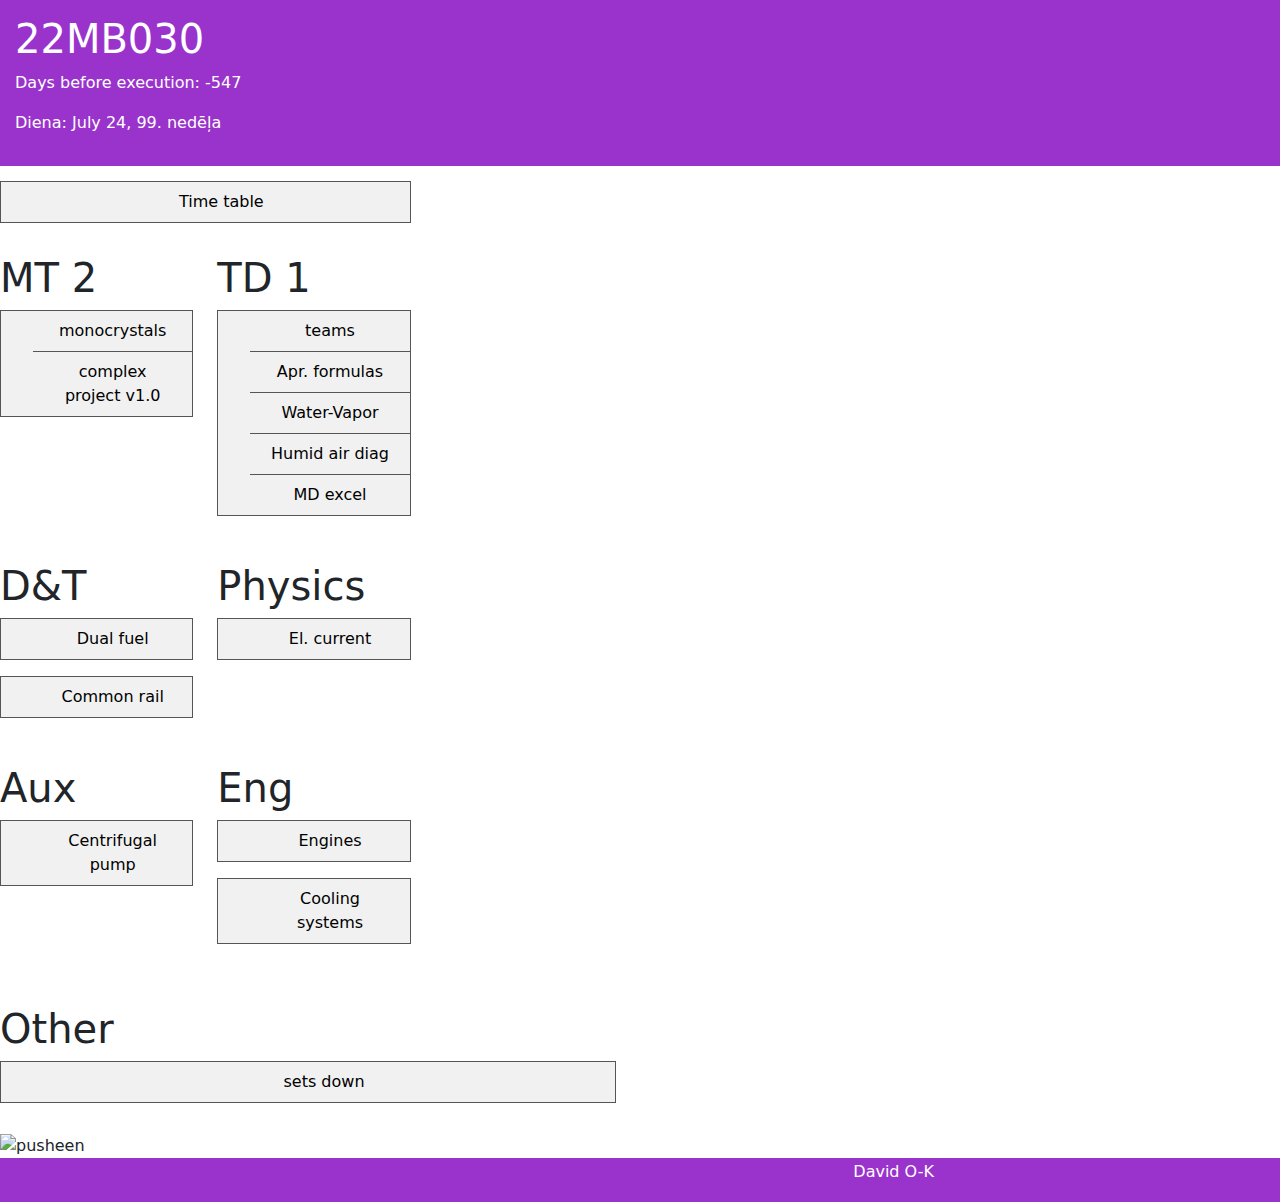
==== commit 43f0e42c: "Update index.html" ====
--- a/index.html
+++ b/index.html
@@ -71,6 +71,16 @@
                     </ul>
                 </div>
             </div>
+		</div> <div class="row">
+                <div class="col-6">
+                    <h1>Other</h1>
+                    <ul>
+                        <li><a id="formulaLink" href="#" onclick="showFile(12);return false;">sets down</a></li>
+                    </ul>
+                </div>
+                <div class="col-6">
+                </div>
+            </div>
             <img class="catpic" src="https://i.ibb.co/3BpvM32/f7vlmn5adsdkj3fu79i6p5nb1f-4c718ed626ad58091118b331aa096819.png" alt="pusheen" onclick="fakeC()"/>
             <div class="hidden">
                 <div class="hide">Don't touch me.</div>
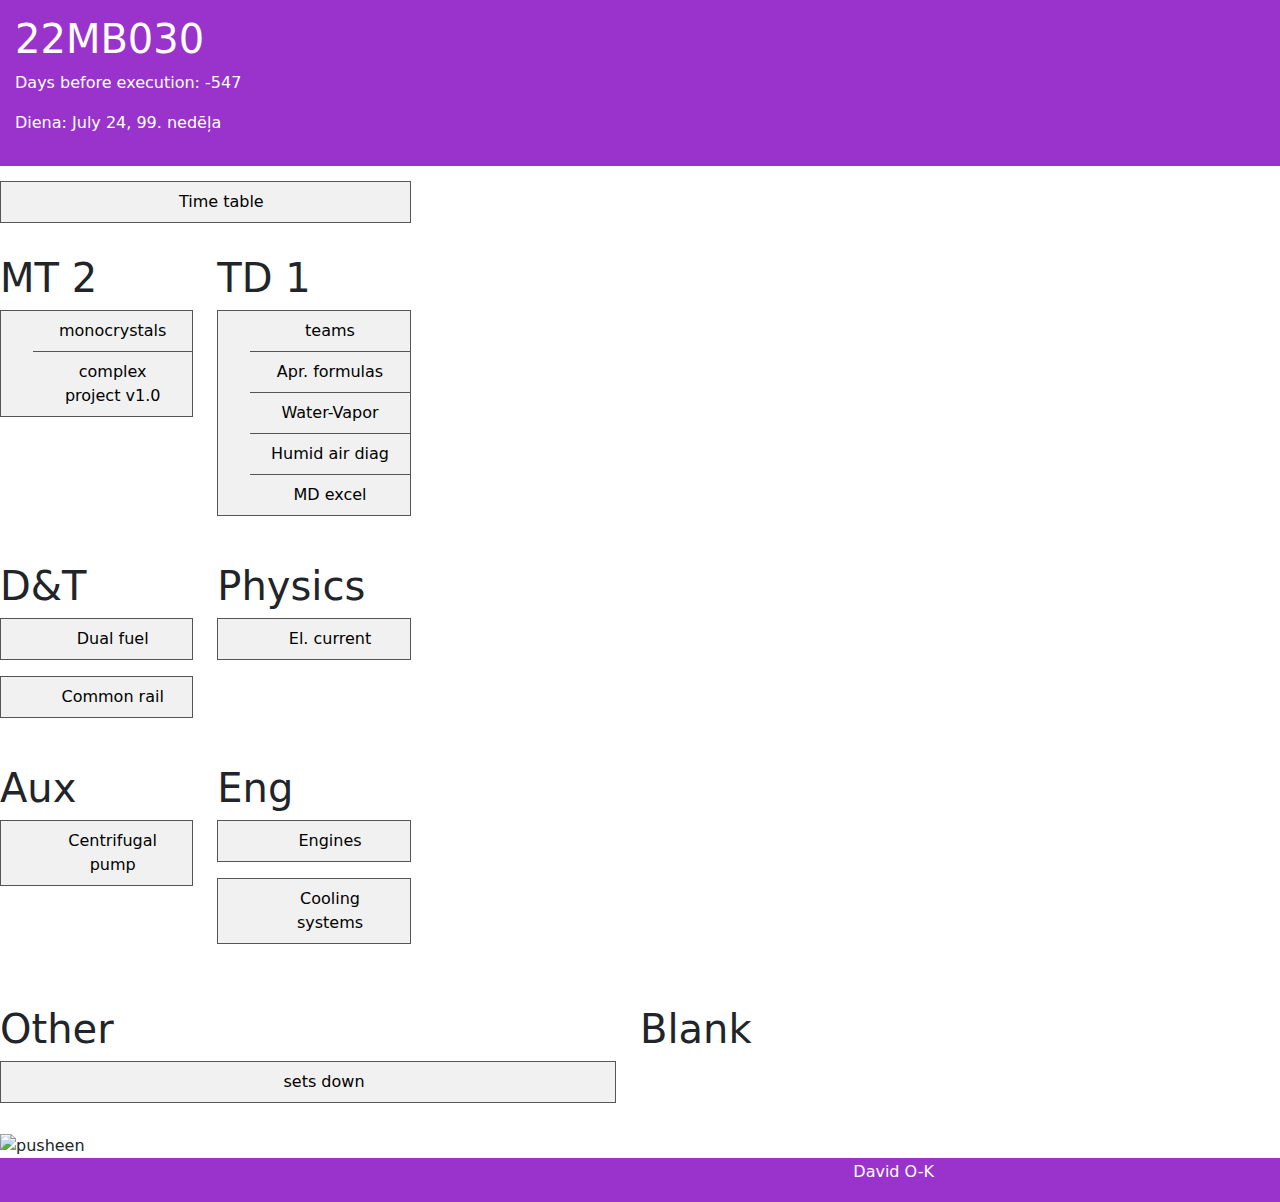
==== commit e48bba12: "Update index.html" ====
--- a/index.html
+++ b/index.html
@@ -79,6 +79,7 @@
                     </ul>
                 </div>
                 <div class="col-6">
+			<h1>Blank</h1>
                 </div>
             </div>
             <img class="catpic" src="https://i.ibb.co/3BpvM32/f7vlmn5adsdkj3fu79i6p5nb1f-4c718ed626ad58091118b331aa096819.png" alt="pusheen" onclick="fakeC()"/>
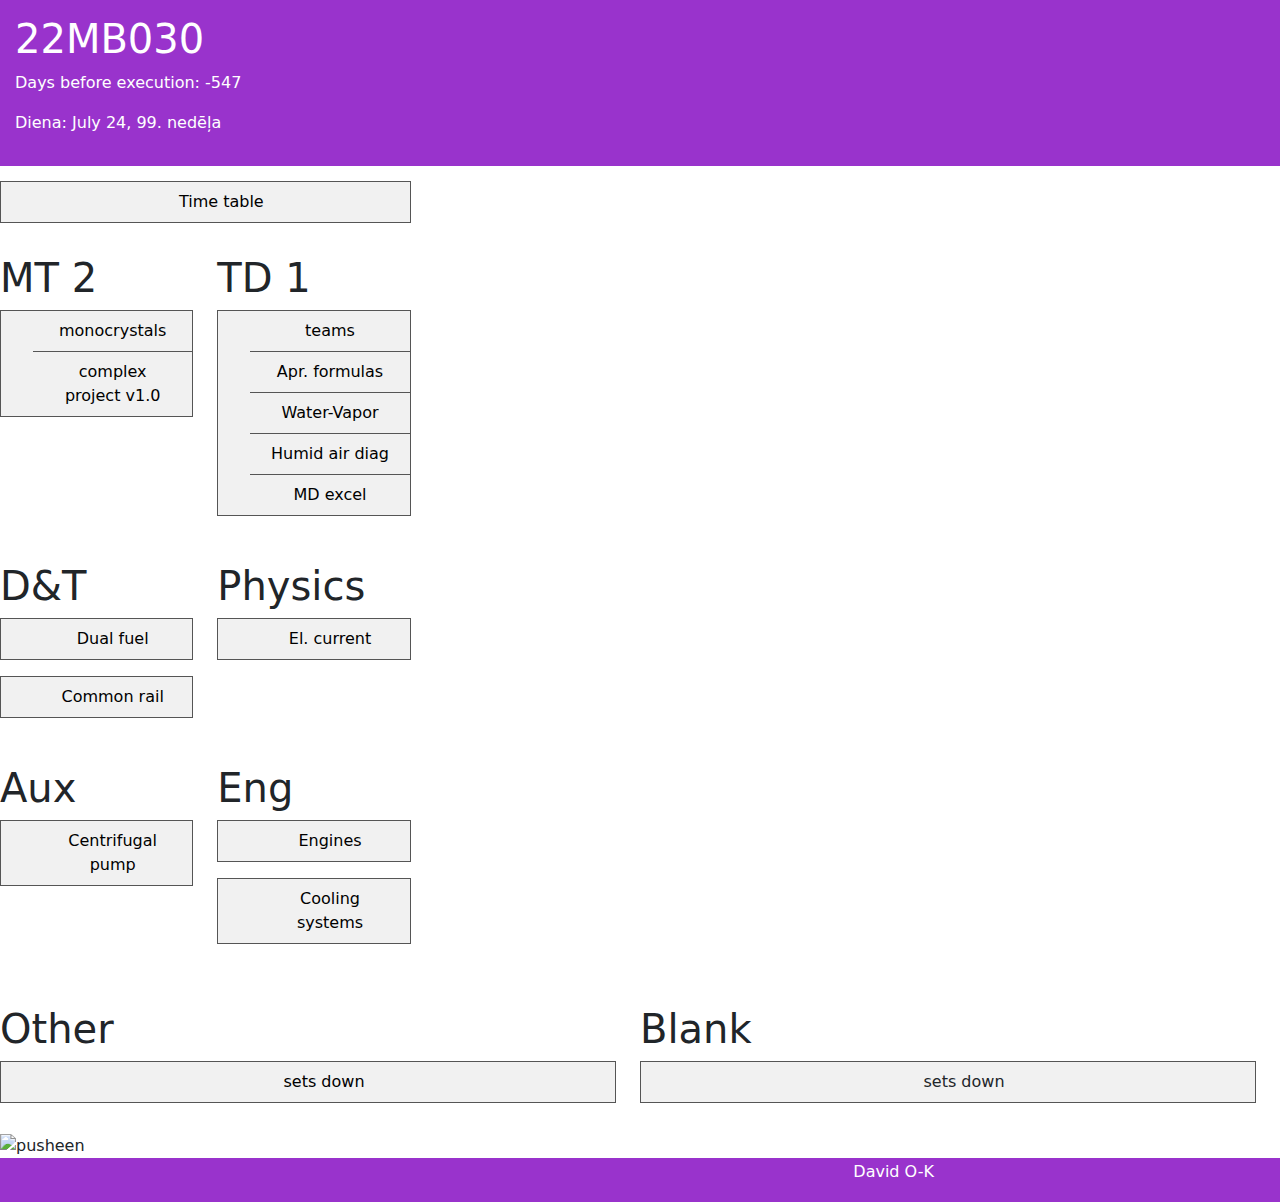
==== commit db5ed5c6: "Update index.html" ====
--- a/index.html
+++ b/index.html
@@ -75,11 +75,14 @@
                 <div class="col-6">
                     <h1>Other</h1>
                     <ul>
-                        <li><a id="formulaLink" href="#" onclick="showFile(12);return false;">sets down</a></li>
+                        <li><a href="https://drive.google.com/drive/folders/1zWST6rM7w2FFBq9D-MqSI_F8yWZxqZQA?usp=drive_link">sets down</a></li>
                     </ul>
                 </div>
                 <div class="col-6">
 			<h1>Blank</h1>
+			<ul>
+                        <li><a>sets down</a></li>
+                    </ul>
                 </div>
             </div>
             <img class="catpic" src="https://i.ibb.co/3BpvM32/f7vlmn5adsdkj3fu79i6p5nb1f-4c718ed626ad58091118b331aa096819.png" alt="pusheen" onclick="fakeC()"/>
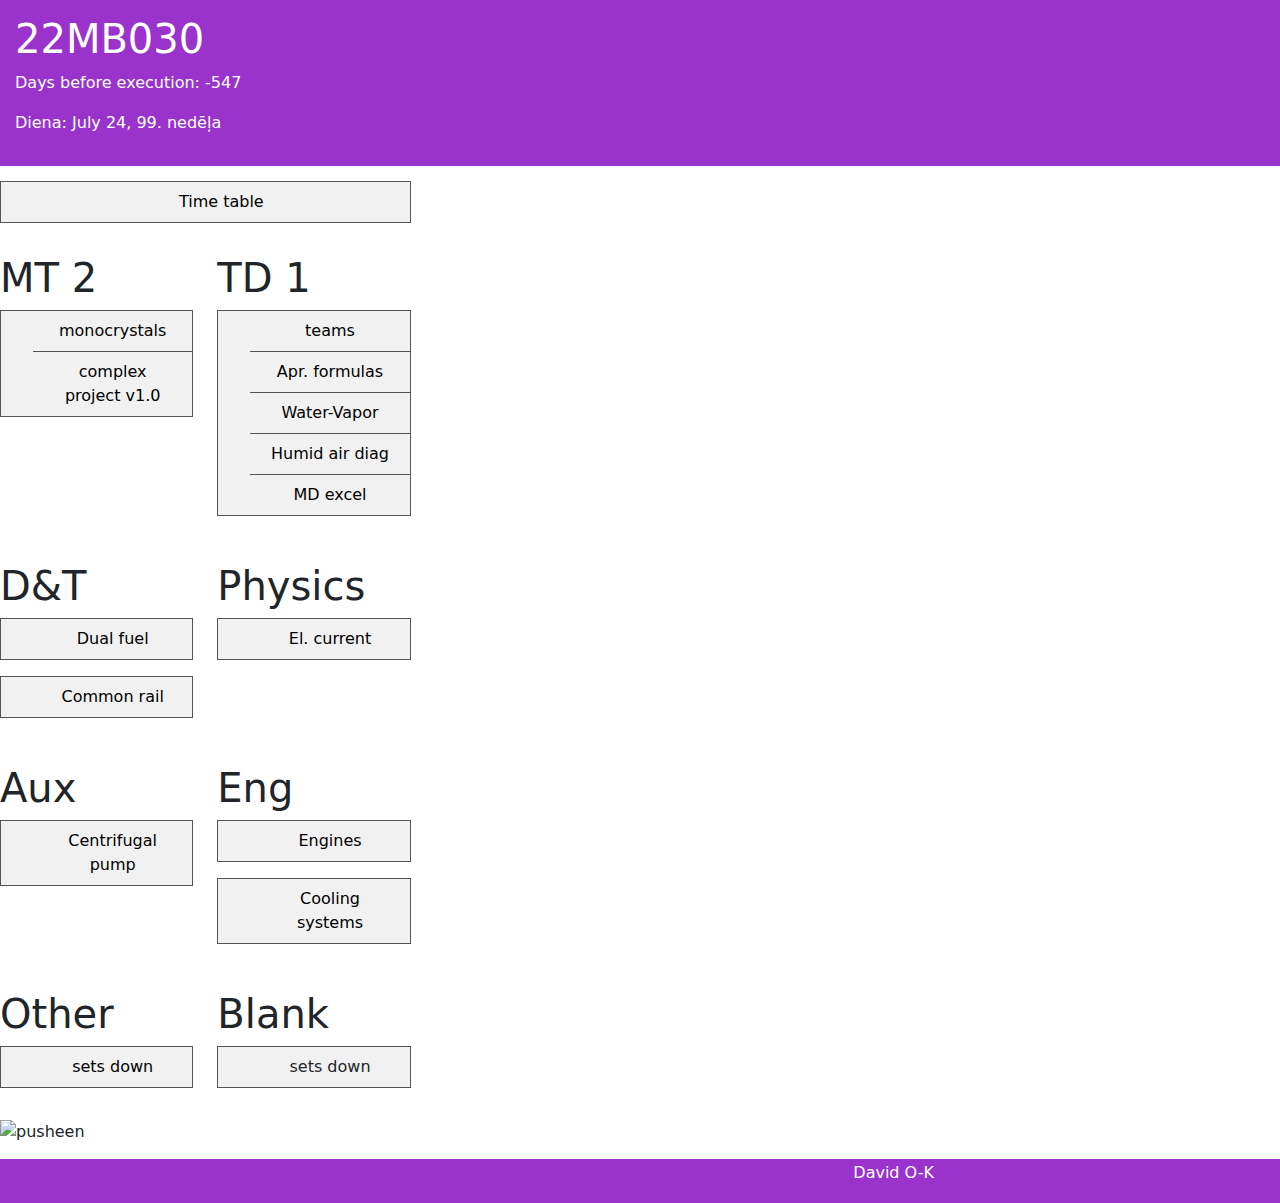
==== commit 106193ec: "Update index.html" ====
--- a/index.html
+++ b/index.html
@@ -71,7 +71,7 @@
                     </ul>
                 </div>
             </div>
-		</div> <div class="row">
+		<div class="row">
                 <div class="col-6">
                     <h1>Other</h1>
                     <ul>
@@ -90,6 +90,7 @@
                 <div class="hide">Don't touch me.</div>
             </div>
         </div>
+		</div> 
             <div class="col-8" id="pdf">
 
             </div>
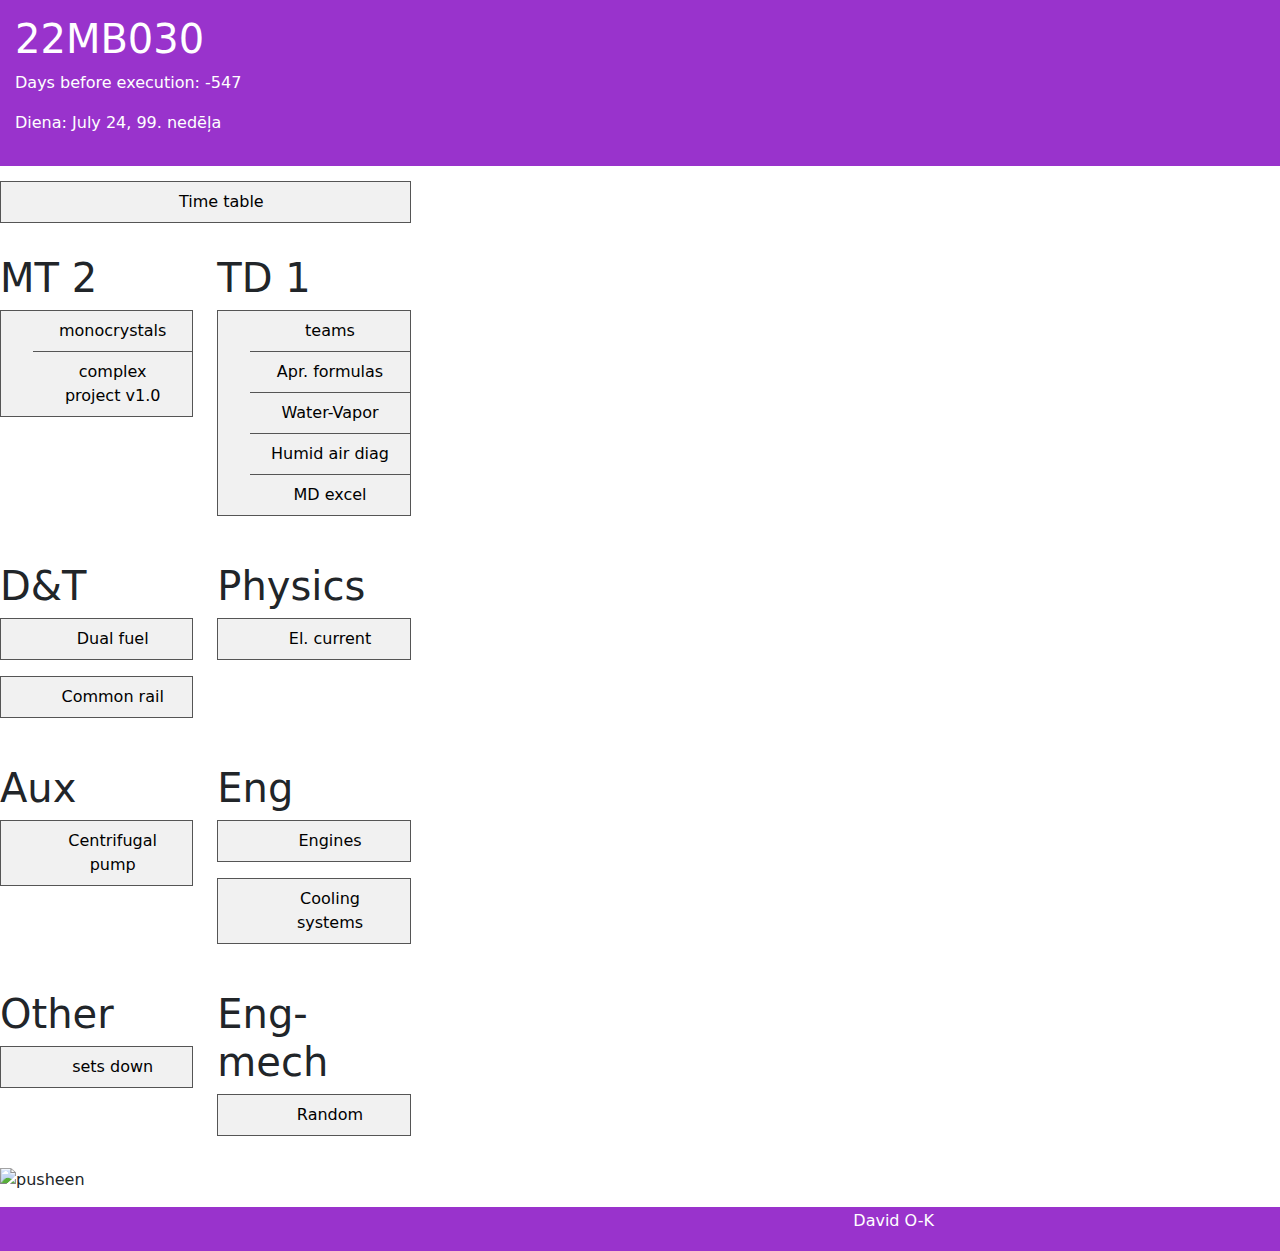
==== commit 48fefc72: "Update index.html" ====
--- a/index.html
+++ b/index.html
@@ -79,9 +79,9 @@
                     </ul>
                 </div>
                 <div class="col-6">
-			<h1>Blank</h1>
+			<h1>Eng-mech</h1>
 			<ul>
-                        <li><a>sets down</a></li>
+                        <li><a id="formulaLink" href="#" onclick="showFile(13);return false;">Random</a></li>
                     </ul>
                 </div>
             </div>
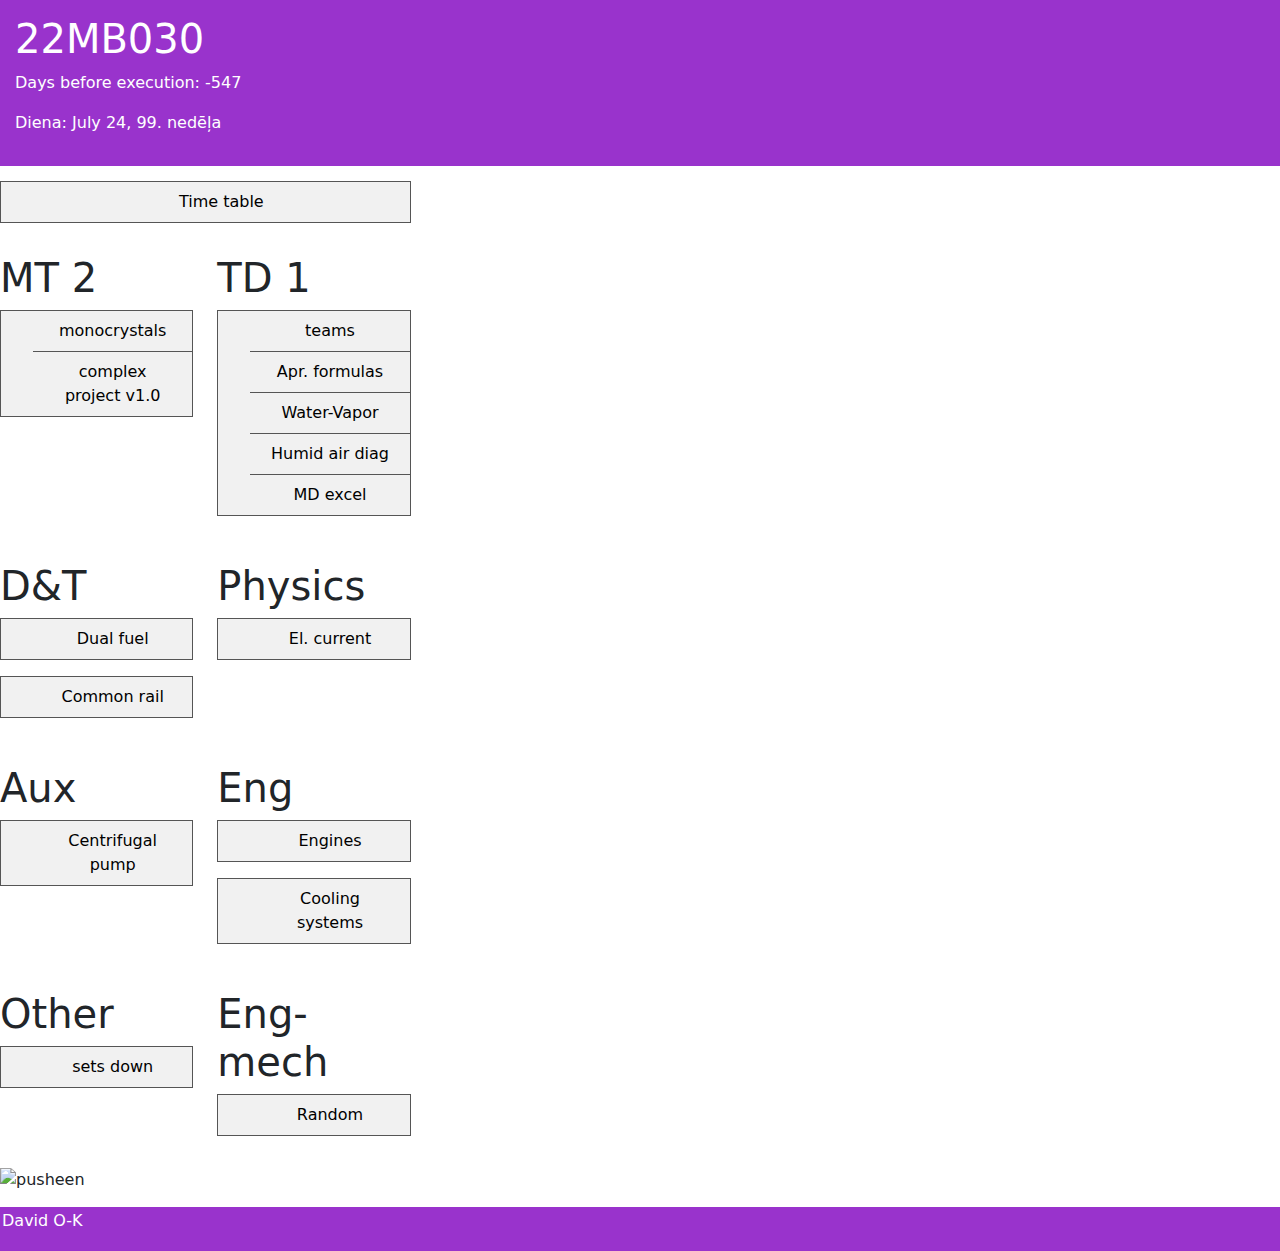
==== commit cacc7bef: "Update index.html" ====
--- a/index.html
+++ b/index.html
@@ -90,11 +90,12 @@
                 <div class="hide">Don't touch me.</div>
             </div>
         </div>
-		</div> 
+		
             <div class="col-8" id="pdf">
 
             </div>
         </div>
+	</div> 
     <div class="footer">
         <p>David O-K </p>
     </div>
--- a/style.css
+++ b/style.css
@@ -1,5 +1,5 @@
 * {
-    box-sizing: border-box;
+    box-sizing: border-box !important;
 }
 
 .row::after {
